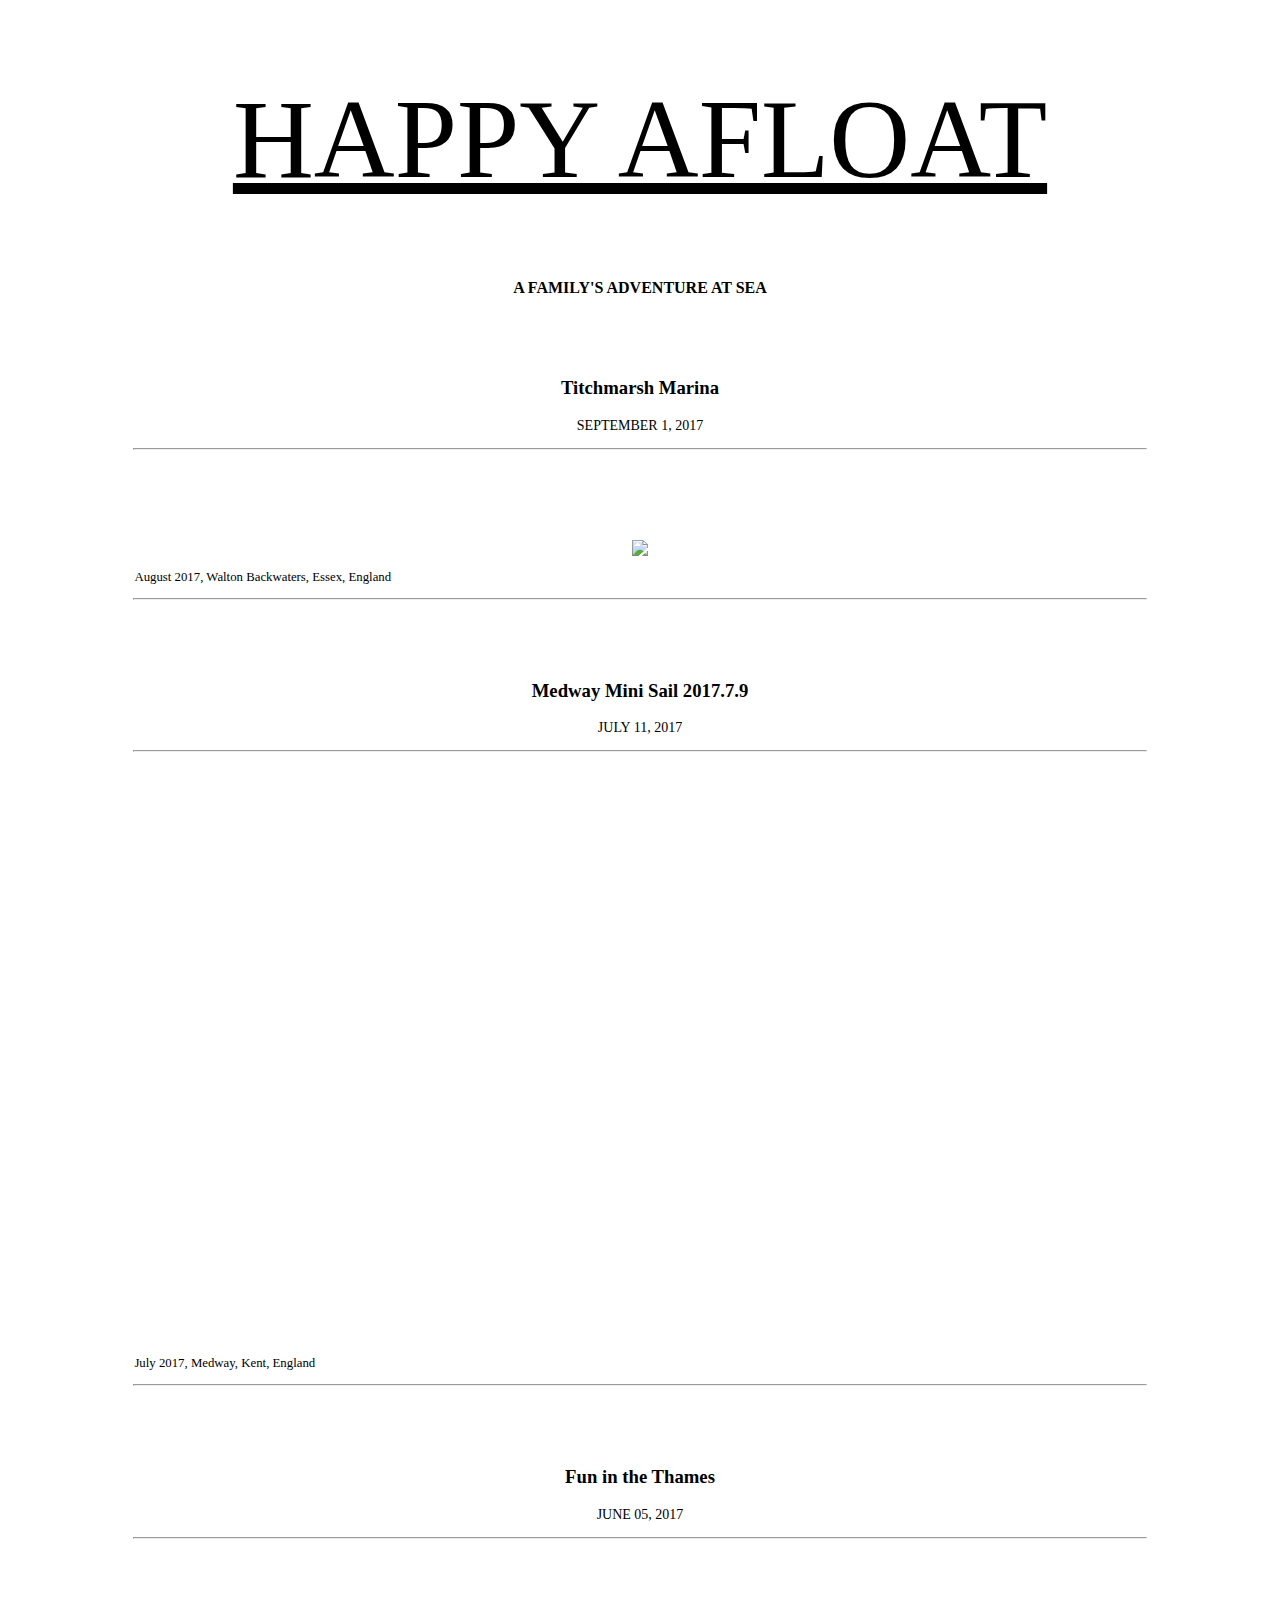
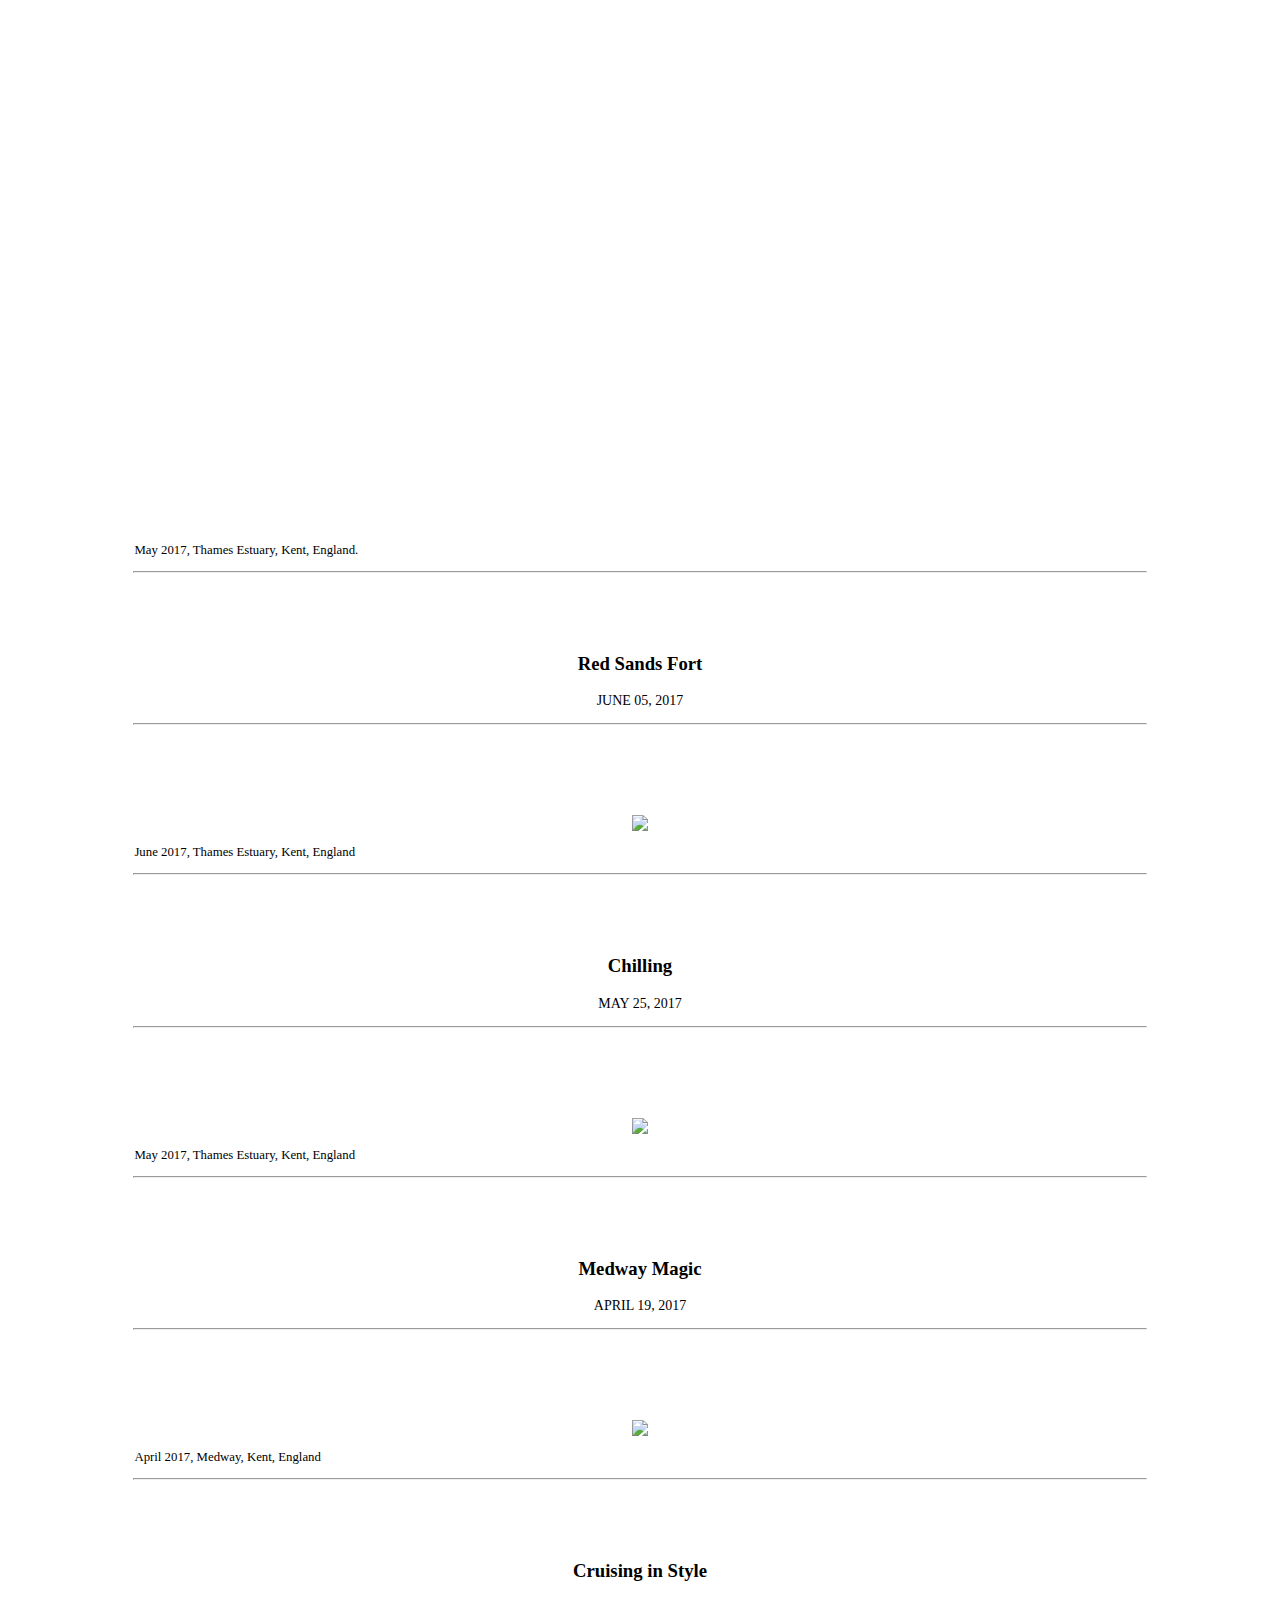
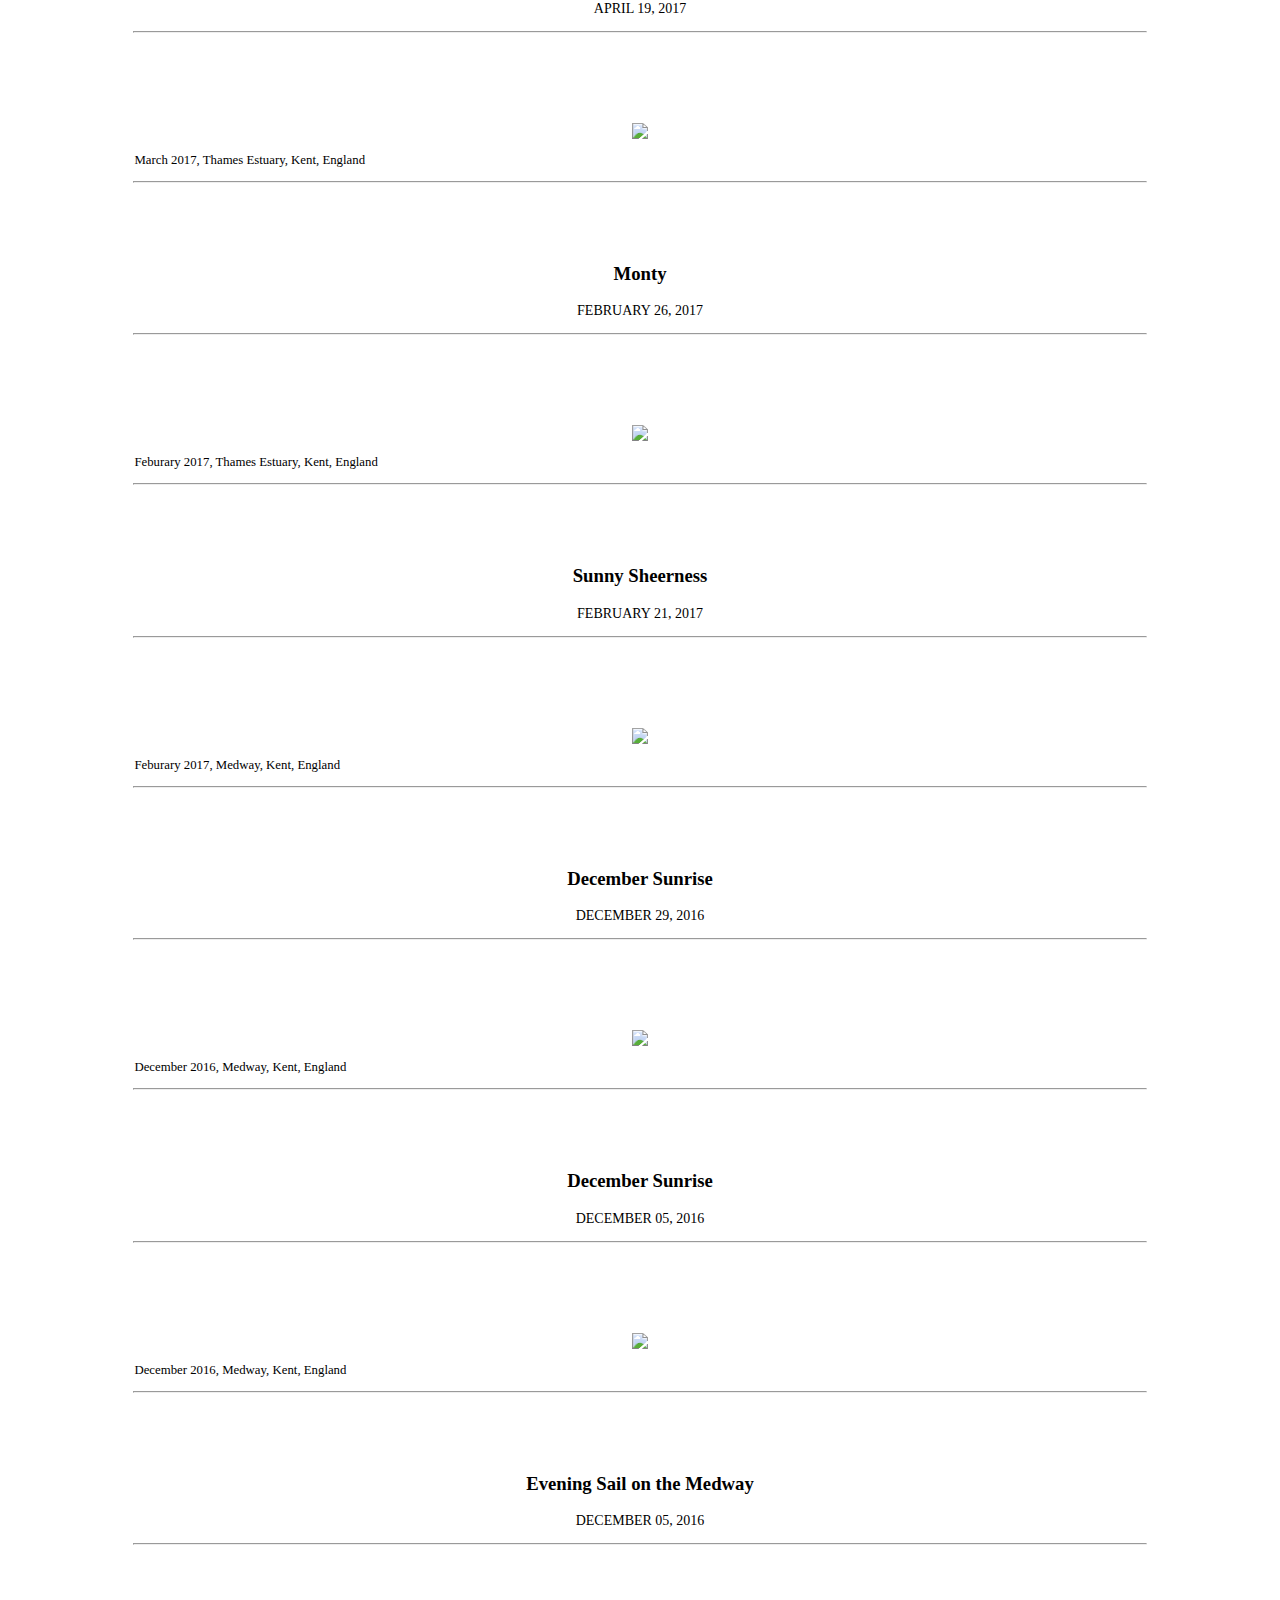
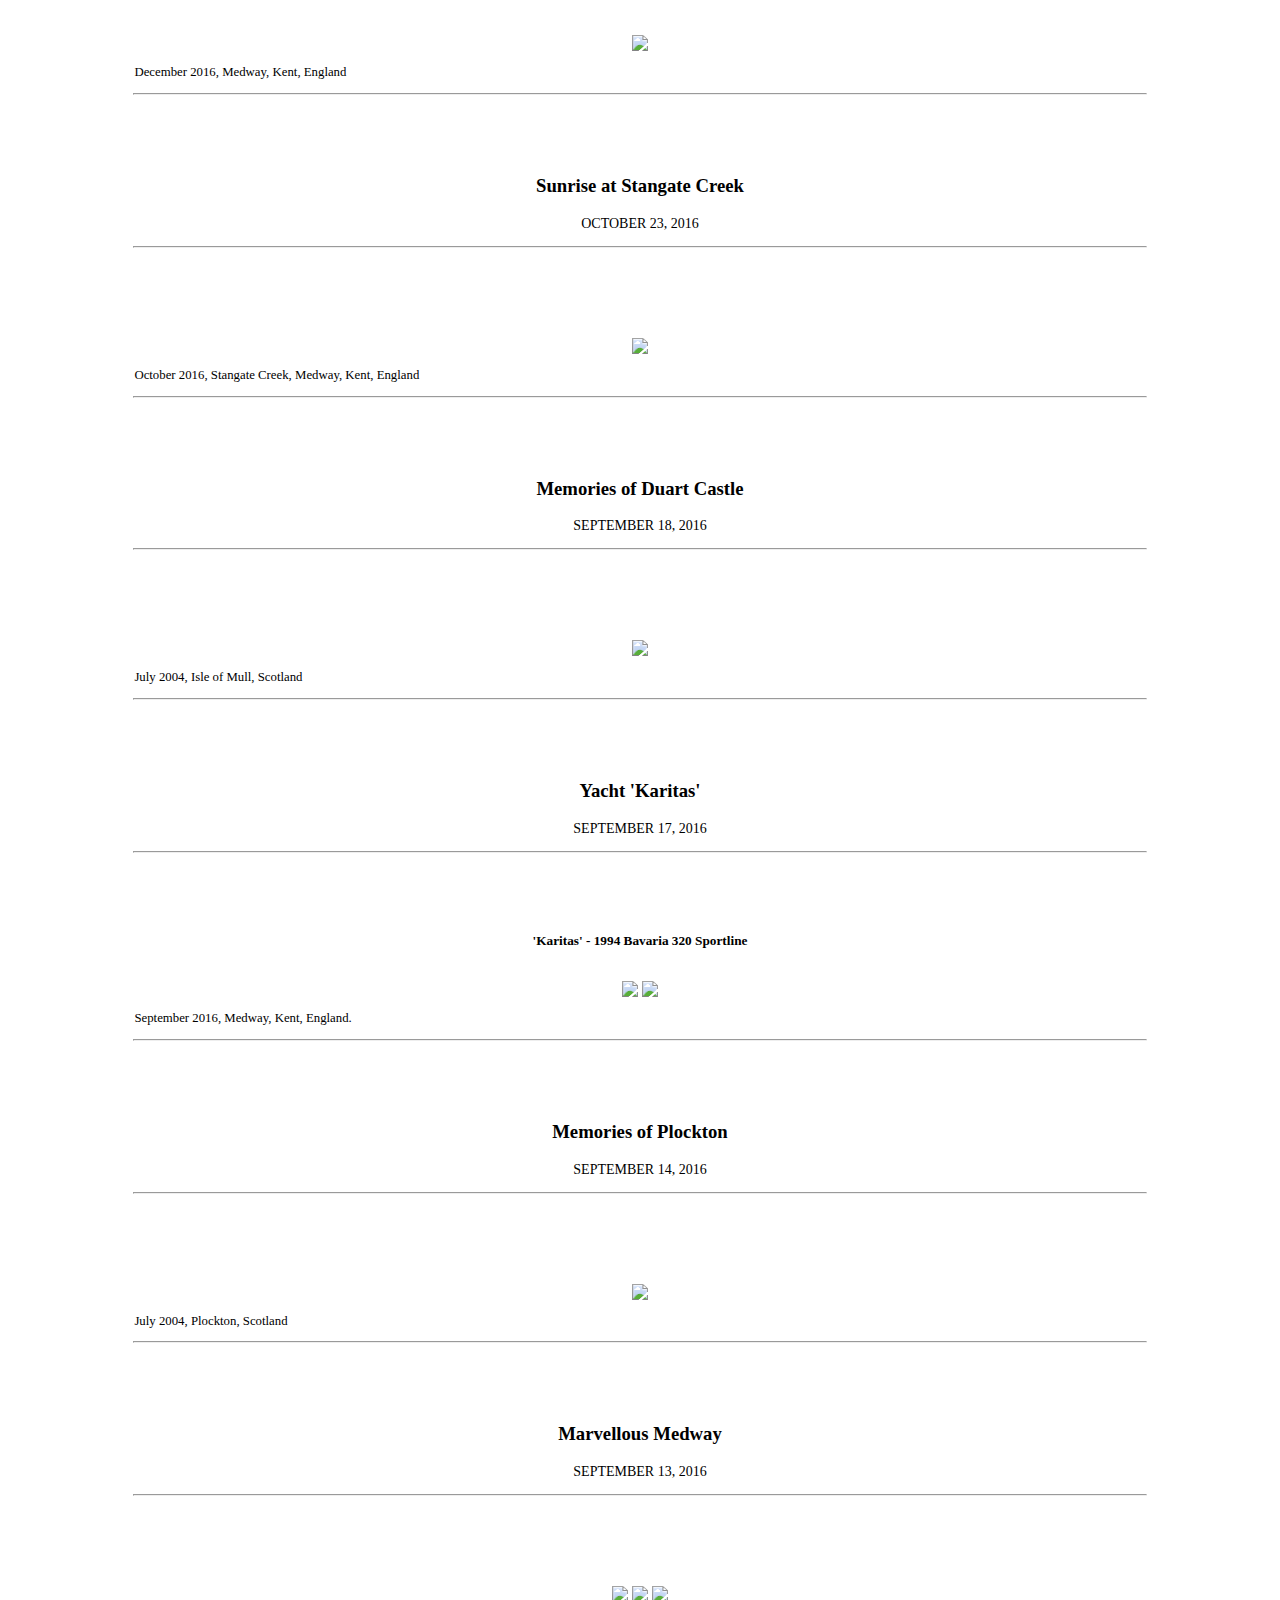
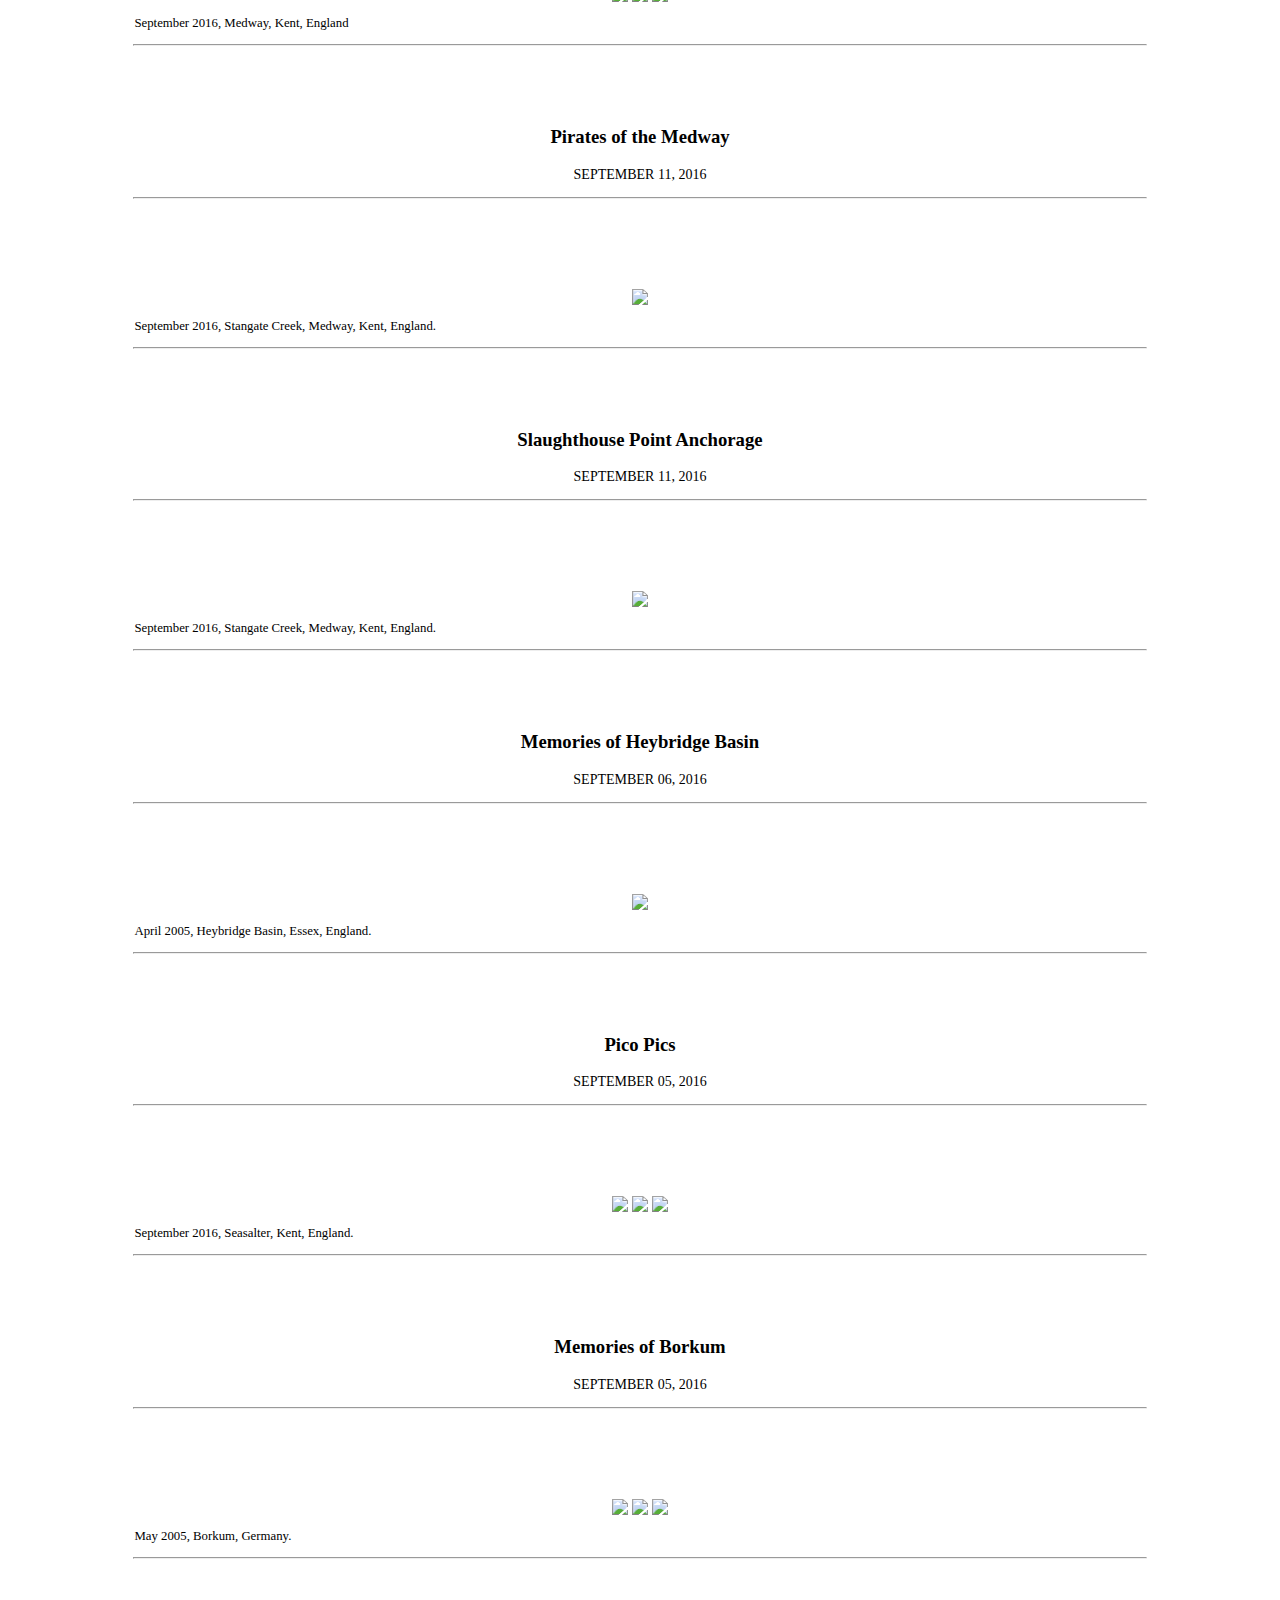
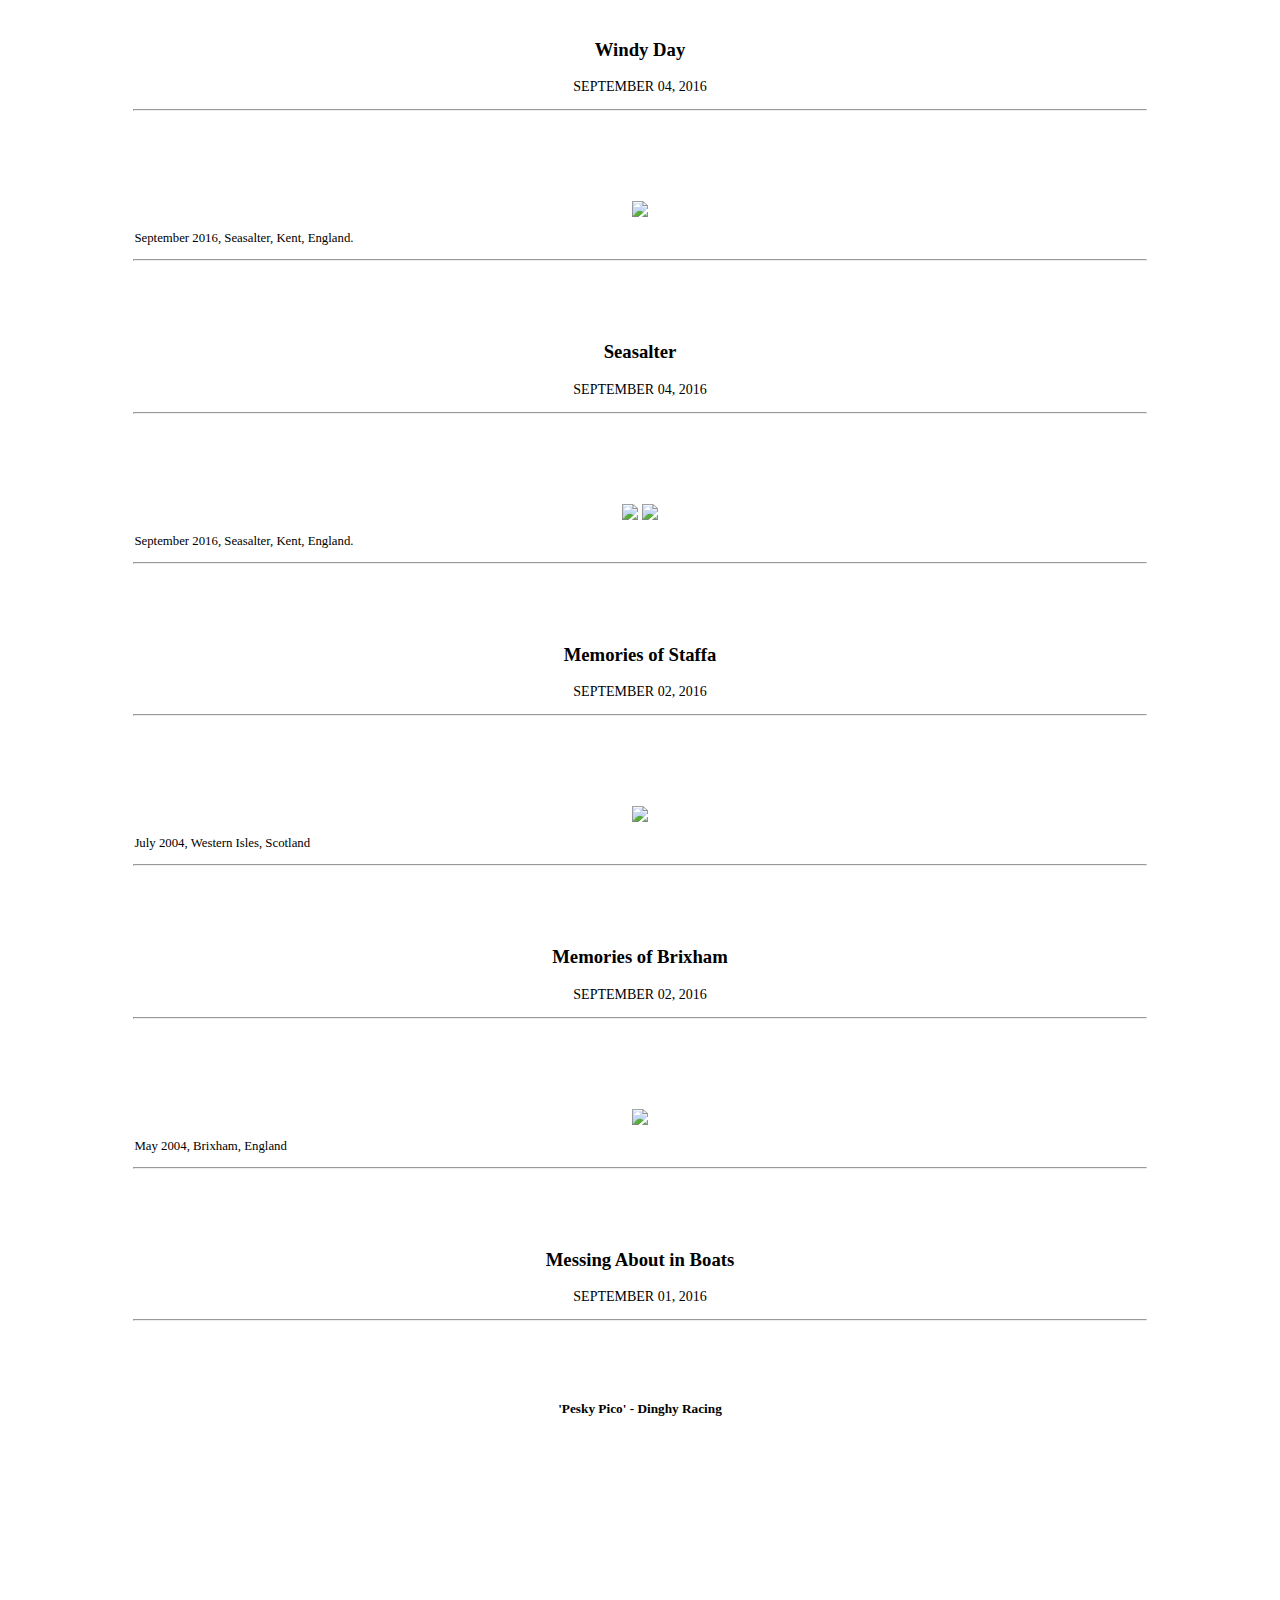
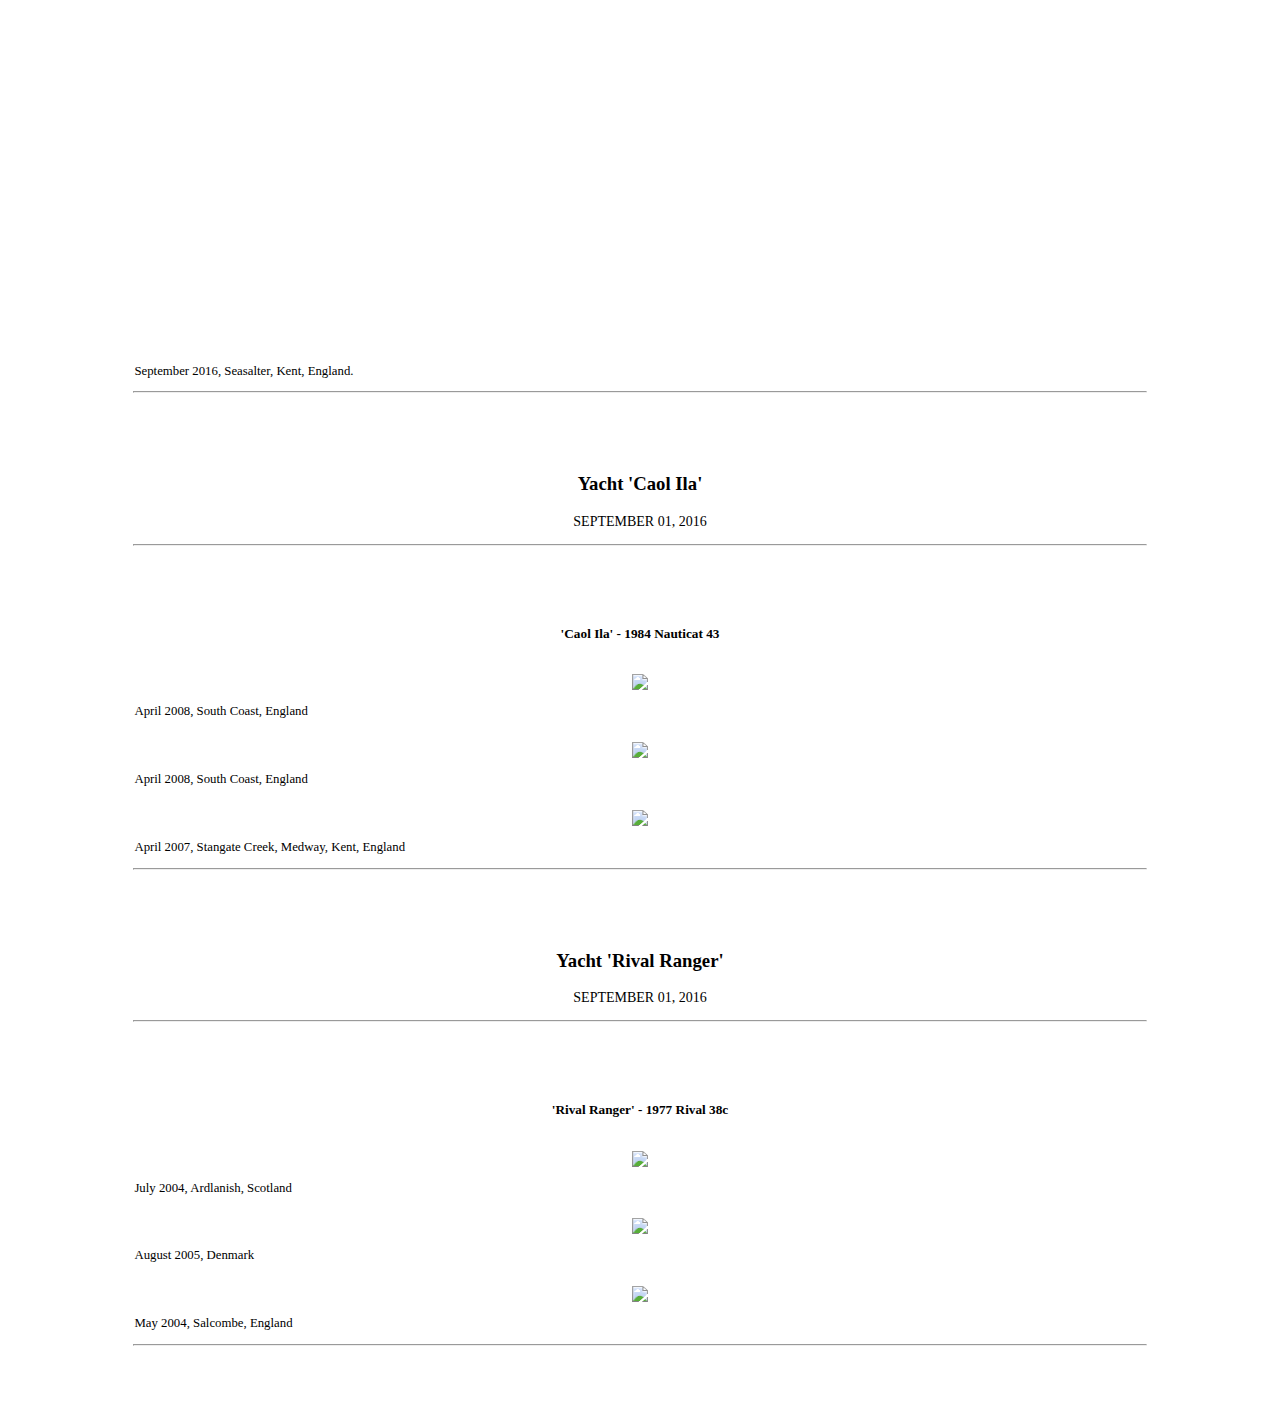
==== blog.html @ 03f6bce0 "Backup" ====
<!DOCTYPE html>
<html lang="en">
    <head>
        <!-- Required meta tags -->
        <meta charset="utf-8">
        <meta name="viewport" content="width=device-width, initial-scale=1, shrink-to-fit=no">

        <!-- Bootstrap CSS -->
        <link rel="stylesheet" href="https://maxcdn.bootstrapcdn.com/bootstrap/4.0.0-alpha.6/css/bootstrap.min.css" integrity="sha384-rwoIResjU2yc3z8GV/NPeZWAv56rSmLldC3R/AZzGRnGxQQKnKkoFVhFQhNUwEyJ" crossorigin="anonymous">

        <link rel="stylesheet" href="css/blog.css">
        <title>HappyAfloat</title>
    </head>
    <body>
        <div class="container">
            <div id="header">
                <a href="index.html"><h1 class="display-1">HAPPY AFLOAT</h1></a>
                <h4 class="text-muted">A FAMILY'S ADVENTURE AT SEA</h4>
            </div>

            <div class="post">
                <h3>Titchmarsh Marina</h3>
                <p class="text-muted">SEPTEMBER 1, 2017</p>
                <hr>
                <img src="images/titchmarsh-marina.jpg">
                <p class="caption">August 2017, Walton Backwaters, Essex, England</p> 
                <hr>
            </div>  

            <div class="post">
                <h3>Medway Mini Sail 2017.7.9</h3>
                <p class="text-muted">JULY 11, 2017</p>
                <hr>
                <iframe class="video" src="https://www.youtube.com/embed/CyW3PjP1wUs?rel=0&amp;showinfo=0" frameborder="0" allowfullscreen></iframe>
                <p class="caption">July 2017, Medway, Kent, England</p> 
                <hr>
            </div>

            <div class="post">
                <h3>Fun in the Thames</h3>
                <p class="text-muted">JUNE 05, 2017</p>
                <hr>
                <iframe class="video" src="https://www.youtube.com/embed/GiT_dy6fE-c?rel=0&amp;showinfo=0" frameborder="0" allowfullscreen></iframe>
                <p class="caption">May 2017, Thames Estuary, Kent, England.</p> 
                <hr>
            </div>

            <div class="post">
                <h3>Red Sands Fort</h3>
                <p class="text-muted">JUNE 05, 2017</p>
                <hr>
                <img src="images/red-sands-fort-1.jpg">
                <p class="caption">June 2017, Thames Estuary, Kent, England</p> 
                <hr>
            </div>              

            <div class="post">
                <h3>Chilling</h3>
                <p class="text-muted">MAY 25, 2017</p>
                <hr>
                <img src="images/chilling-1.jpeg">
                <p class="caption">May 2017, Thames Estuary, Kent, England</p> 
                <hr>
            </div>            

            <div class="post">
                <h3>Medway Magic</h3>
                <p class="text-muted">APRIL 19, 2017</p>
                <hr>
                <img src="images/medway-5.jpg">
                <p class="caption">April 2017, Medway, Kent, England</p> 
                <hr>
            </div> 

            <div class="post">
                <h3>Cruising in Style</h3>
                <p class="text-muted">APRIL 19, 2017</p>
                <hr>
                <img src="images/style-1.jpg">
                <p class="caption">March 2017, Thames Estuary, Kent, England</p> 
                <hr>
            </div>            

            <div class="post">
                <h3>Monty</h3>
                <p class="text-muted">FEBRUARY 26, 2017</p>
                <hr>
                <img src="images/monty-1.jpg">
                <p class="caption">Feburary 2017, Thames Estuary, Kent, England</p> 
                <hr>
            </div>             

            <div class="post">
                <h3>Sunny Sheerness</h3>
                <p class="text-muted">FEBRUARY 21, 2017</p>
                <hr>
                <img src="images/sheerness-1.jpg">
                <p class="caption">Feburary 2017, Medway, Kent, England</p> 
                <hr>
            </div>             

            <div class="post">
                <h3>December Sunrise</h3>
                <p class="text-muted">DECEMBER 29, 2016</p>
                <hr>
                <img src="images/stangate-3.jpg">
                <p class="caption">December 2016, Medway, Kent, England</p> 
                <hr>
            </div>                

            <div class="post">
                <h3>December Sunrise</h3>
                <p class="text-muted">DECEMBER 05, 2016</p>
                <hr>
                <img src="images/stangate-2.jpg">
                <p class="caption">December 2016, Medway, Kent, England</p> 
                <hr>
            </div>           


            <div class="post">
                <h3>Evening Sail on the Medway</h3>
                <p class="text-muted">DECEMBER 05, 2016</p>
                <hr>
                <img src="images/medway-4.jpg">
                <p class="caption">December 2016, Medway, Kent, England</p> 
                <hr>
            </div>              

            <div class="post">
                <h3>Sunrise at Stangate Creek</h3>
                <p class="text-muted">OCTOBER 23, 2016</p>
                <hr>
                <img src="images/stangate-1.jpg">
                <p class="caption">October 2016,  Stangate Creek, Medway, Kent, England</p> 
                <hr>
            </div>           

            <div class="post">
                <h3>Memories of Duart Castle</h3>
                <p class="text-muted">SEPTEMBER 18, 2016</p>
                <hr>
                <img src="images/duart-castle.jpeg">
                <p class="caption">July 2004, Isle of Mull, Scotland</p> 
                <hr>
            </div>             

            <div class="post">
                <h3>Yacht 'Karitas'</h3>
                <p class="text-muted">SEPTEMBER 17, 2016</p>
                <hr>
                <h5>'Karitas' - 1994 Bavaria 320 Sportline</h5>
                <img src="images/karitas-1.jpeg">
                <img src="images/karitas-2.jpeg">
                <p class="caption">September 2016, Medway, Kent, England.</p> 
                <hr>
            </div>            

            <div class="post">
                <h3>Memories of Plockton</h3>
                <p class="text-muted">SEPTEMBER 14, 2016</p>
                <hr>
                <img src="images/plockton.jpeg">
                <p class="caption">July 2004, Plockton, Scotland</p> 
                <hr>
            </div>              

            <div class="post">
                <h3>Marvellous Medway</h3>
                <p class="text-muted">SEPTEMBER 13, 2016</p>
                <hr>
                <img src="images/medway-1.jpeg">
                <img src="images/medway-2.jpg">
                <img src="images/medway-3.jpg">
                <p class="caption">September 2016, Medway, Kent, England</p> 
                <hr>
            </div>  


            <div class="post">
                <h3>Pirates of the Medway</h3>
                <p class="text-muted">SEPTEMBER 11, 2016</p>
                <hr>
                <img src="images/pirates.jpeg">
                <p class="caption">September 2016, Stangate Creek, Medway, Kent, England.</p> 
                <hr>
            </div>  


            <div class="post">
                <h3>Slaughthouse Point Anchorage</h3>
                <p class="text-muted">SEPTEMBER 11, 2016</p>
                <hr>
                <img src="images/slaughter-house-point.jpg">
                <p class="caption">September 2016, Stangate Creek, Medway, Kent, England.</p> 
                <hr>
            </div>  

            <div class="post">
                <h3>Memories of Heybridge Basin</h3>
                <p class="text-muted">SEPTEMBER 06, 2016</p>
                <hr>
                <img src="images/heybridge-basin.jpeg">
                <p class="caption">April 2005, Heybridge Basin, Essex, England.</p> 
                <hr>
            </div>  

            <div class="post">
                <h3>Pico Pics</h3>
                <p class="text-muted">SEPTEMBER 05, 2016</p>
                <hr>
                <img src="images/pico-2.jpg">
                <img src="images/pico-3.jpeg">
                <img src="images/pico-4.jpg">
                <p class="caption">September 2016, Seasalter, Kent, England.</p> 
                <hr>
            </div>  

            <div class="post">
                <h3>Memories of Borkum</h3>
                <p class="text-muted">SEPTEMBER 05, 2016</p>
                <hr>
                <img src="images/borkum-1.jpeg">
                <img src="images/borkum-2.jpeg">
                <img src="images/borkum-3.jpeg">
                <p class="caption">May 2005,  Borkum, Germany.</p> 
                <hr>
            </div>          

            <div class="post">
                <h3>Windy Day</h3>
                <p class="text-muted">SEPTEMBER 04, 2016</p>
                <hr>
                <img src="images/windy.jpg">
                <p class="caption">September 2016, Seasalter, Kent, England.</p> 
                <hr>
            </div>

            <div class="post">
                <h3>Seasalter</h3>
                <p class="text-muted">SEPTEMBER 04, 2016</p>
                <hr>
                <img src="images/SSSC.jpeg">
                <img src="images/pico-1.jpg">
                <p class="caption">September 2016, Seasalter, Kent, England.</p> 
                <hr>
            </div>

            <div class="post">
                <h3>Memories of Staffa</h3>
                <p class="text-muted">SEPTEMBER 02, 2016</p>
                <hr>
                <img src="images/staffa.jpg">
                <p class="caption">July 2004, Western Isles, Scotland</p> 
                <hr>
            </div>

            <div class="post">
                <h3>Memories of Brixham</h3>
                <p class="text-muted">SEPTEMBER 02, 2016</p>
                <hr>
                <img src="images/Brixham.jpg">
                <p class="caption">May 2004, Brixham, England</p> 
                <hr>
            </div>


            <div class="post">
                <h3>Messing About in Boats</h3>
                <p class="text-muted">SEPTEMBER 01, 2016</p>
                <hr>
                <h5>'Pesky Pico' - Dinghy Racing</h5>
                <iframe class="video" src="https://www.youtube.com/embed/I1ZXexwKtN0?rel=0&amp;showinfo=0" frameborder="0" allowfullscreen></iframe>
                <p class="caption">September 2016, Seasalter, Kent, England. </p> 
                <hr>
            </div>


            <div class="post">
                <h3>Yacht 'Caol Ila'</h3>
                <p class="text-muted">SEPTEMBER 01, 2016</p>
                <hr>
                <h5>'Caol Ila' - 1984 Nauticat 43</h5>
                <img src="images/caol-Ila-1.jpg">
                <p class="caption">April 2008, South Coast, England</p> 
                <img src="images/caol-Ila-2.jpg">
                <p class="caption">April 2008, South Coast, England</p>    
                <img src="images/caol-Ila-3.jpg">
                <p class="caption">April 2007, Stangate Creek, Medway, Kent, England</p>
                <hr>
            </div>

            <div class="post">
                <h3>Yacht 'Rival Ranger'</h3>
                <p class="text-muted">SEPTEMBER 01, 2016</p>
                <hr>
                <h5>'Rival Ranger' - 1977 Rival 38c</h5>
                <img src="images/ranger-1.jpg">
                <p class="caption">July 2004, Ardlanish, Scotland</p> 
                <img src="images/ranger-2.jpg">
                <p class="caption">August 2005, Denmark</p>    
                <img src="images/ranger-3.jpg">
                <p class="caption">May 2004, Salcombe, England</p>
                <hr>
            </div>

        </div>

        <!-- jQuery first, then Tether, then Bootstrap JS. -->
        <script src="https://code.jquery.com/jquery-3.1.1.slim.min.js" integrity="sha384-A7FZj7v+d/sdmMqp/nOQwliLvUsJfDHW+k9Omg/a/EheAdgtzNs3hpfag6Ed950n" crossorigin="anonymous"></script>
        <script src="https://cdnjs.cloudflare.com/ajax/libs/tether/1.4.0/js/tether.min.js" integrity="sha384-DztdAPBWPRXSA/3eYEEUWrWCy7G5KFbe8fFjk5JAIxUYHKkDx6Qin1DkWx51bBrb" crossorigin="anonymous"></script>
        <script src="https://maxcdn.bootstrapcdn.com/bootstrap/4.0.0-alpha.6/js/bootstrap.min.js" integrity="sha384-vBWWzlZJ8ea9aCX4pEW3rVHjgjt7zpkNpZk+02D9phzyeVkE+jo0ieGizqPLForn" crossorigin="anonymous"></script>
    </body>
</html>
---- css/blog.css ----
body{
    text-align: center;
} 

#header{
    margin-bottom: 40px;
}
.display-1{
    font-family: font-family: 'Roboto', sans-serif;
    font-weight: 500;
    font-size: 2em;
}
p{
    font-size: 14px;
}

@media (min-width: 576px) {
    .display-1 {
        font-size: 4em;

    }

}
@media (min-width: 768px) {
    .display-1 {
        font-size: 5em;
    }

}
@media (min-width: 992px) {
    .display-1 {
        font-size: 7em;
    }

} 
img{
    width: 80%;

    margin-top: 10px;
}
.post{
    margin-bottom: 80px;
    margin-top: 80px;
}
hr{
    width: 80%;
    margin-bottom: 80px;

}
.caption{
    font-size: 0.8em;
    text-align: left;
    margin-left: 10%;
    margin-top: 10px;
}
a:link{
    color: black;
}
a:hover{
    text-decoration: none;
}
.video{
    width:80%;
    height: 500px;
    margin-top: 10px;
}
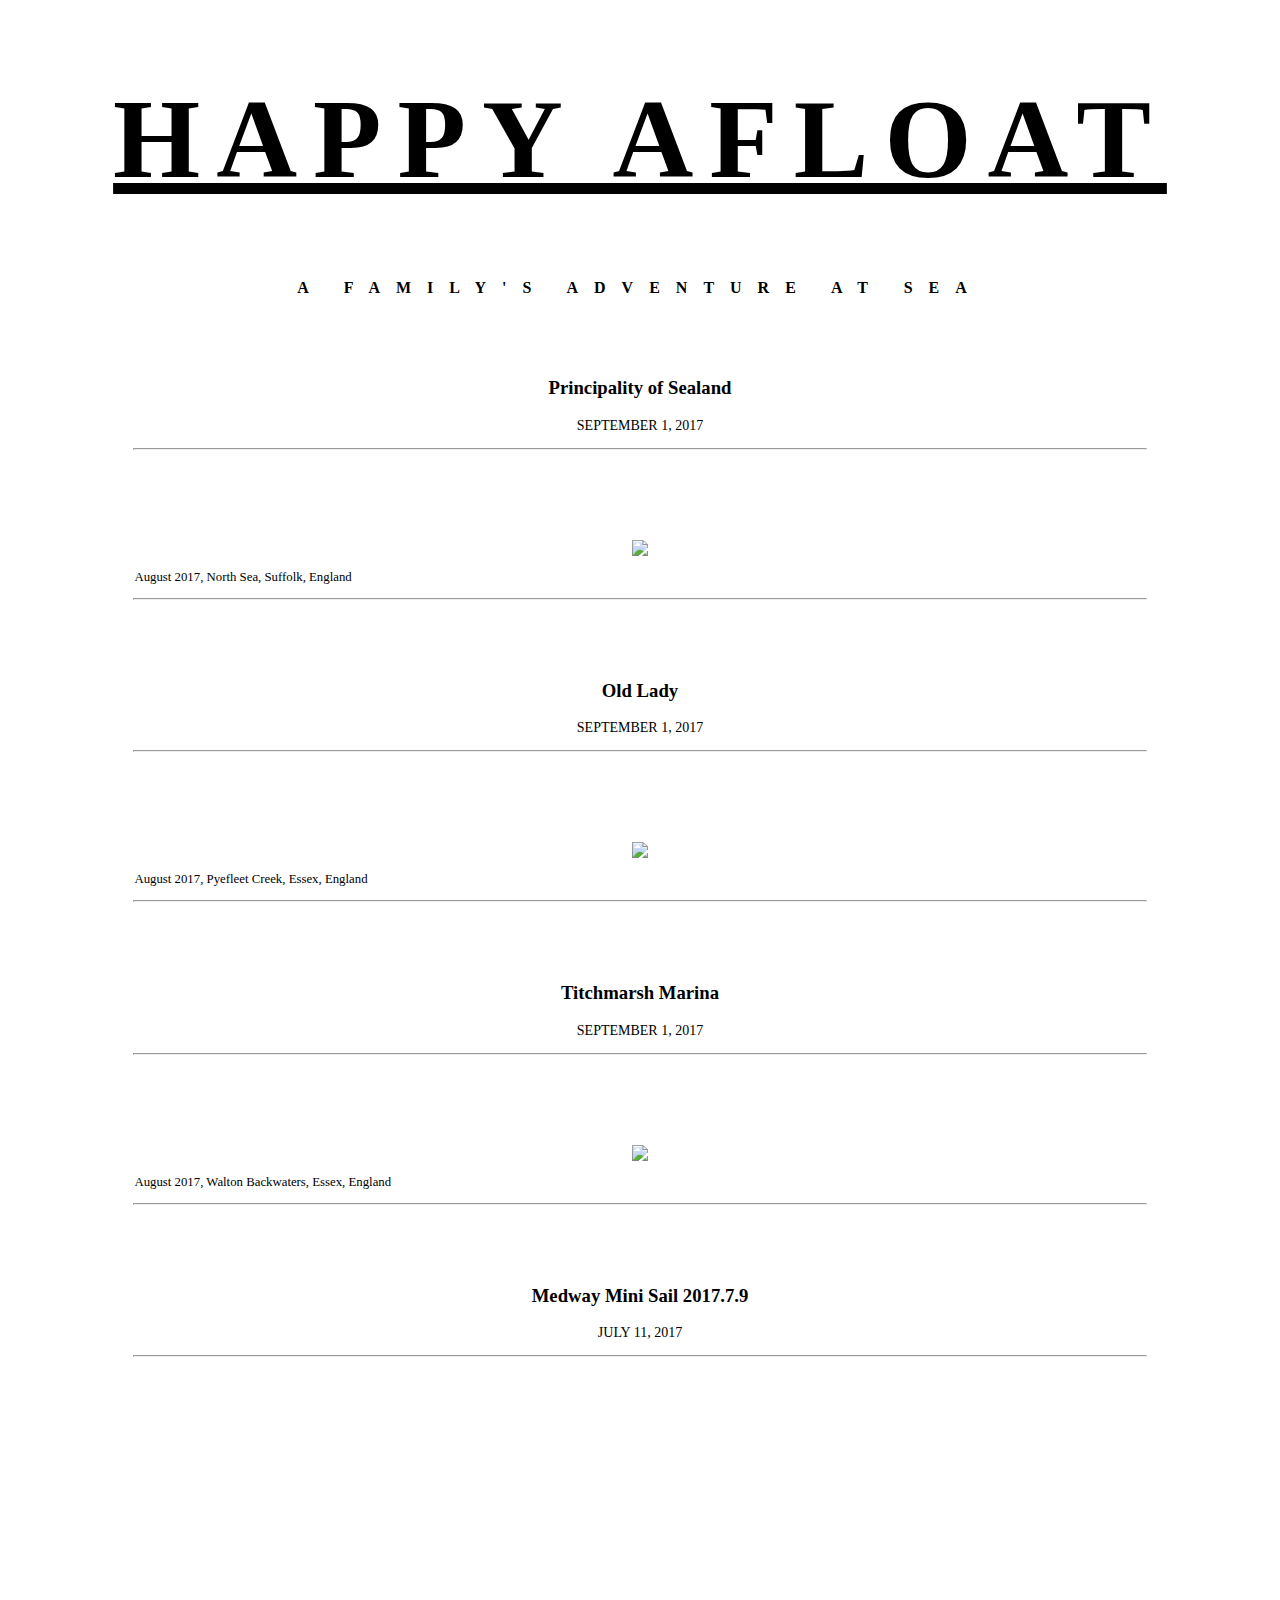
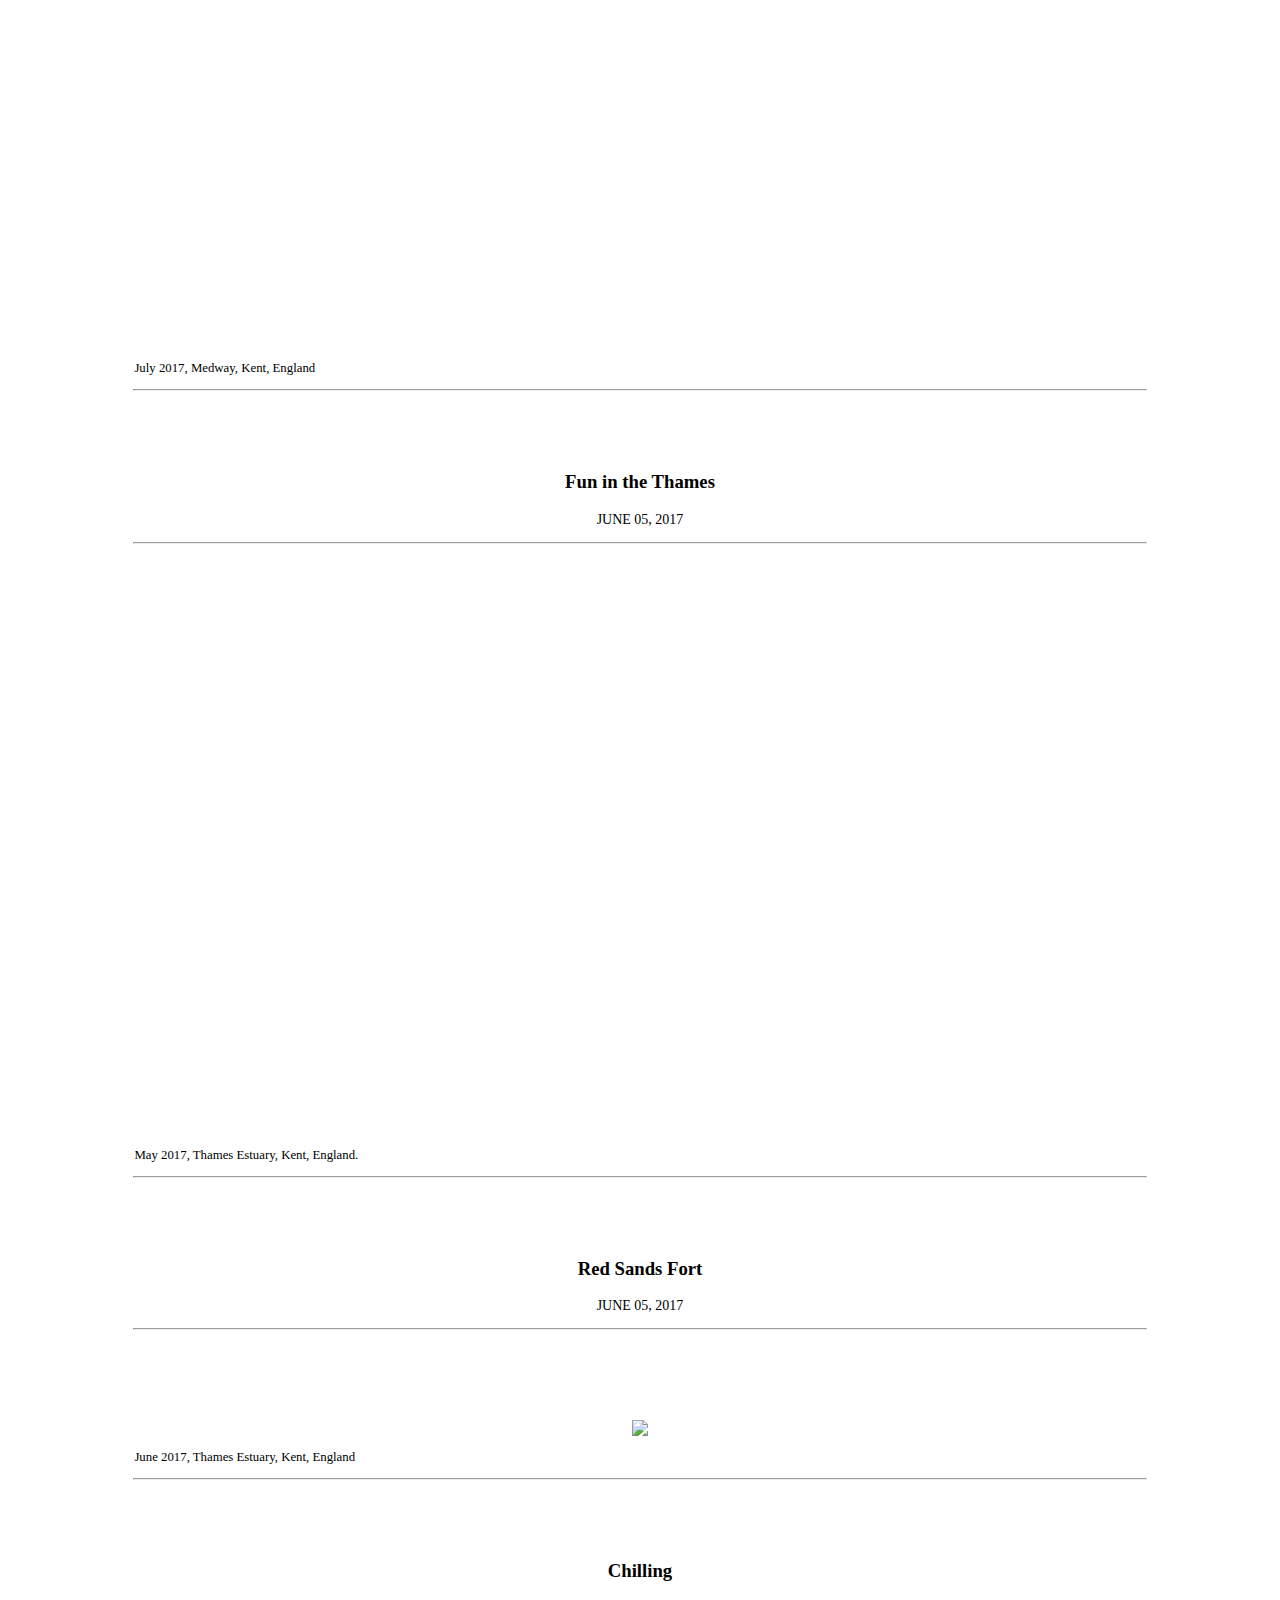
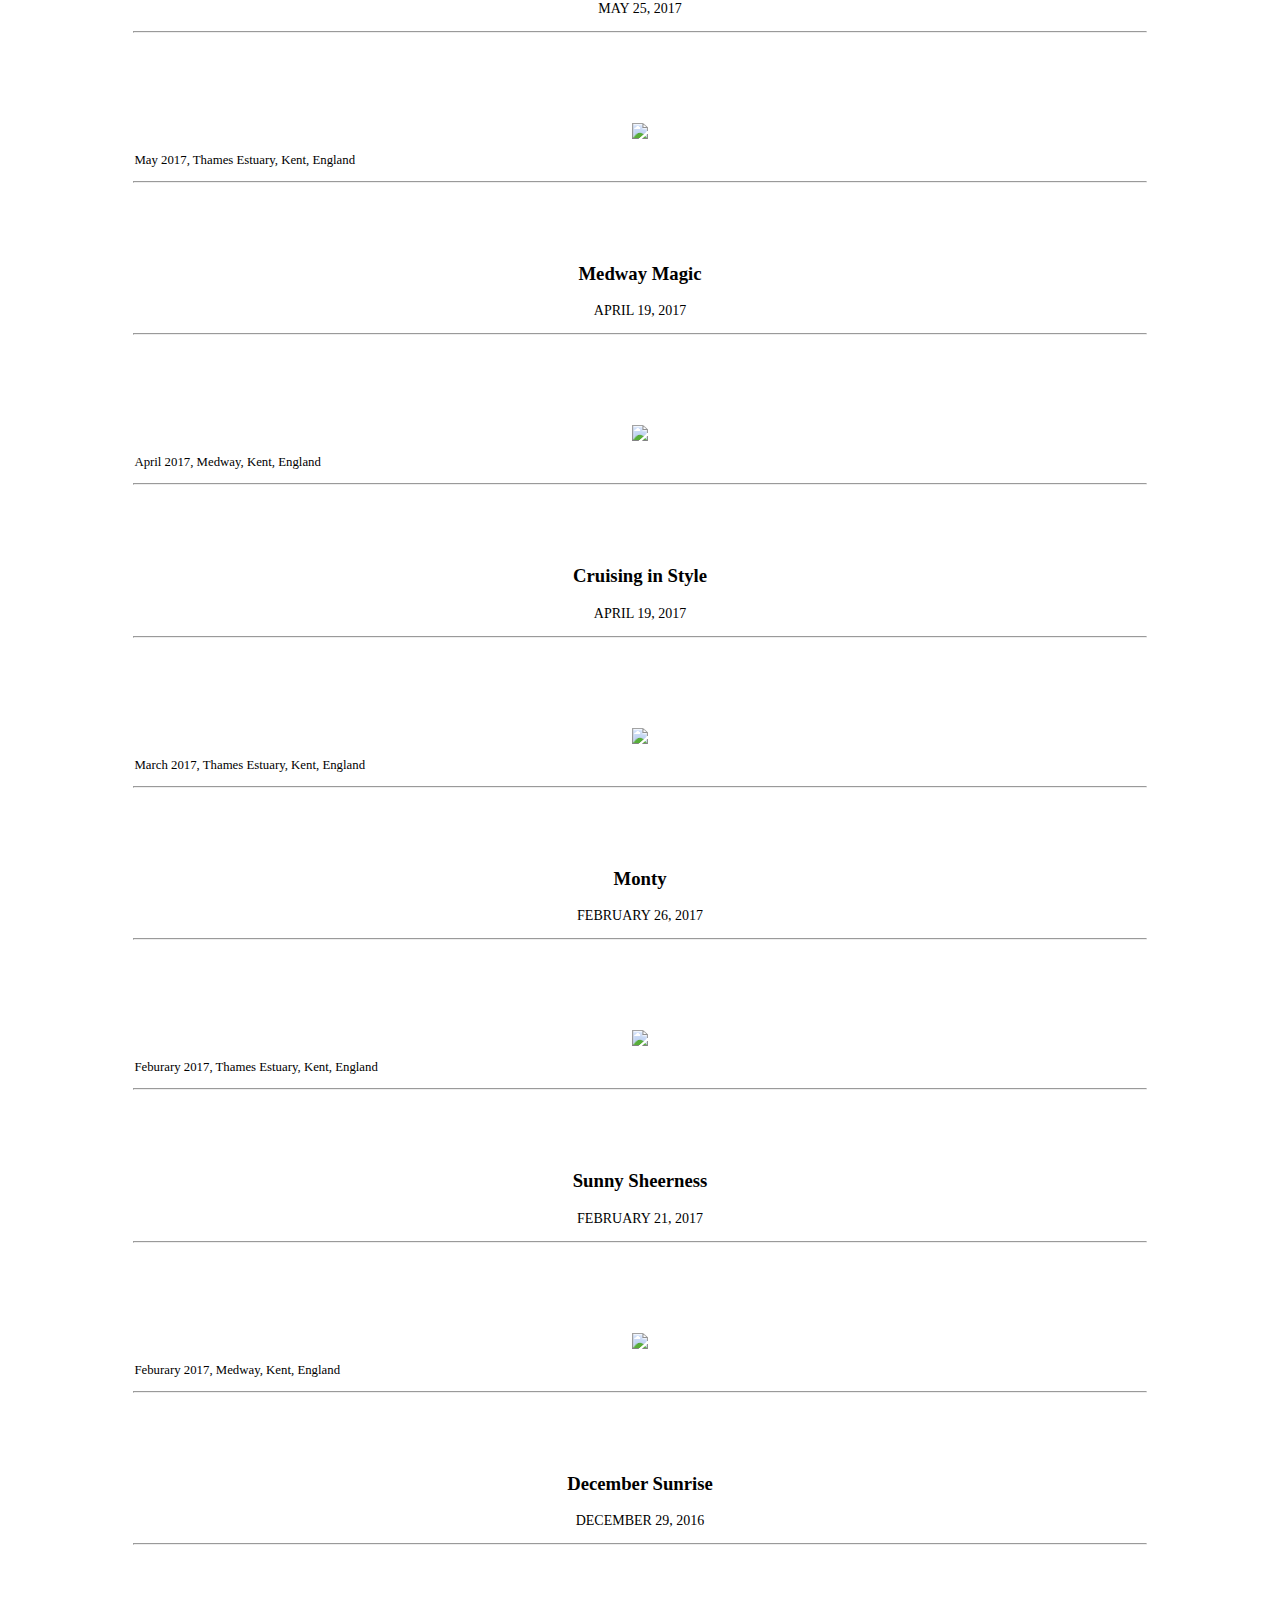
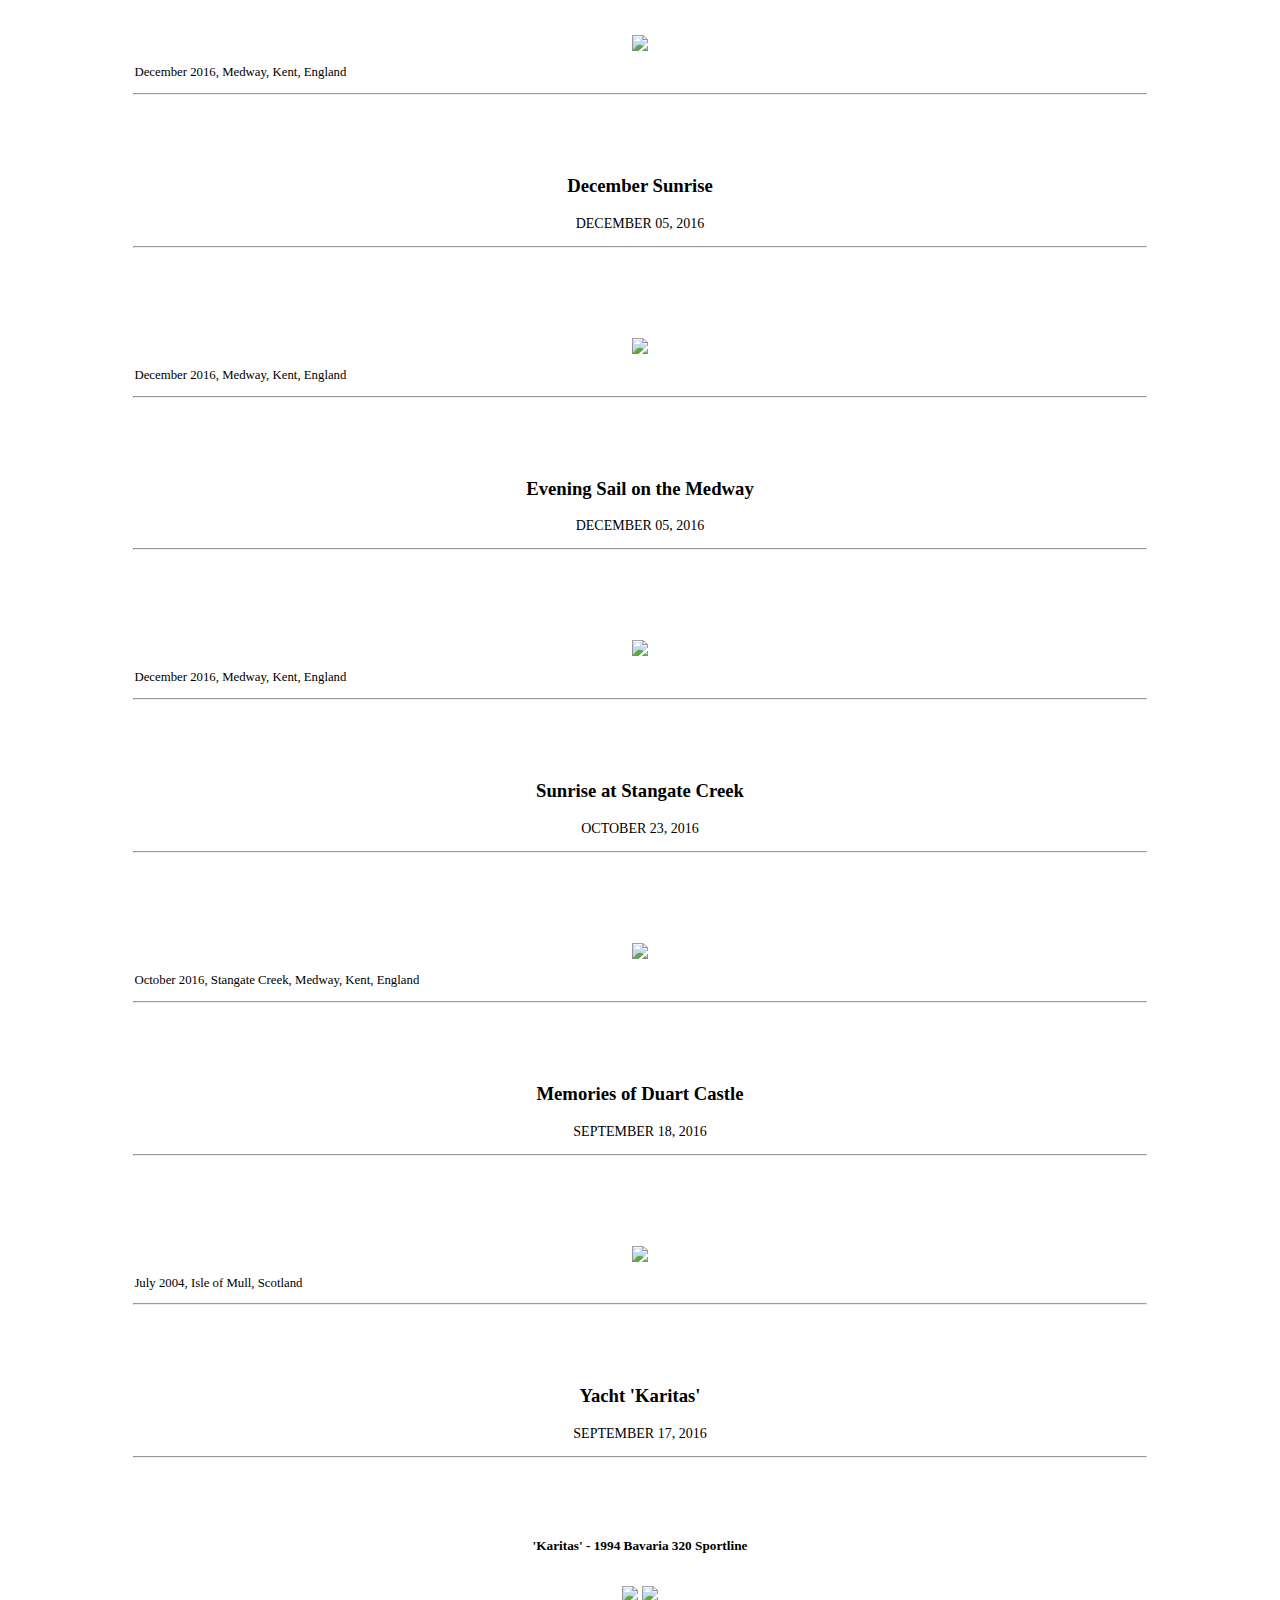
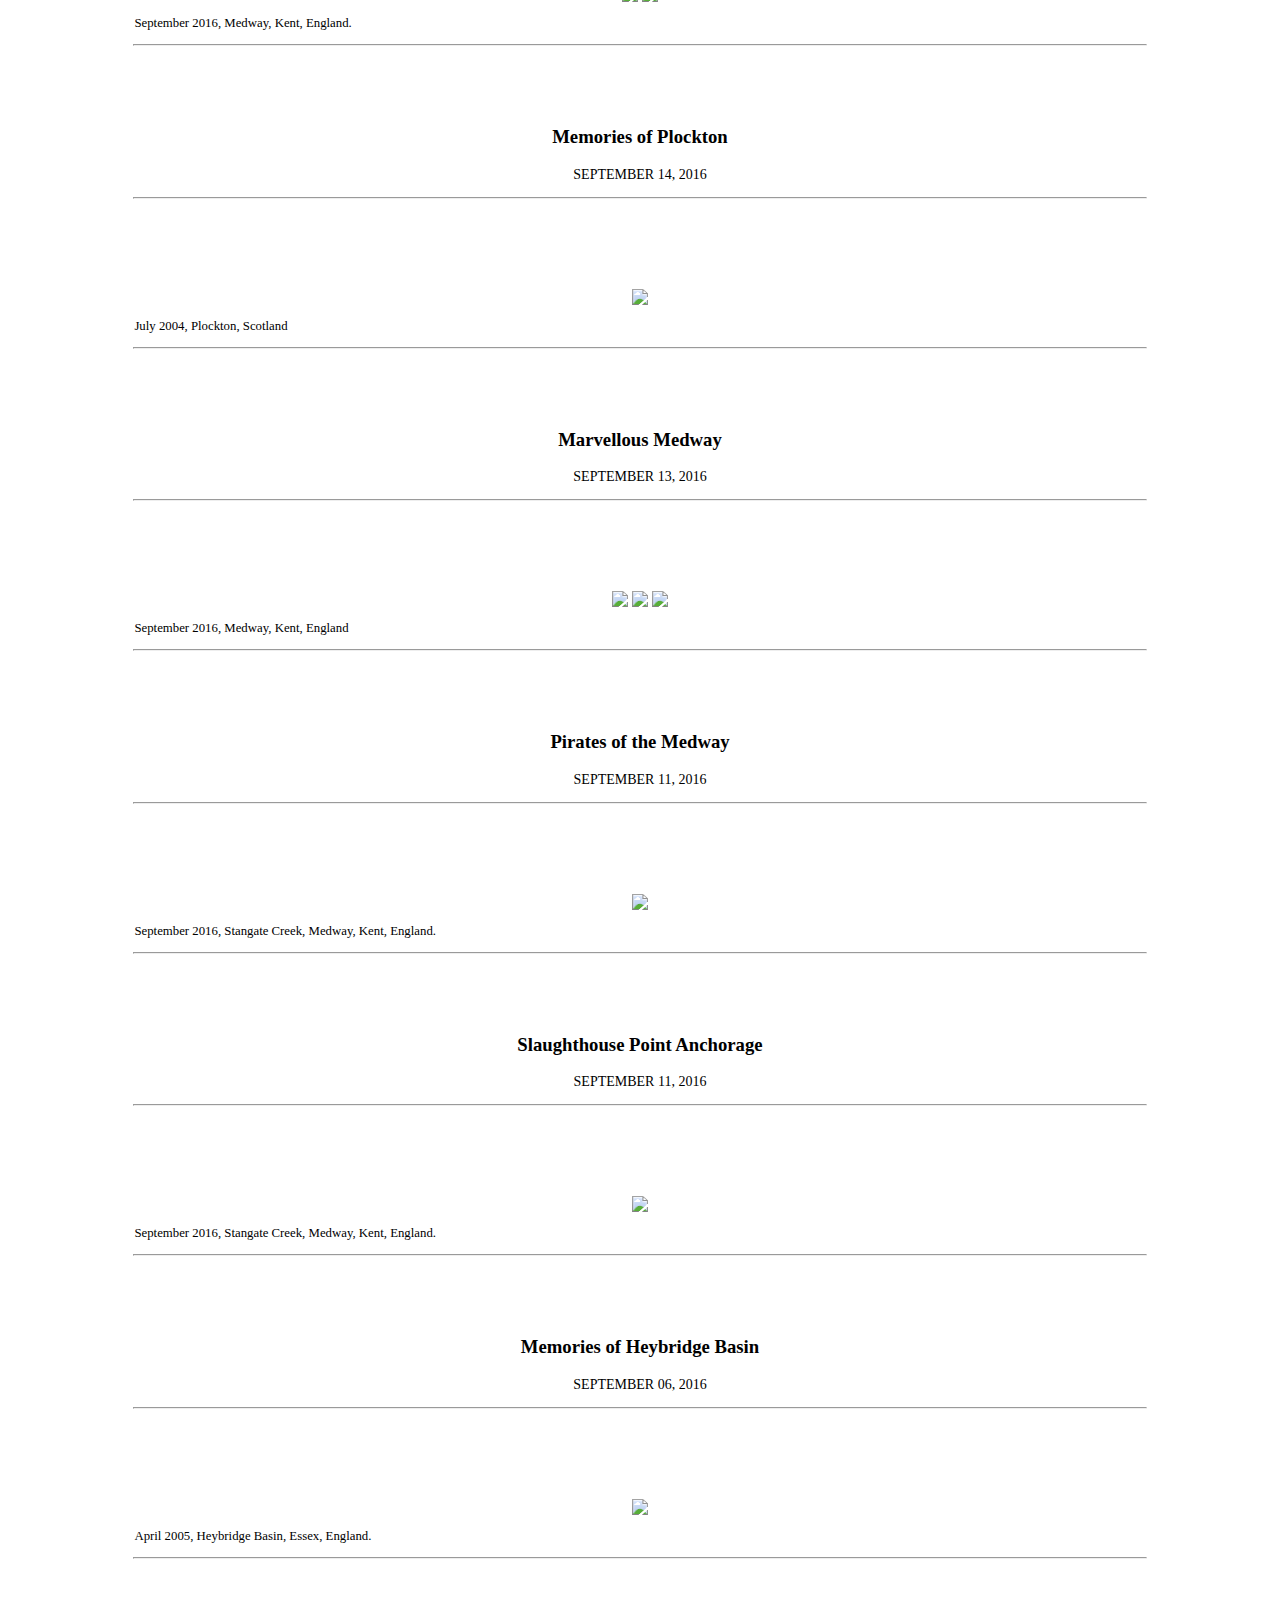
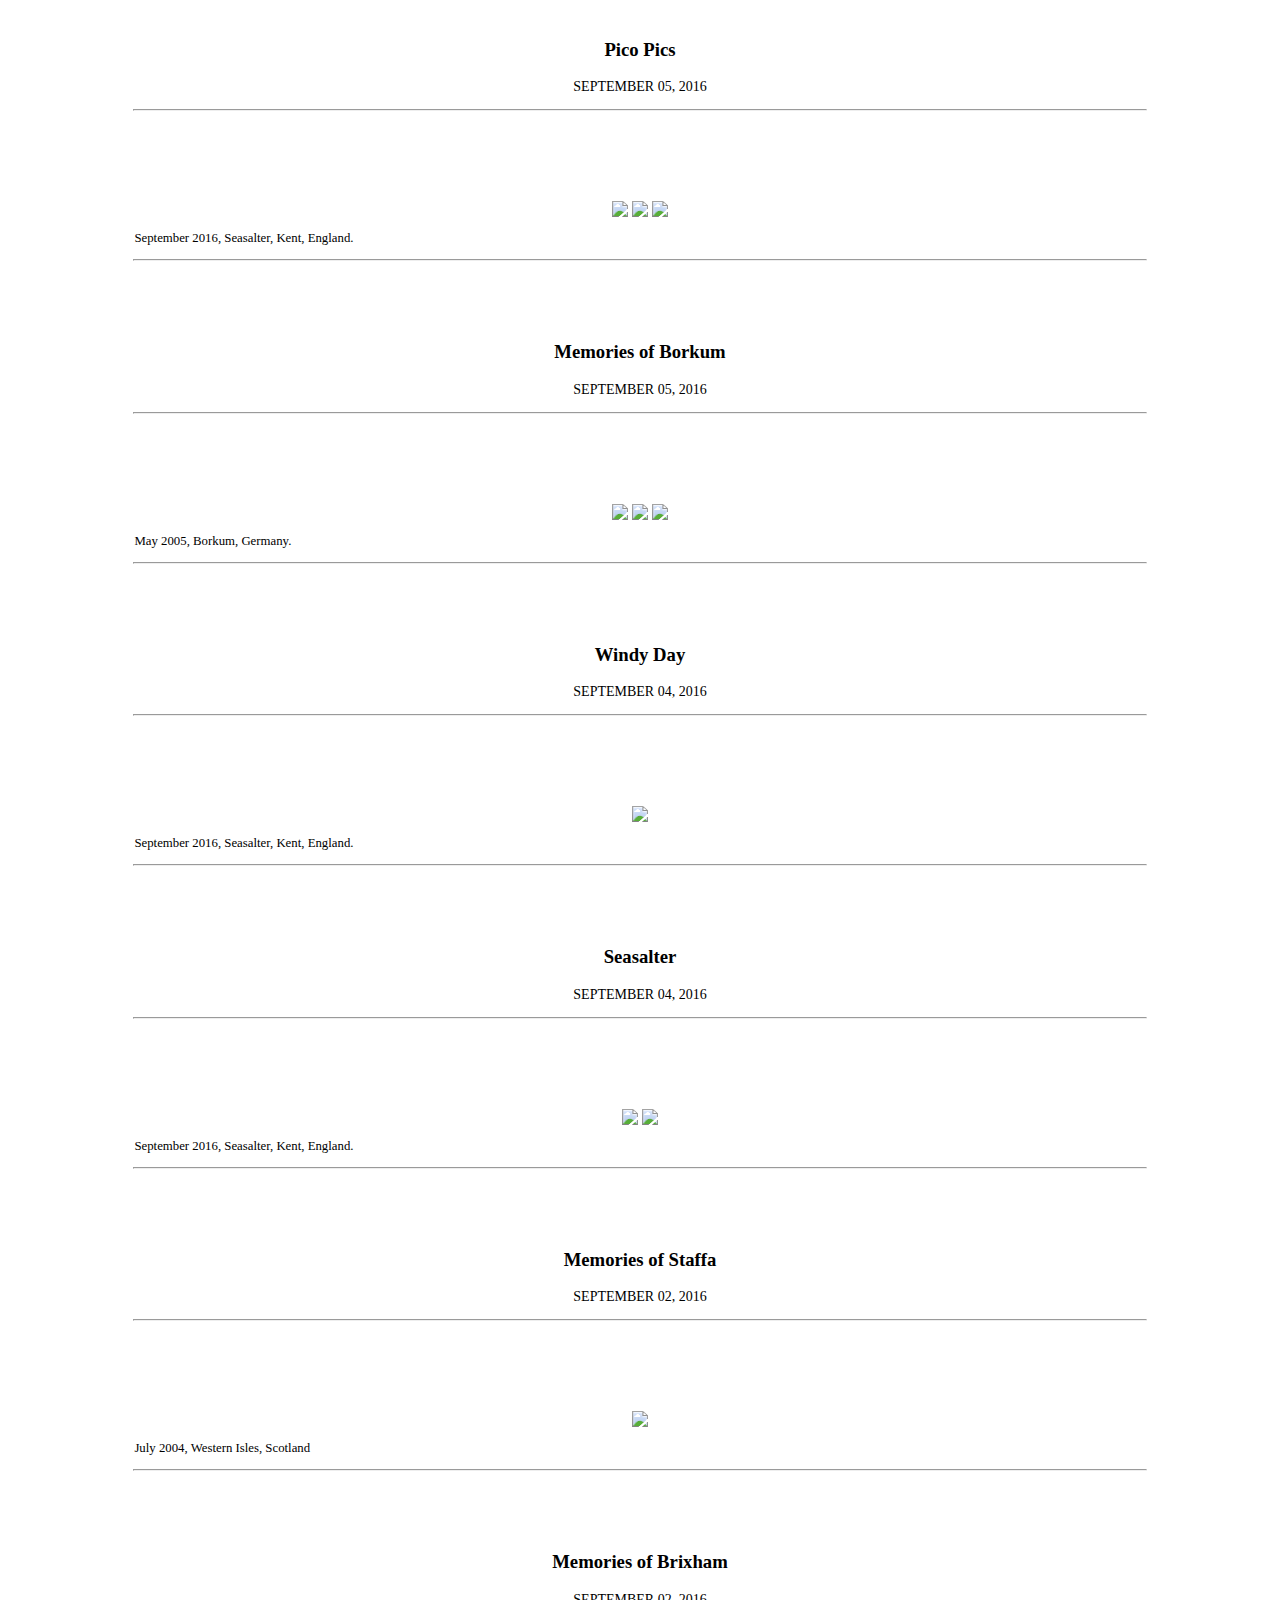
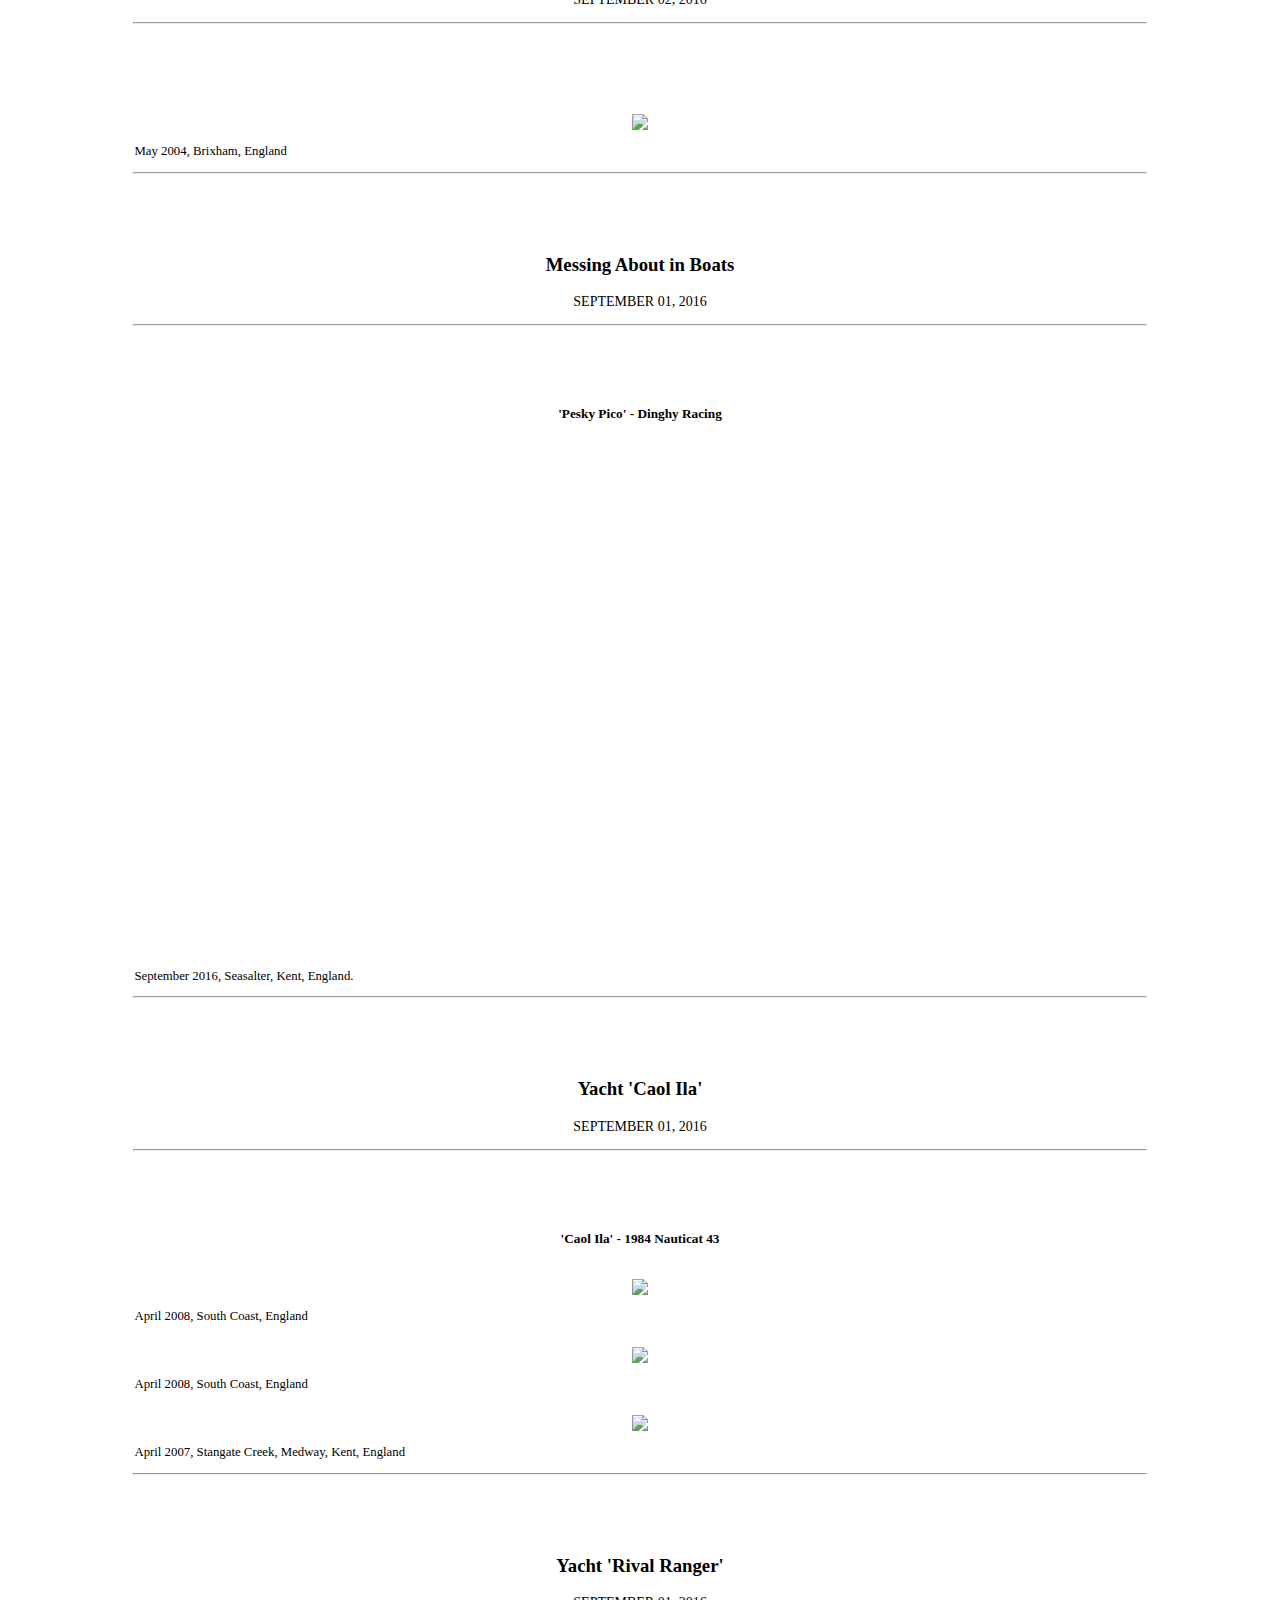
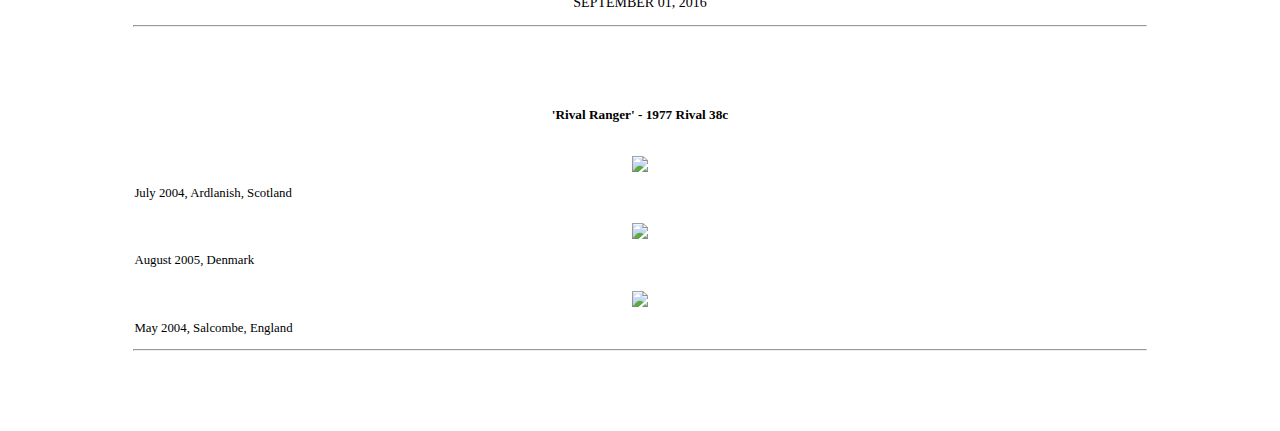
==== commit edebb089: "update" ====
--- a/blog.html
+++ b/blog.html
@@ -17,6 +17,24 @@
                 <a href="index.html"><h1 class="display-1">HAPPY AFLOAT</h1></a>
                 <h4 class="text-muted">A FAMILY'S ADVENTURE AT SEA</h4>
             </div>
+            
+            <div class="post">
+                <h3>Principality of Sealand</h3>
+                <p class="text-muted">SEPTEMBER 1, 2017</p>
+                <hr>
+                <a href="http://www.sealand.happyafloat.com" target="_blank"><img src="images/sealand.jpg"></a>
+                <p class="caption">August 2017, North Sea, Suffolk, England</p> 
+                <hr>
+            </div>              
+            
+            <div class="post">
+                <h3>Old Lady</h3>
+                <p class="text-muted">SEPTEMBER 1, 2017</p>
+                <hr>
+                <img src="images/old-lady.jpg">
+                <p class="caption">August 2017, Pyefleet Creek, Essex, England</p> 
+                <hr>
+            </div>            
 
             <div class="post">
                 <h3>Titchmarsh Marina</h3>
@@ -49,7 +67,7 @@
                 <h3>Red Sands Fort</h3>
                 <p class="text-muted">JUNE 05, 2017</p>
                 <hr>
-                <img src="images/red-sands-fort-1.jpg">
+                <a href="http://www.redsandsfort.happyafloat.com" target="_blank"><img src="images/red-sands-fort-1.jpg"></a>
                 <p class="caption">June 2017, Thames Estuary, Kent, England</p> 
                 <hr>
             </div>              
--- a/css/blog.css
+++ b/css/blog.css
@@ -4,10 +4,12 @@
 
 #header{
     margin-bottom: 40px;
+    letter-spacing: 1em;
+}
 }
 .display-1{
     font-family: font-family: 'Roboto', sans-serif;
-    font-weight: 500;
+    font-weight: 300;
     font-size: 2em;
 }
 p{
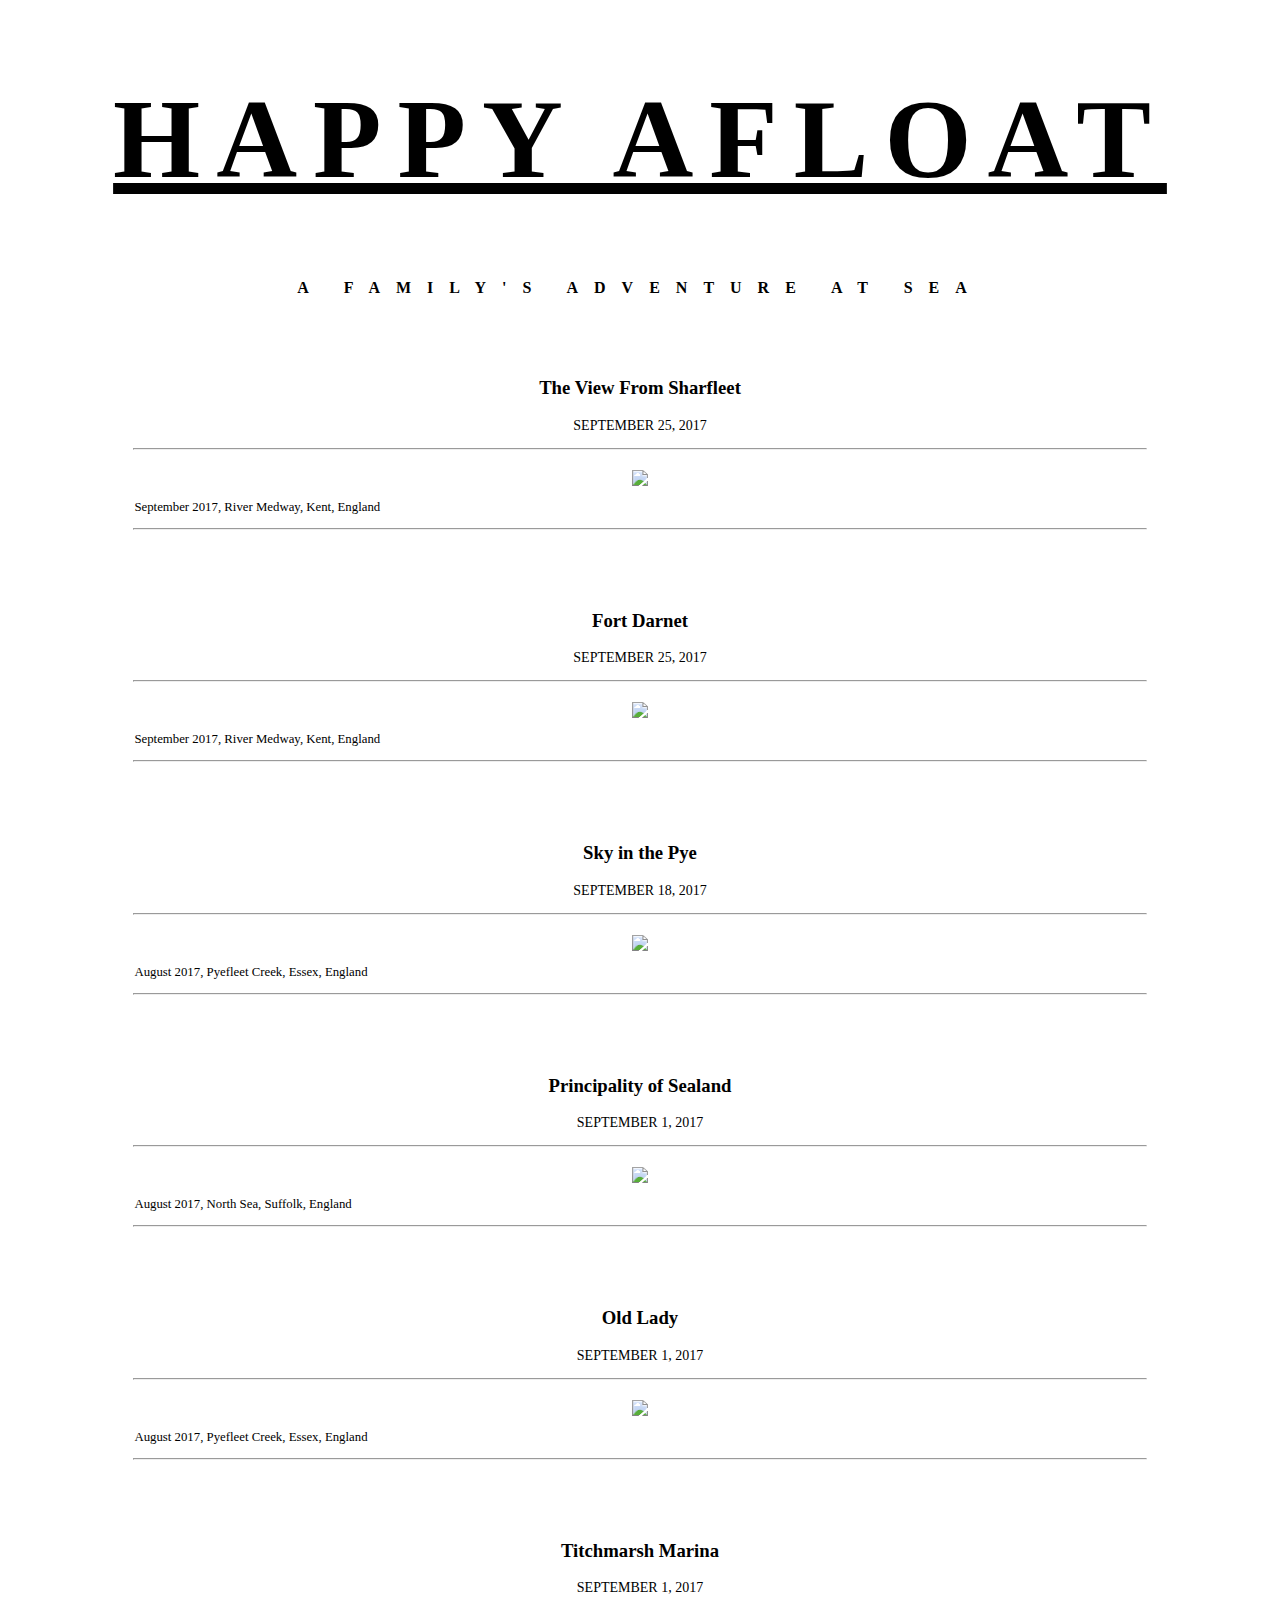
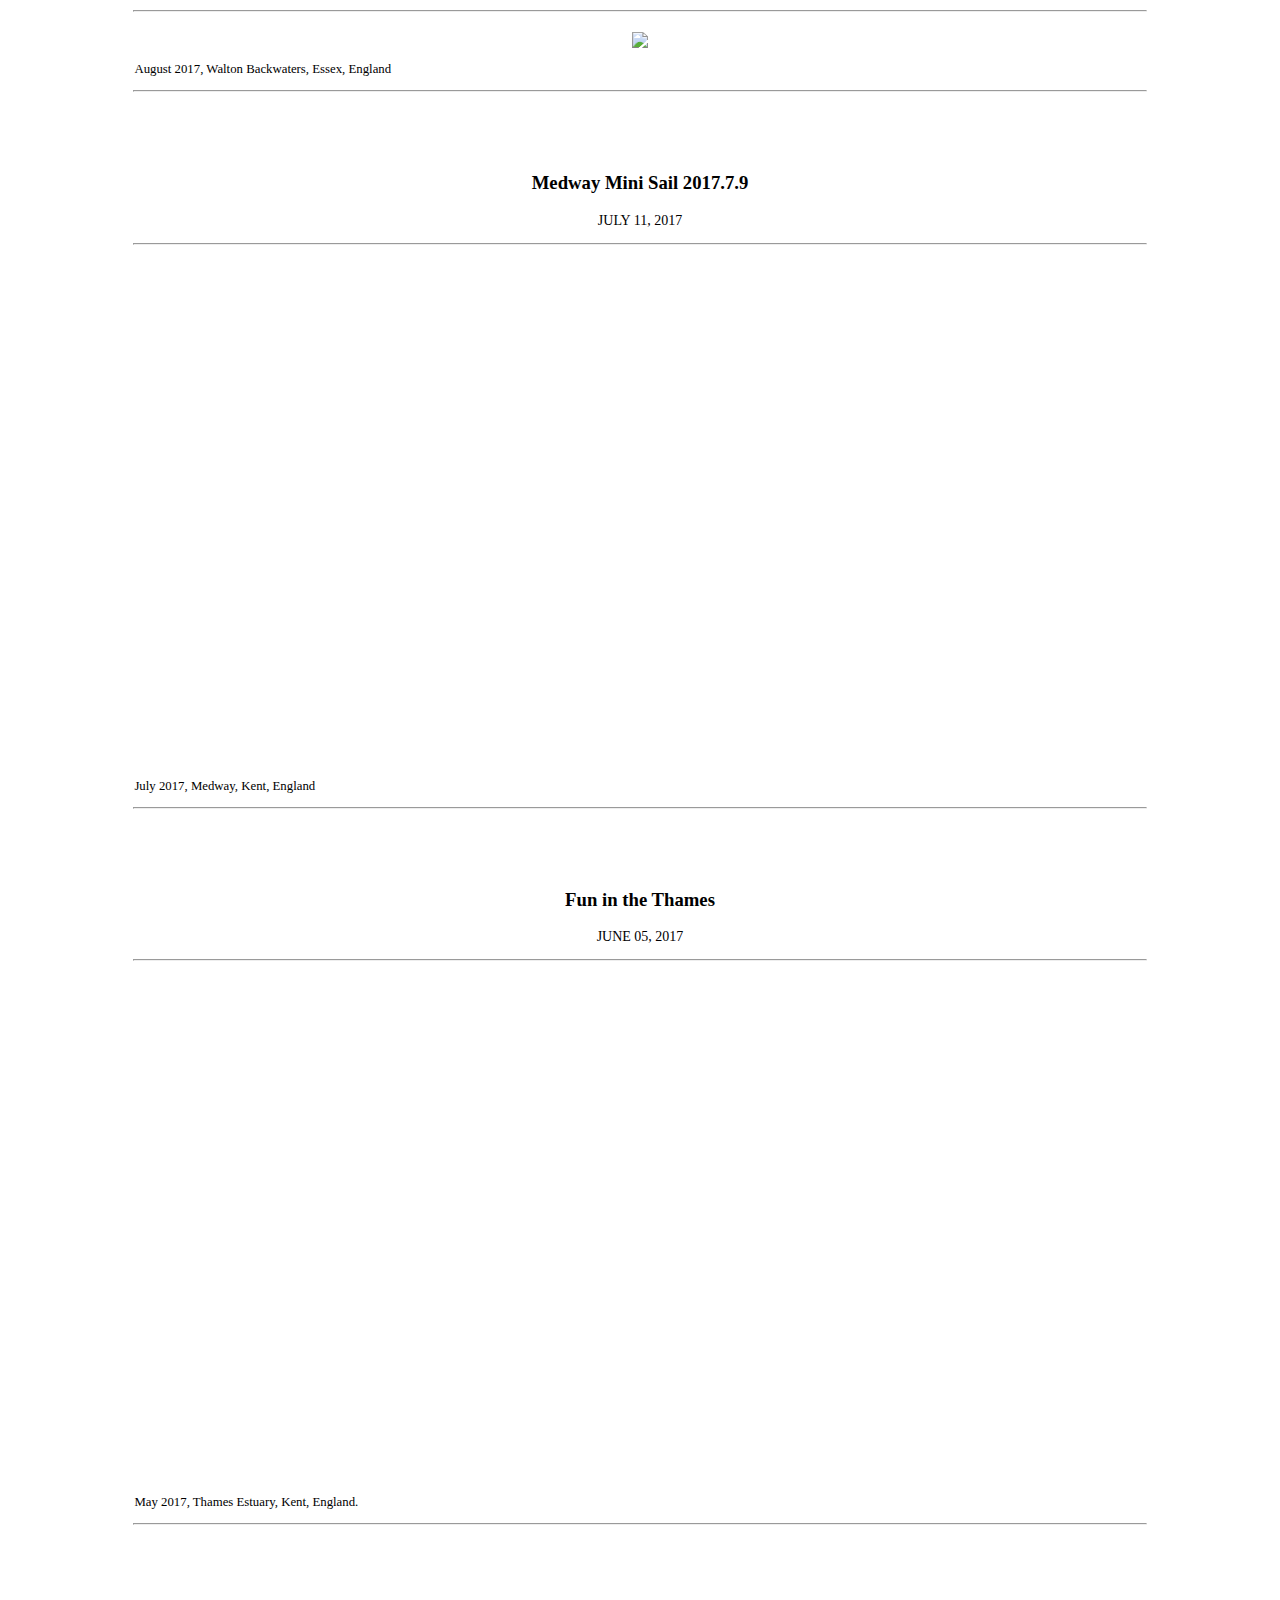
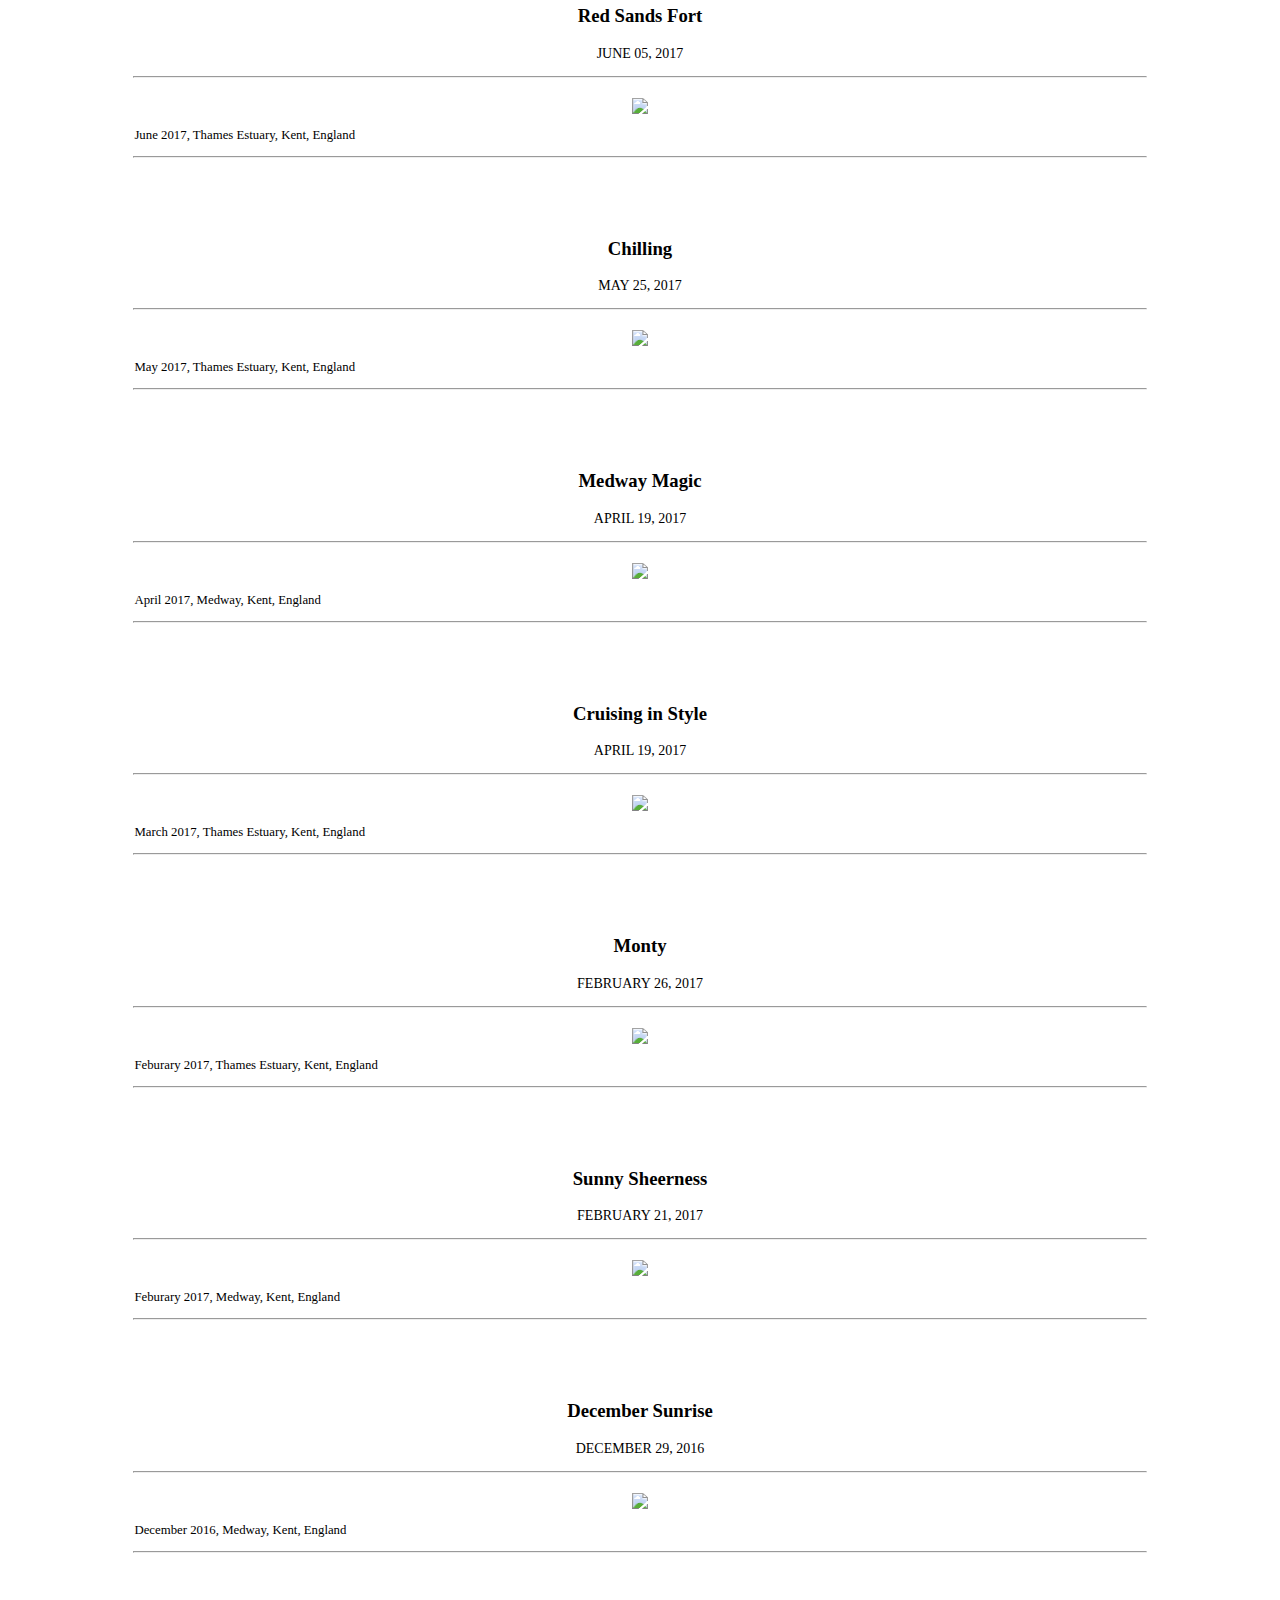
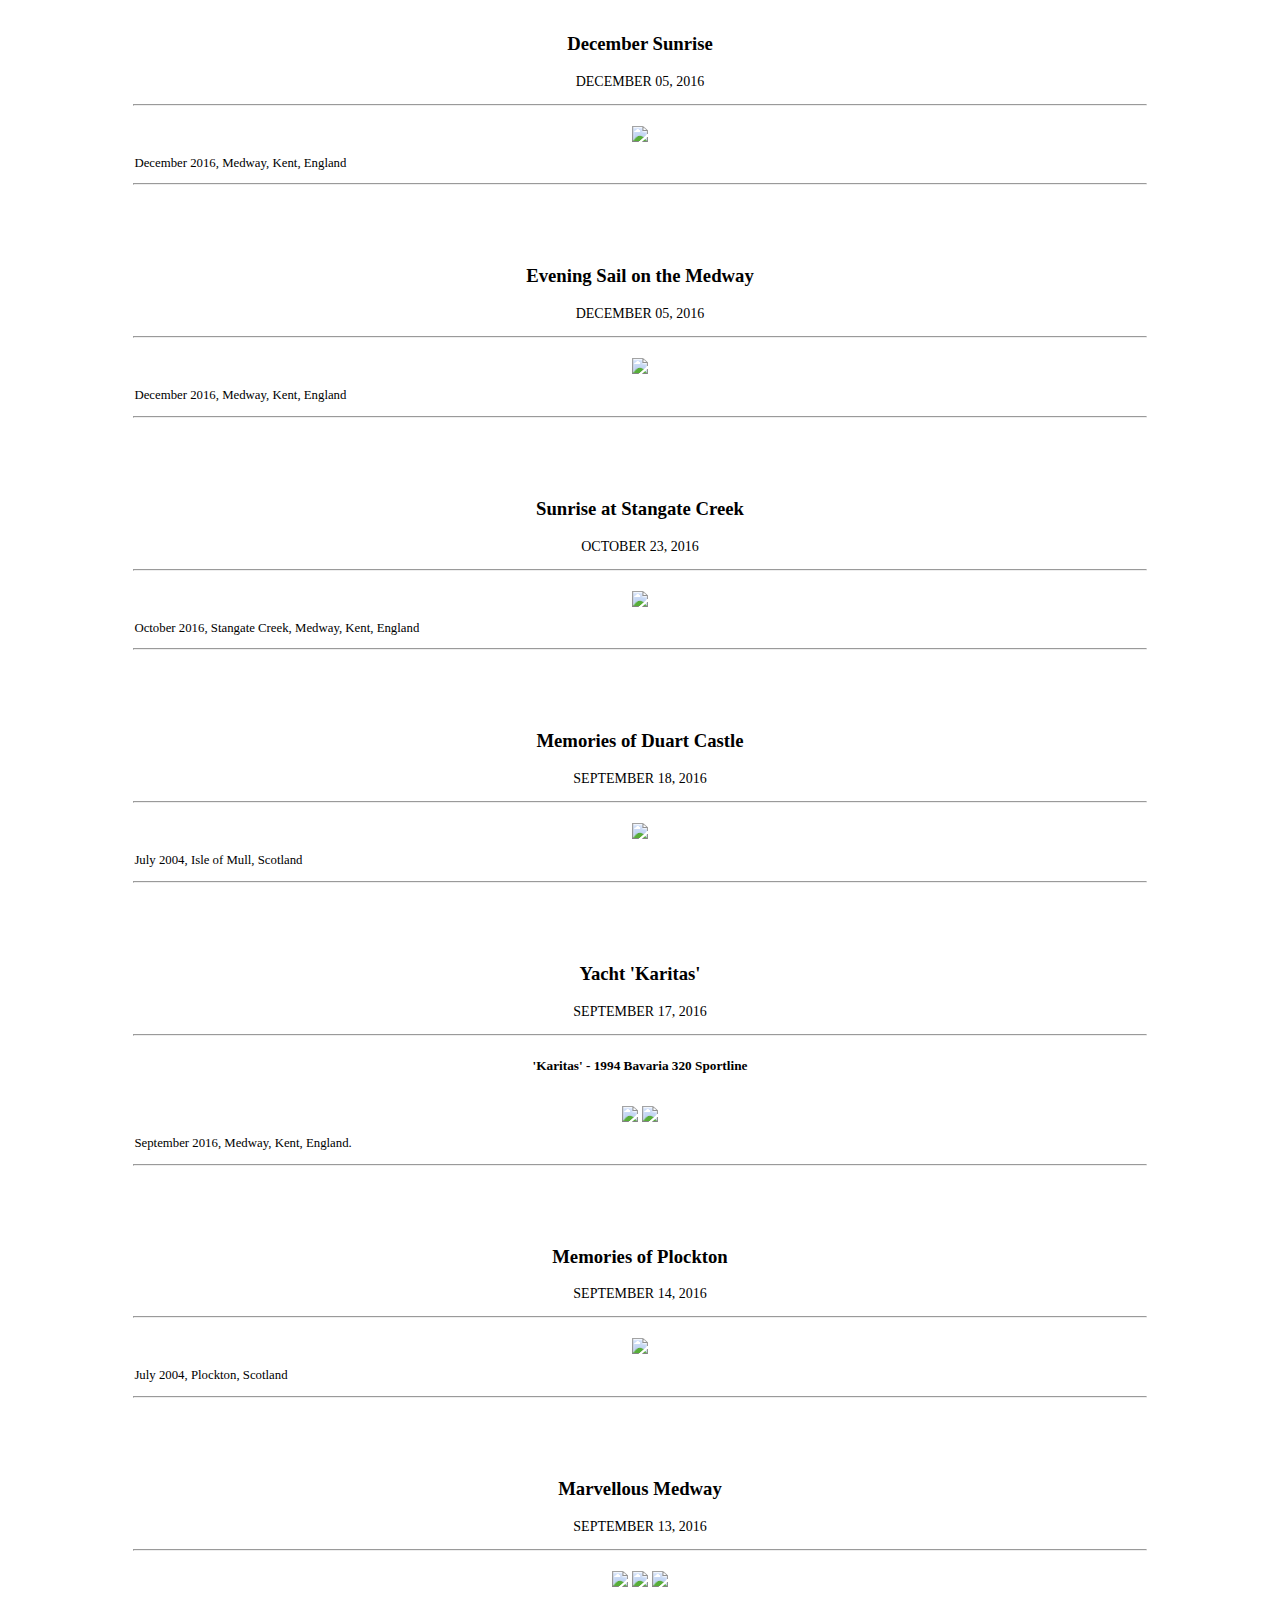
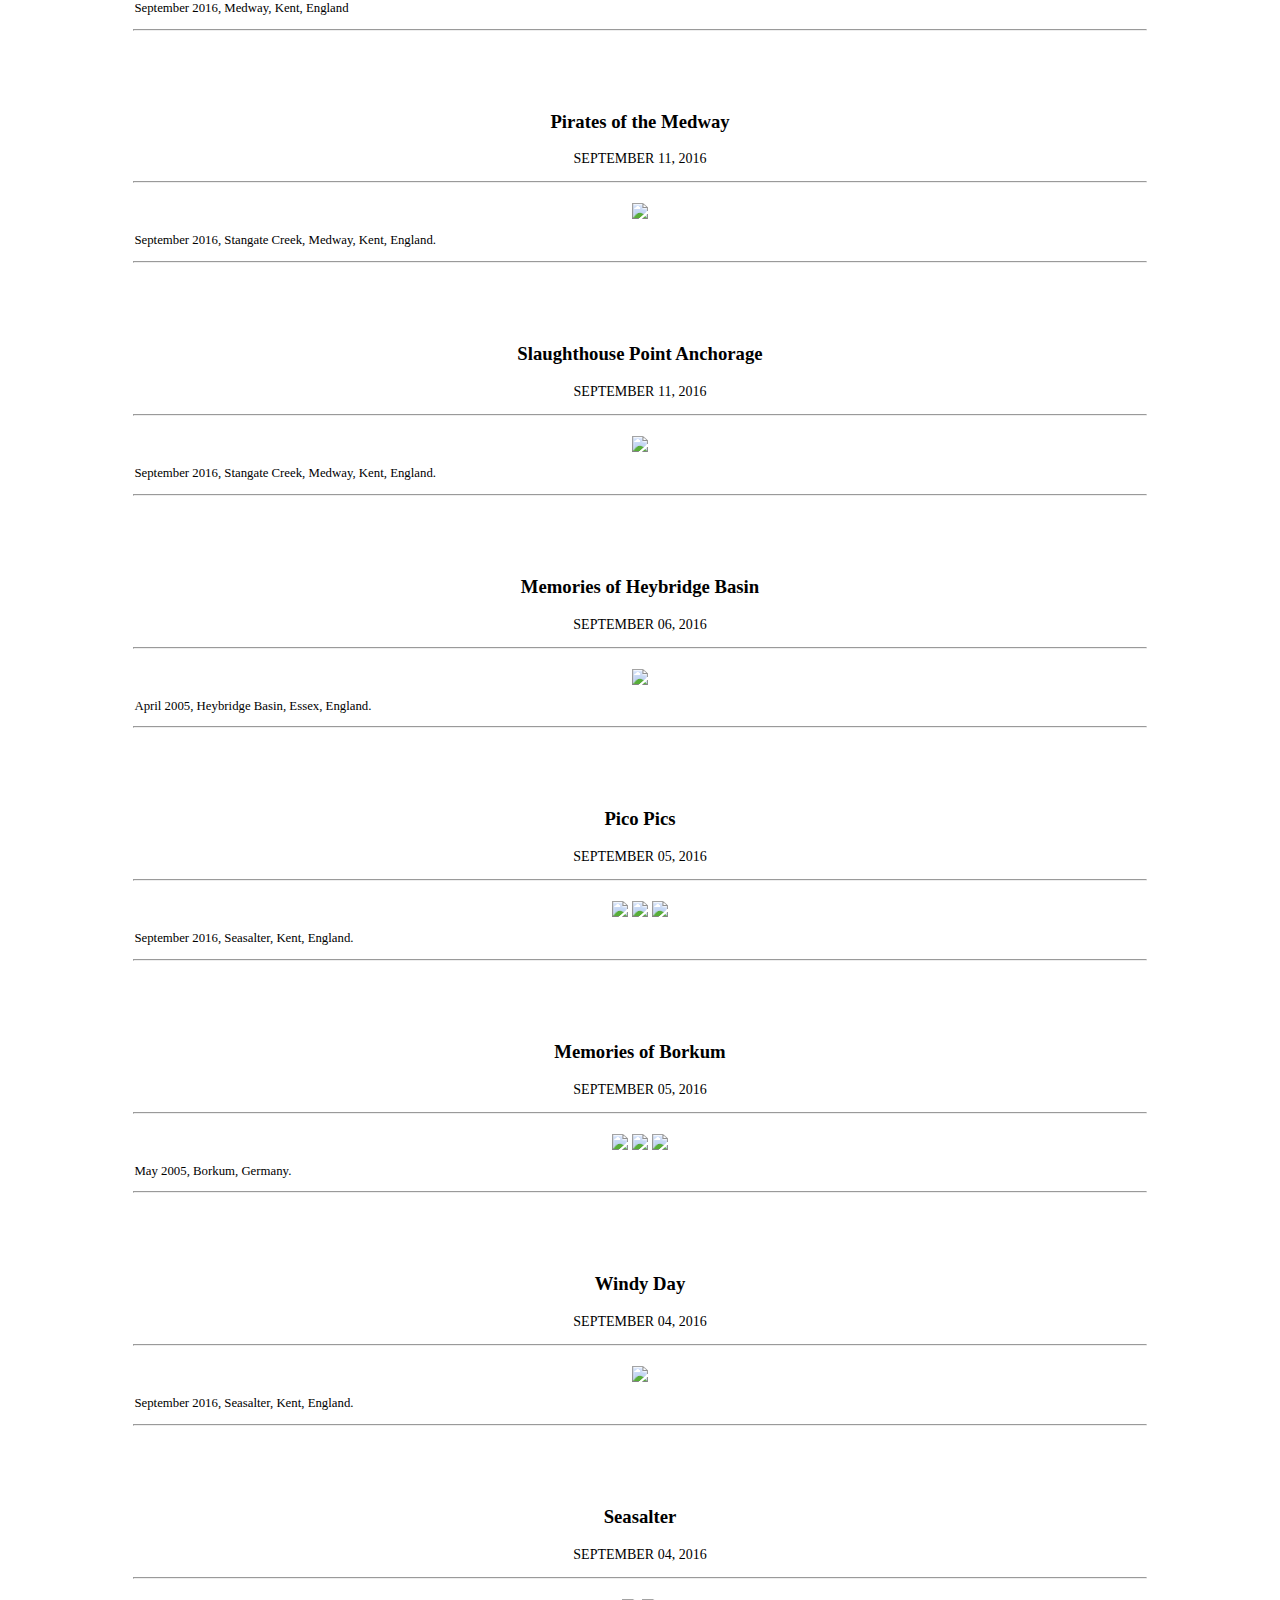
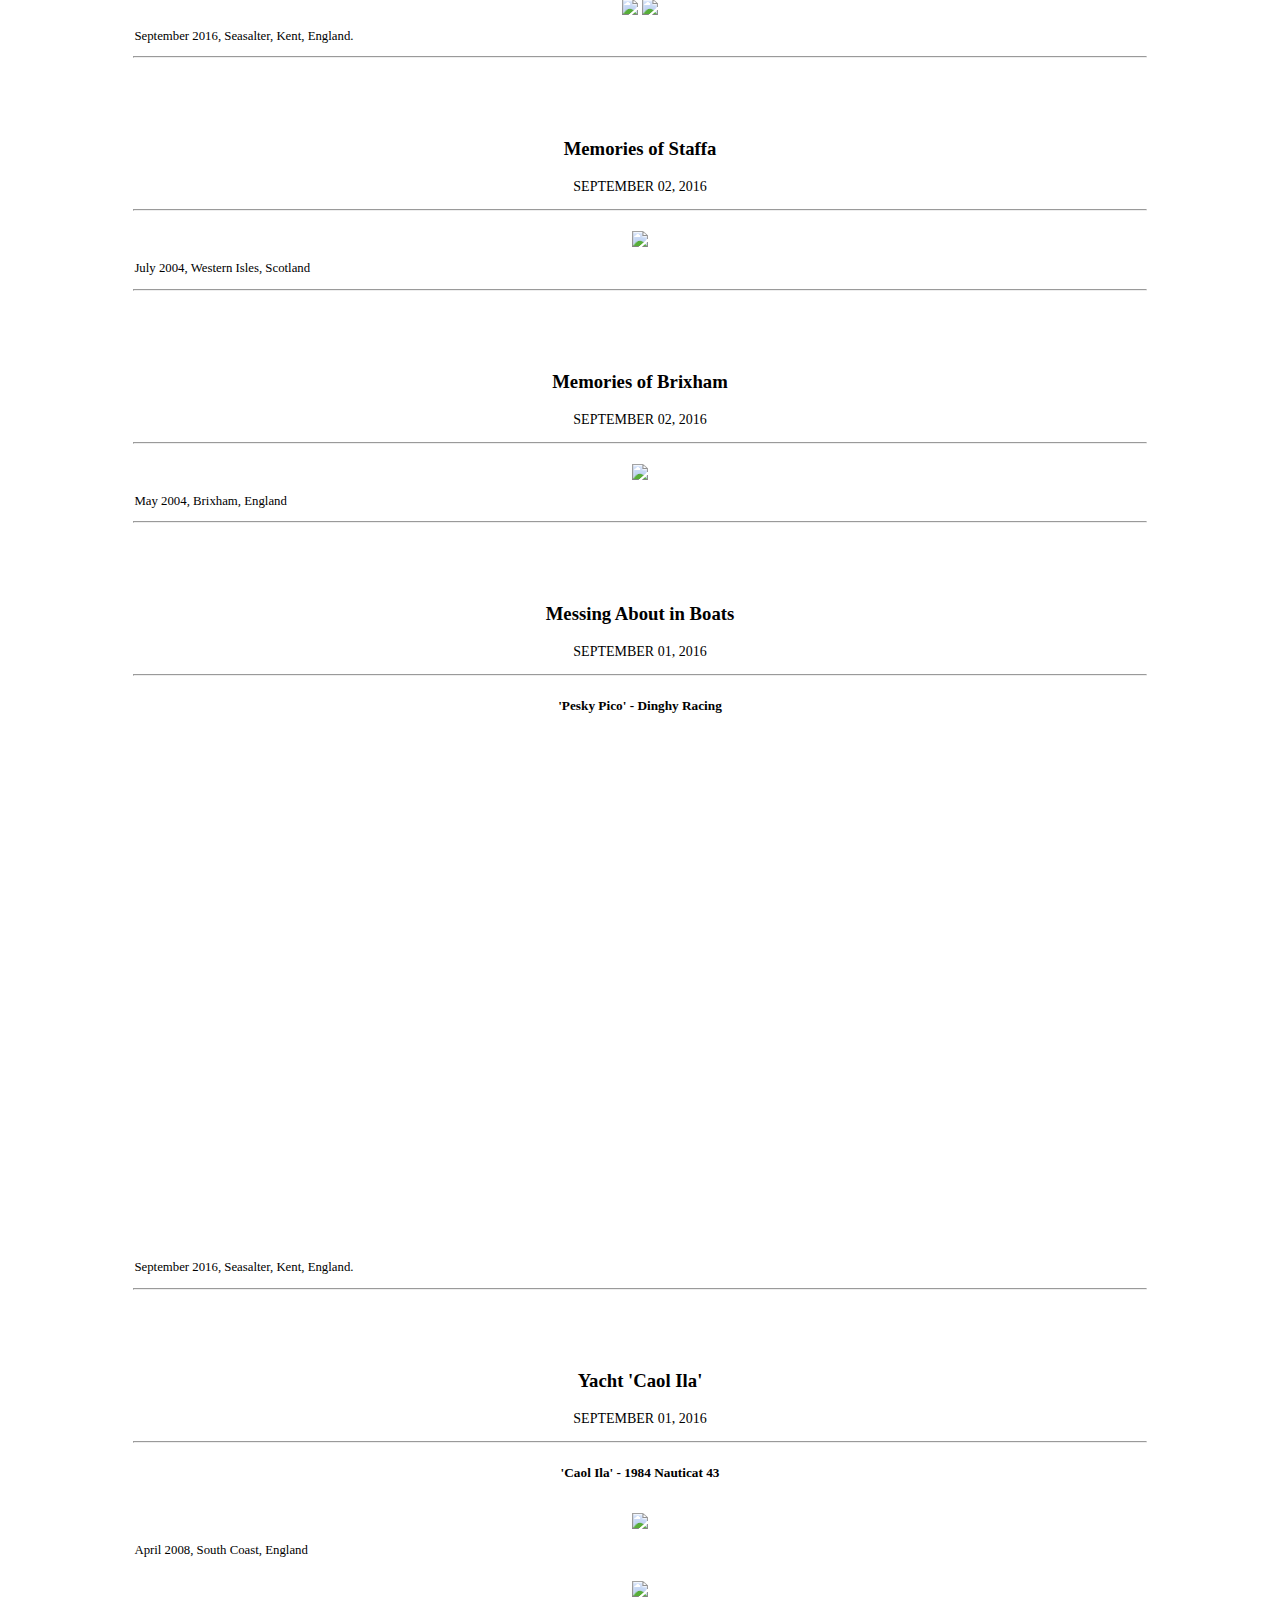
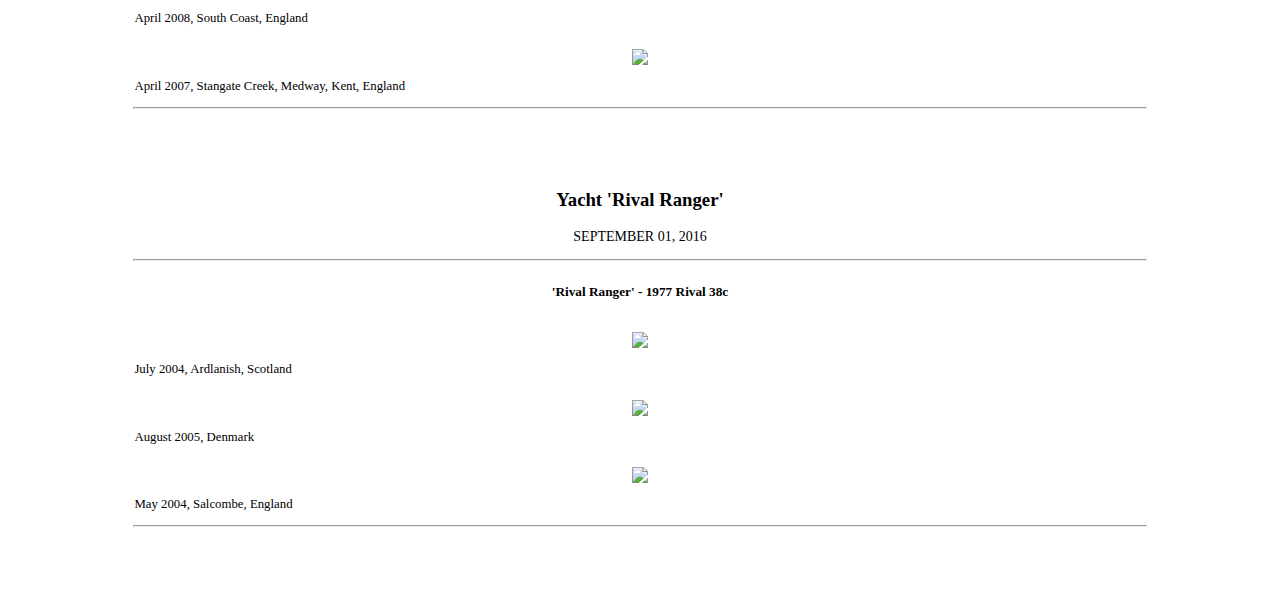
==== commit 9e2e001a: "Master updated" ====
--- a/blog.html
+++ b/blog.html
@@ -2,6 +2,8 @@
 <html lang="en">
     <head>
         <!-- Required meta tags -->
+        <title>HappyAfloat Blog</title>
+        <link rel="shortcut icon" href="/icons/res/mipmap-mdpi/ic_launcher_happyafloat.png" type="image/x-icon">
         <meta charset="utf-8">
         <meta name="viewport" content="width=device-width, initial-scale=1, shrink-to-fit=no">
 
@@ -19,6 +21,34 @@
             </div>
             
             <div class="post">
+               
+                <h3>The View From Sharfleet</h3>
+                <p class="text-muted">SEPTEMBER 25, 2017</p>
+                <hr>
+                <img src="images/Sharfleet%20Creek.jpeg">
+                <p class="caption">September 2017, River Medway, Kent, England</p> 
+                <hr>
+            </div>
+            
+            <div class="post">
+                <h3>Fort Darnet</h3>
+                <p class="text-muted">SEPTEMBER 25, 2017</p>
+                <hr>
+                <img src="images/Fort%20Darnet.jpeg">
+                <p class="caption">September 2017, River Medway, Kent, England</p> 
+                <hr>
+            </div>
+
+            <div class="post">
+                <h3>Sky in the Pye</h3>
+                <p class="text-muted">SEPTEMBER 18, 2017</p>
+                <hr>
+                <img src="images/pyefleet-creek-1.jpg">
+                <p class="caption">August 2017, Pyefleet Creek, Essex, England</p> 
+                <hr>
+            </div>
+
+            <div class="post">
                 <h3>Principality of Sealand</h3>
                 <p class="text-muted">SEPTEMBER 1, 2017</p>
                 <hr>
@@ -26,7 +56,7 @@
                 <p class="caption">August 2017, North Sea, Suffolk, England</p> 
                 <hr>
             </div>              
-            
+
             <div class="post">
                 <h3>Old Lady</h3>
                 <p class="text-muted">SEPTEMBER 1, 2017</p>
--- a/css/blog.css
+++ b/css/blog.css
@@ -46,7 +46,7 @@
 }
 hr{
     width: 80%;
-    margin-bottom: 80px;
+    margin-bottom: 10px;
 
 }
 .caption{
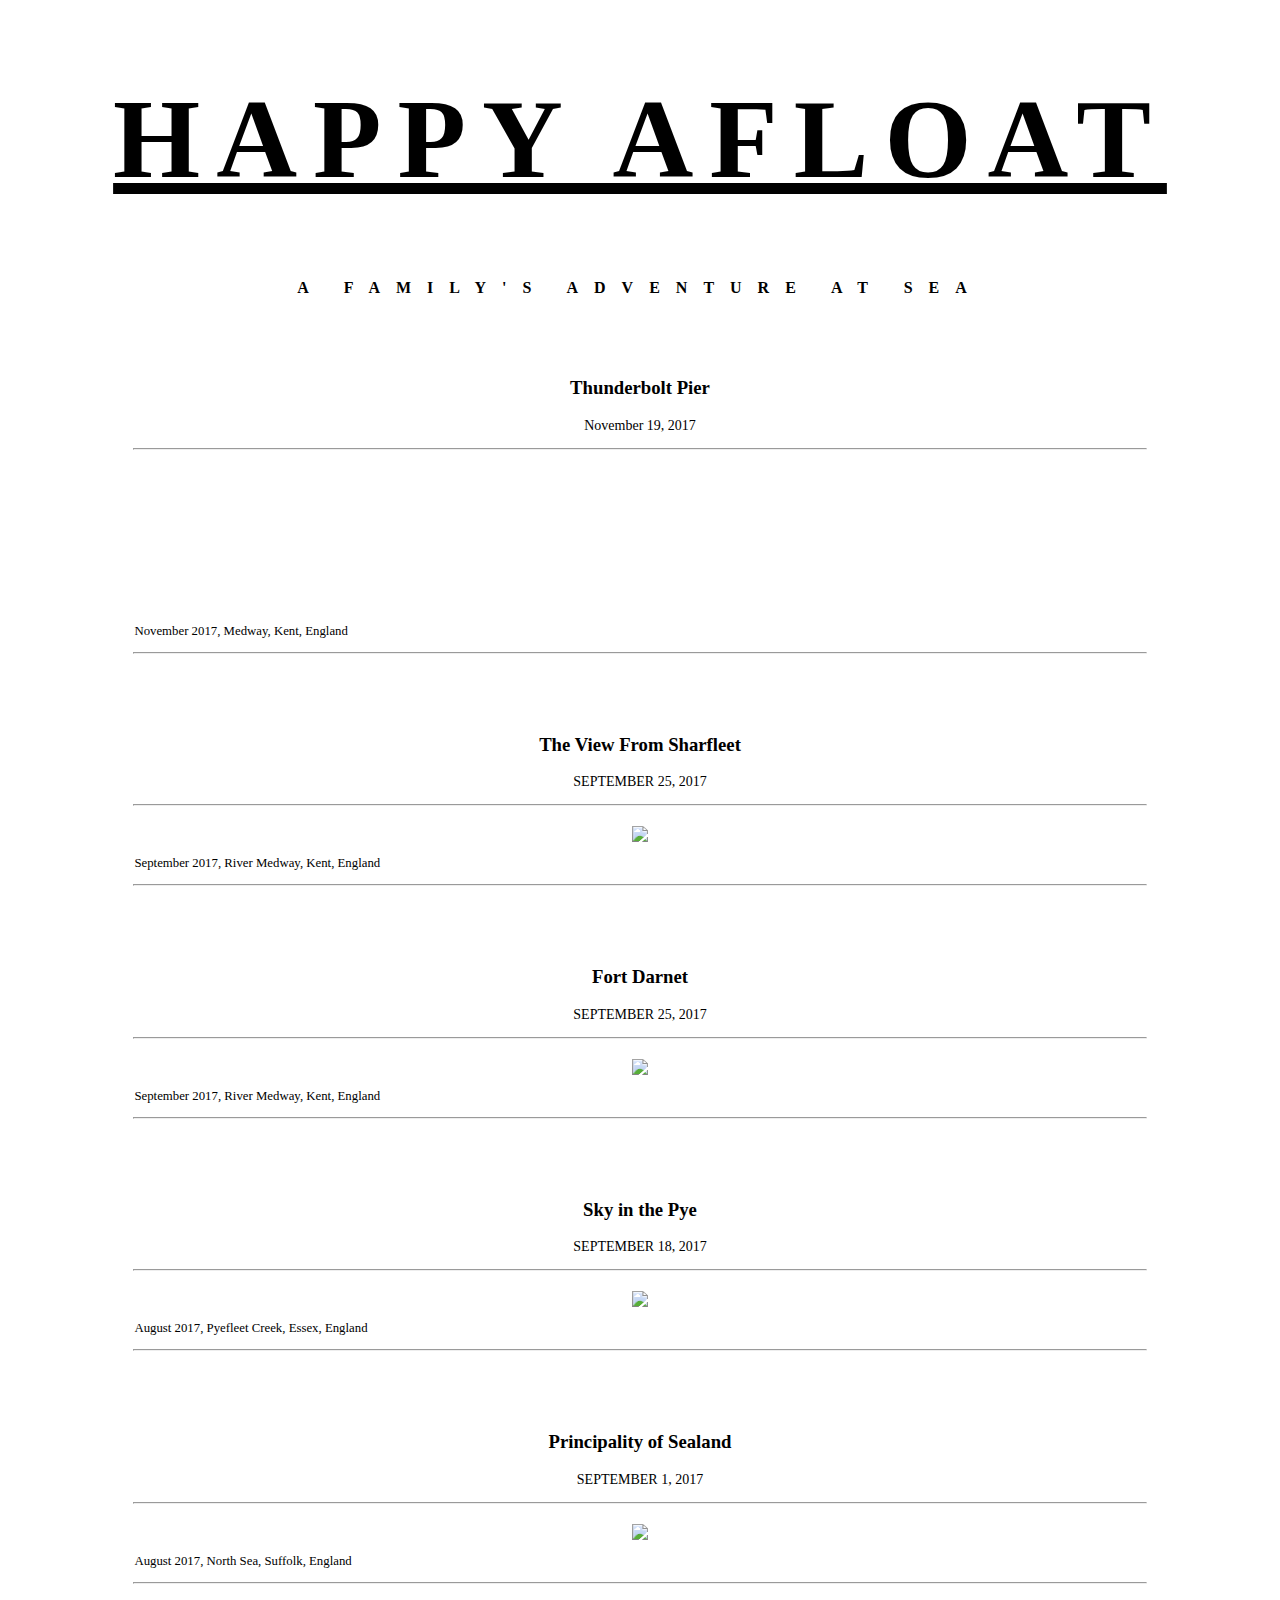
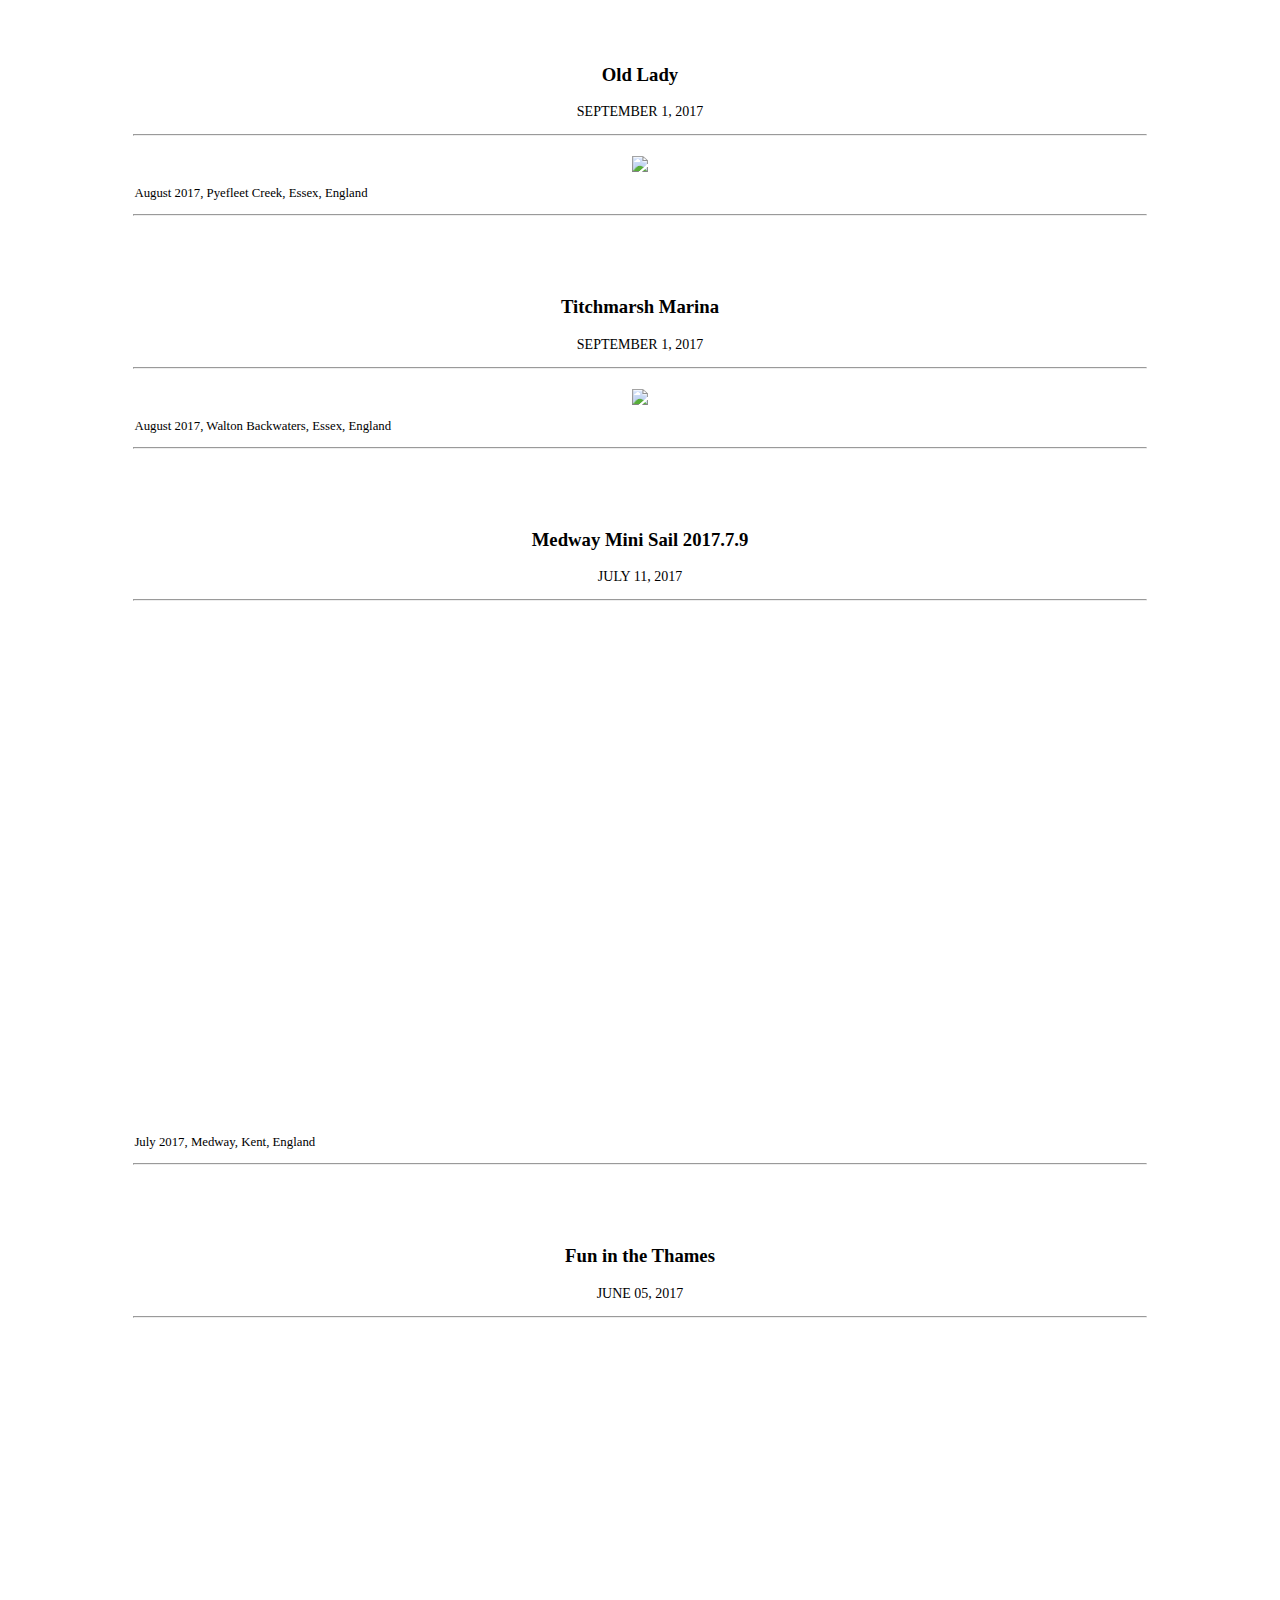
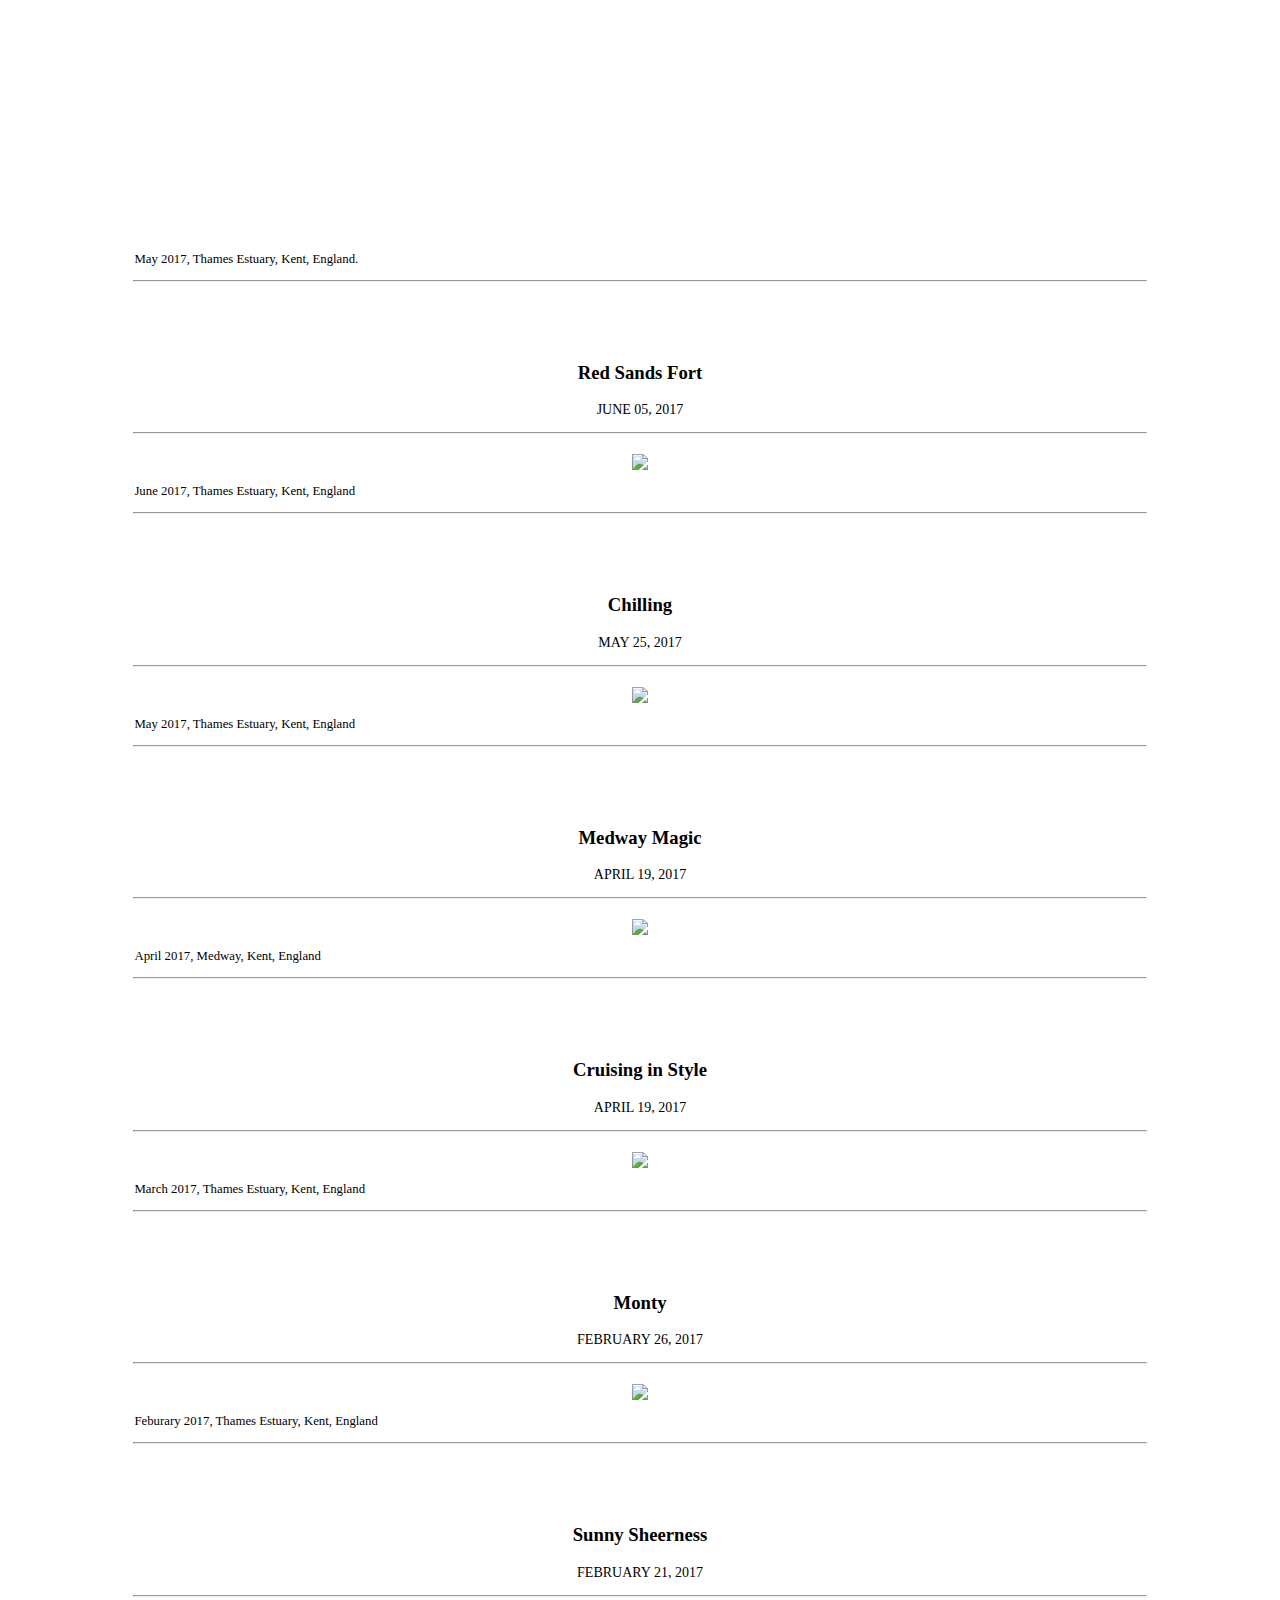
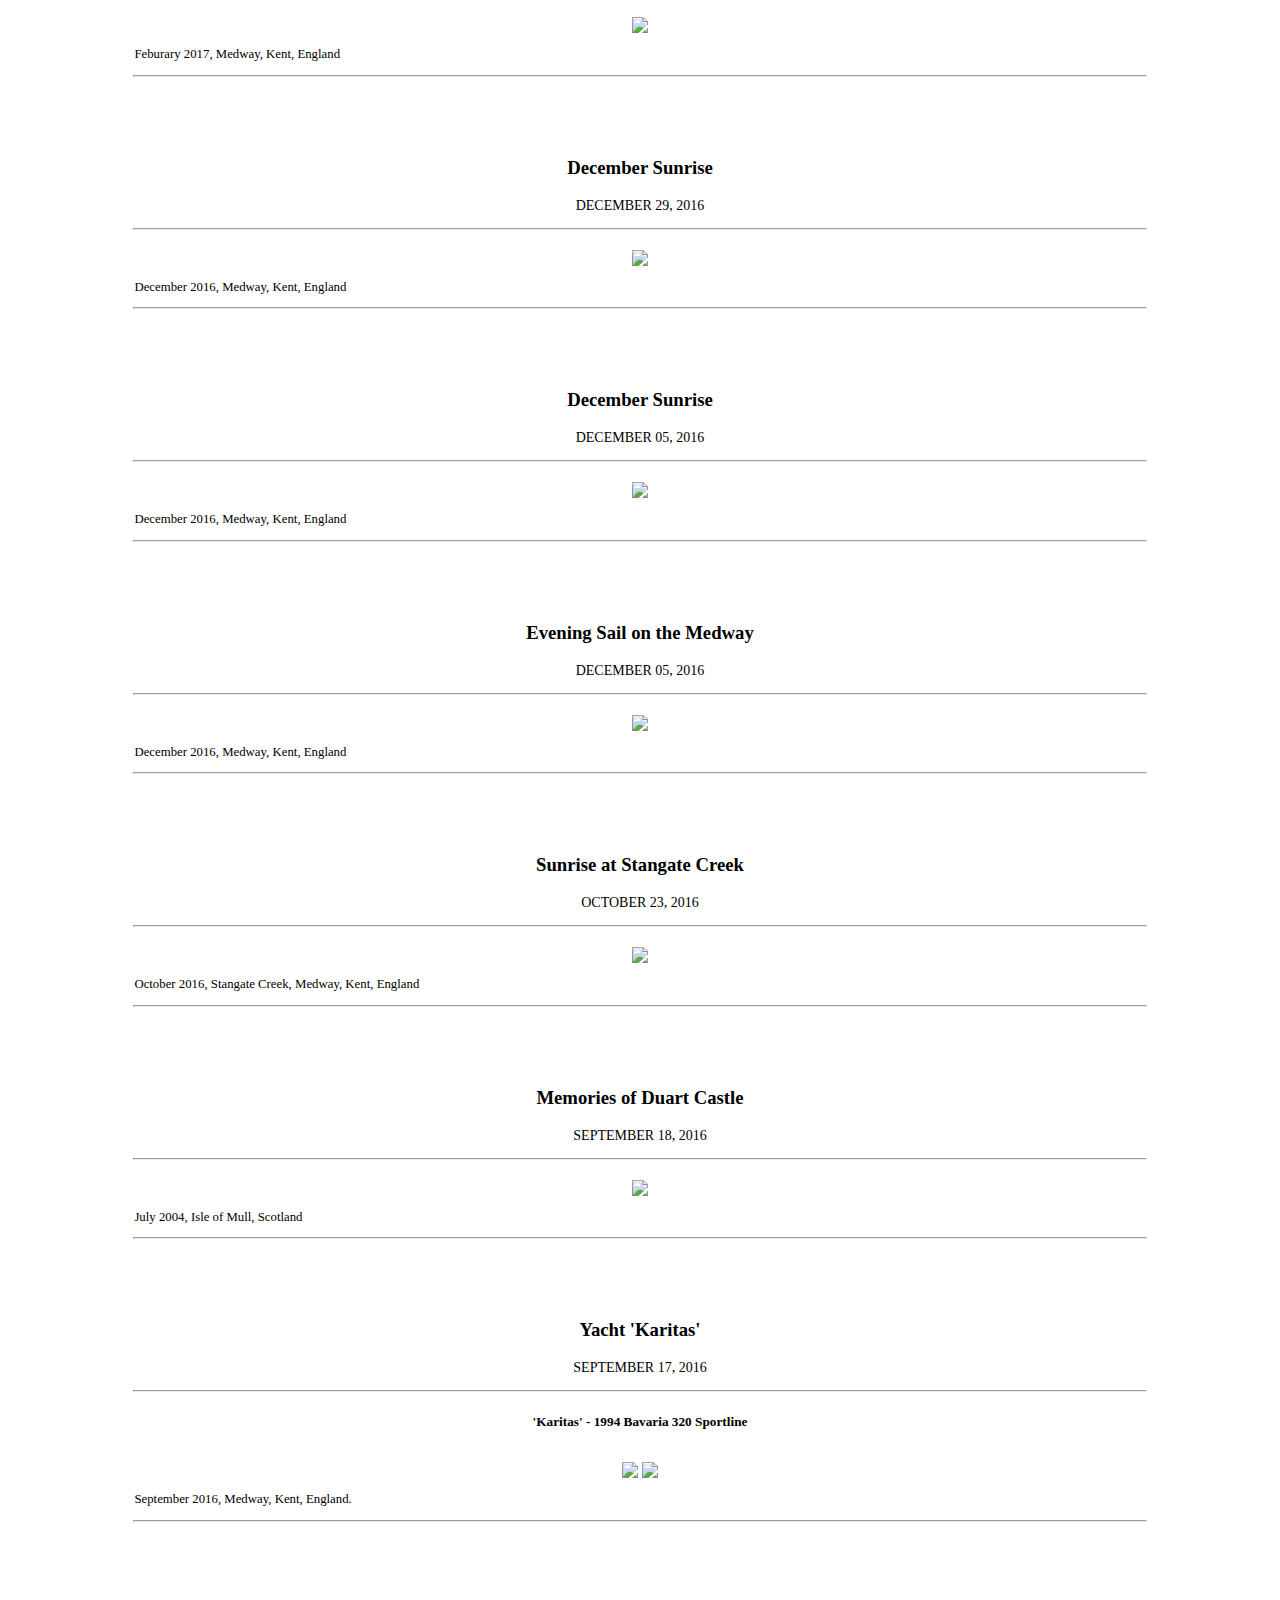
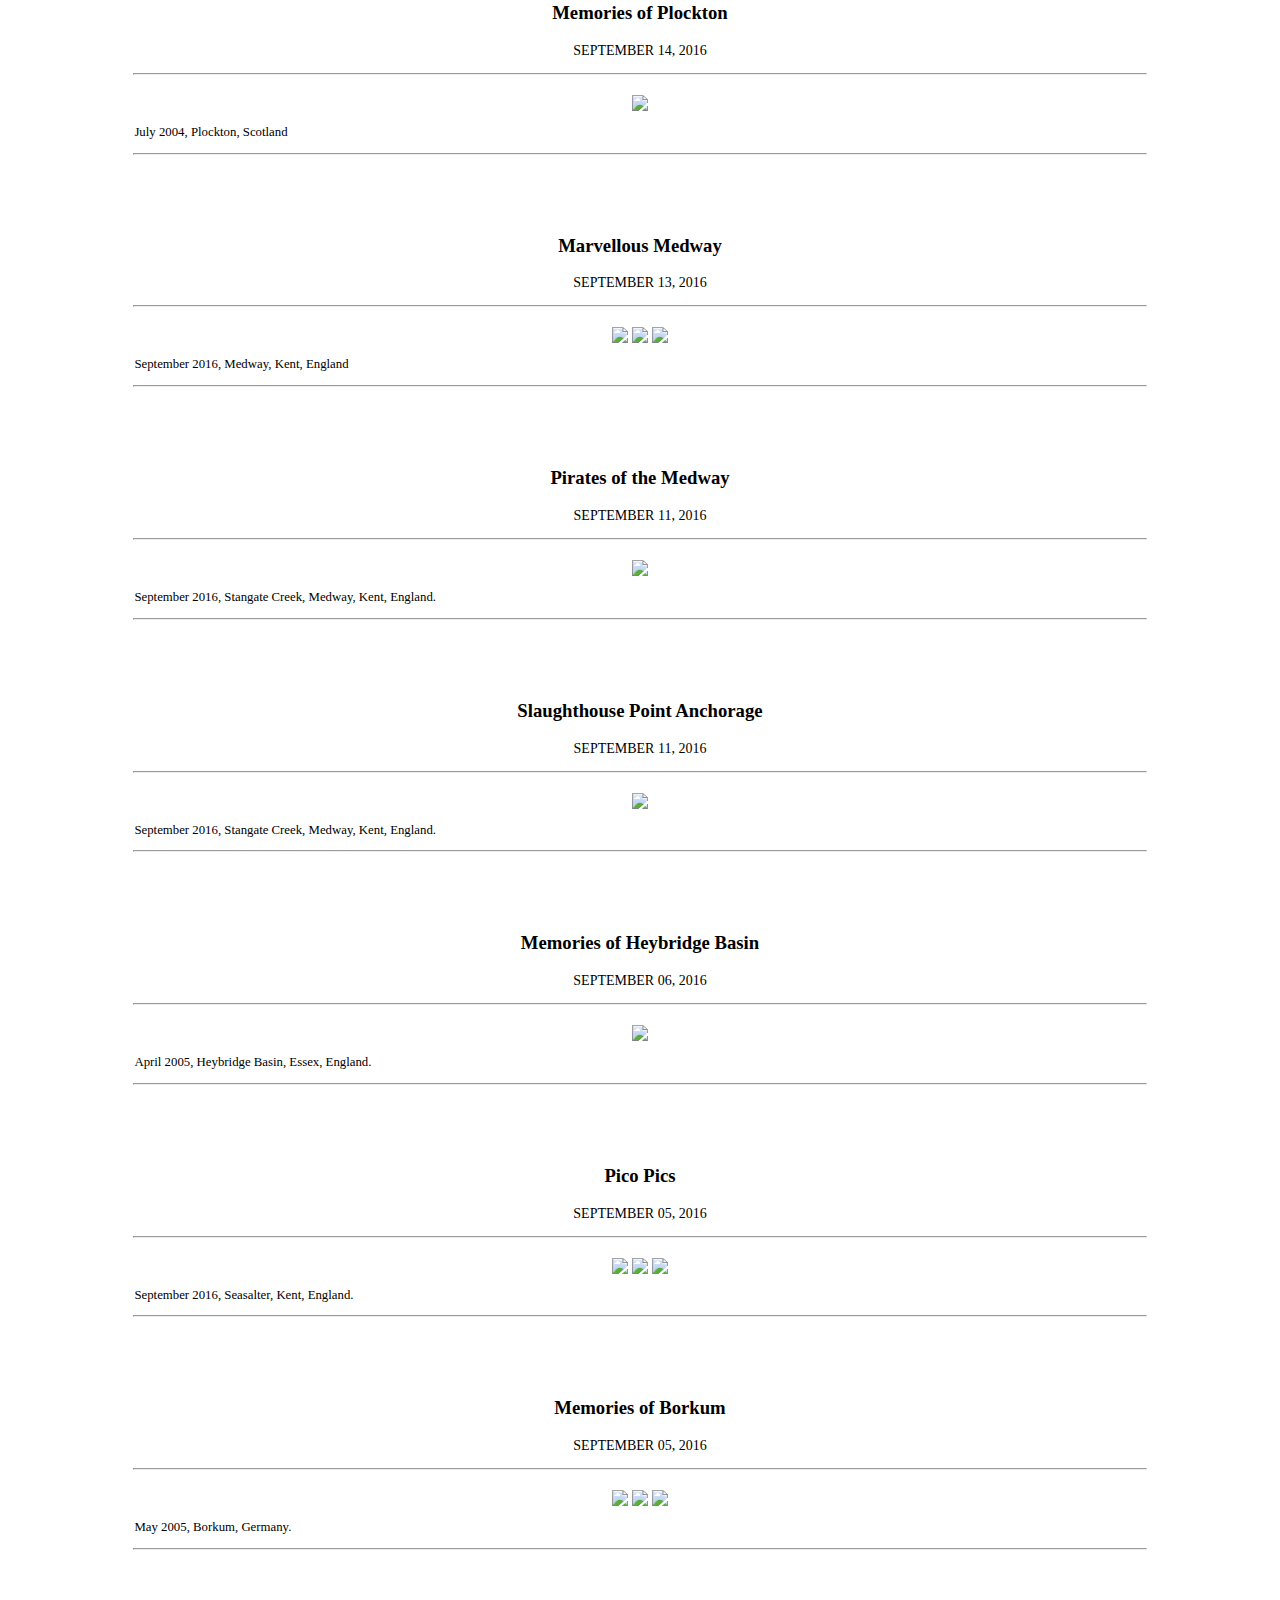
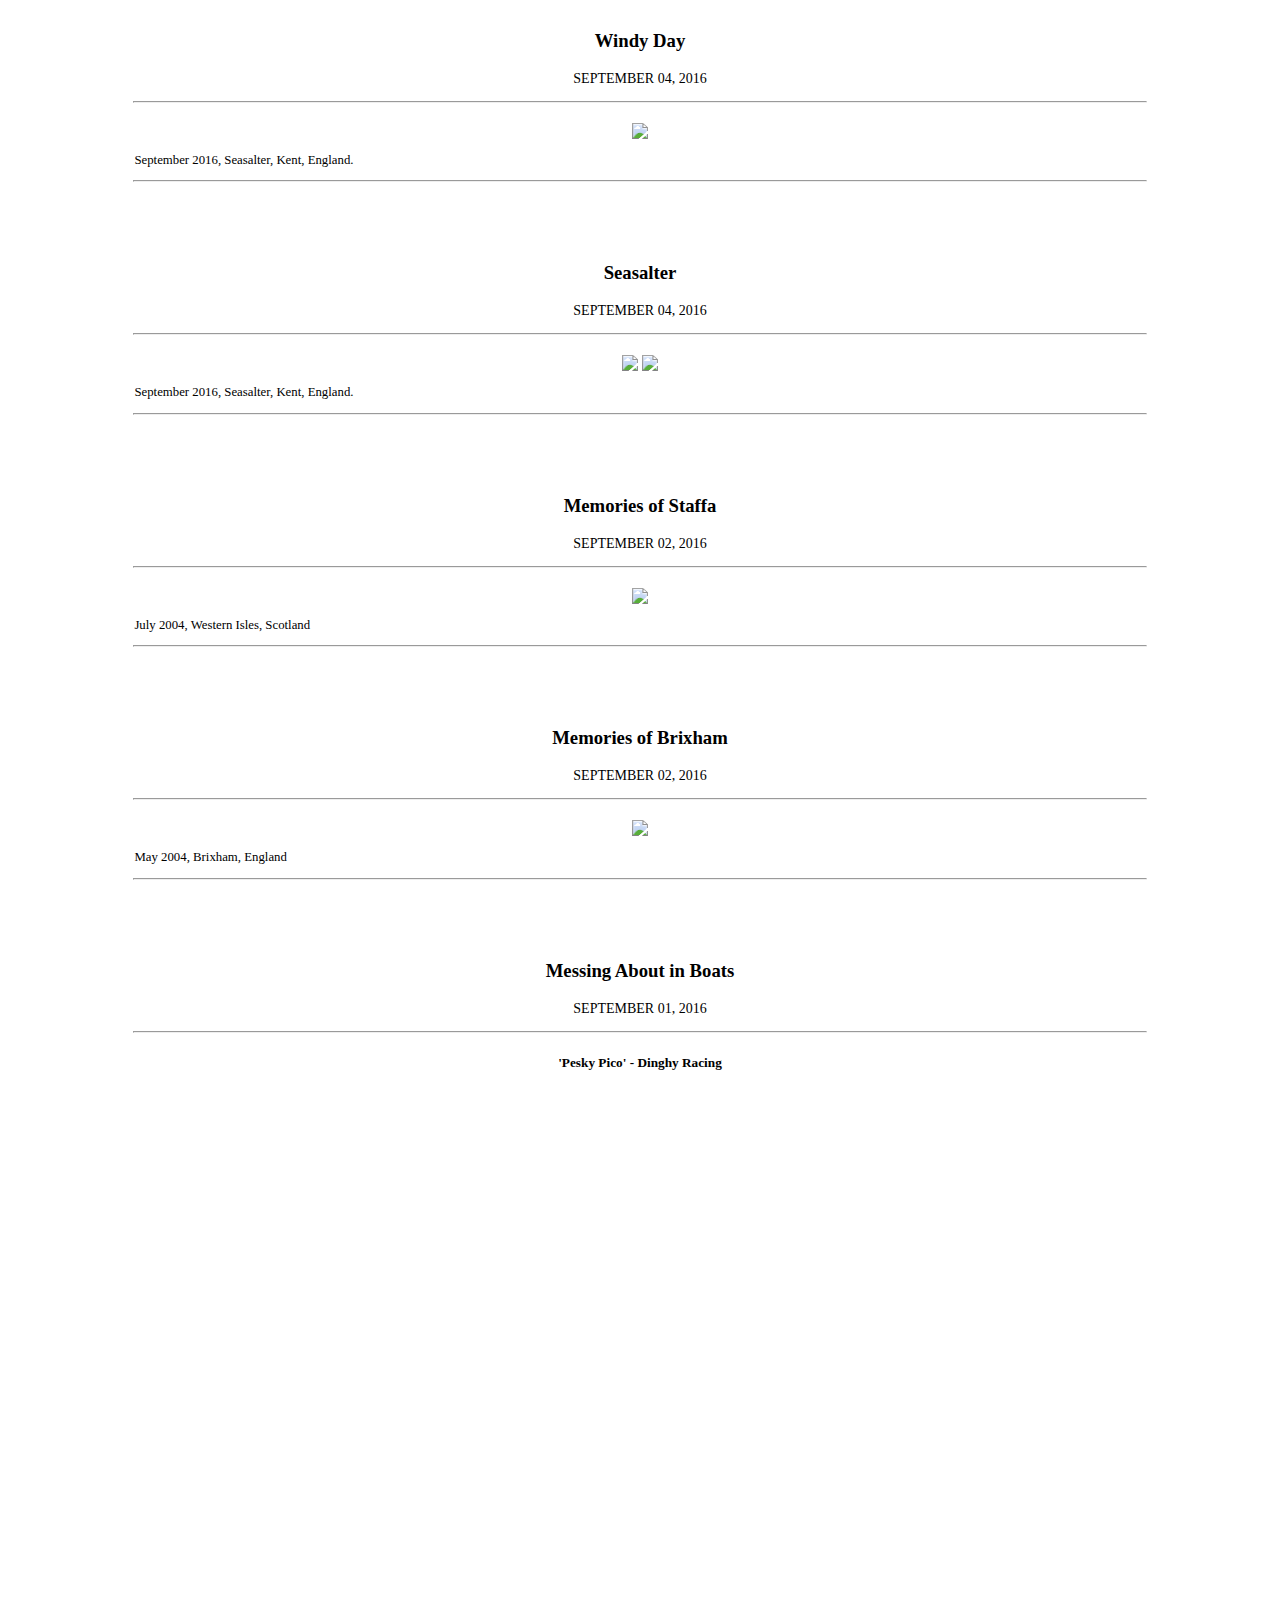
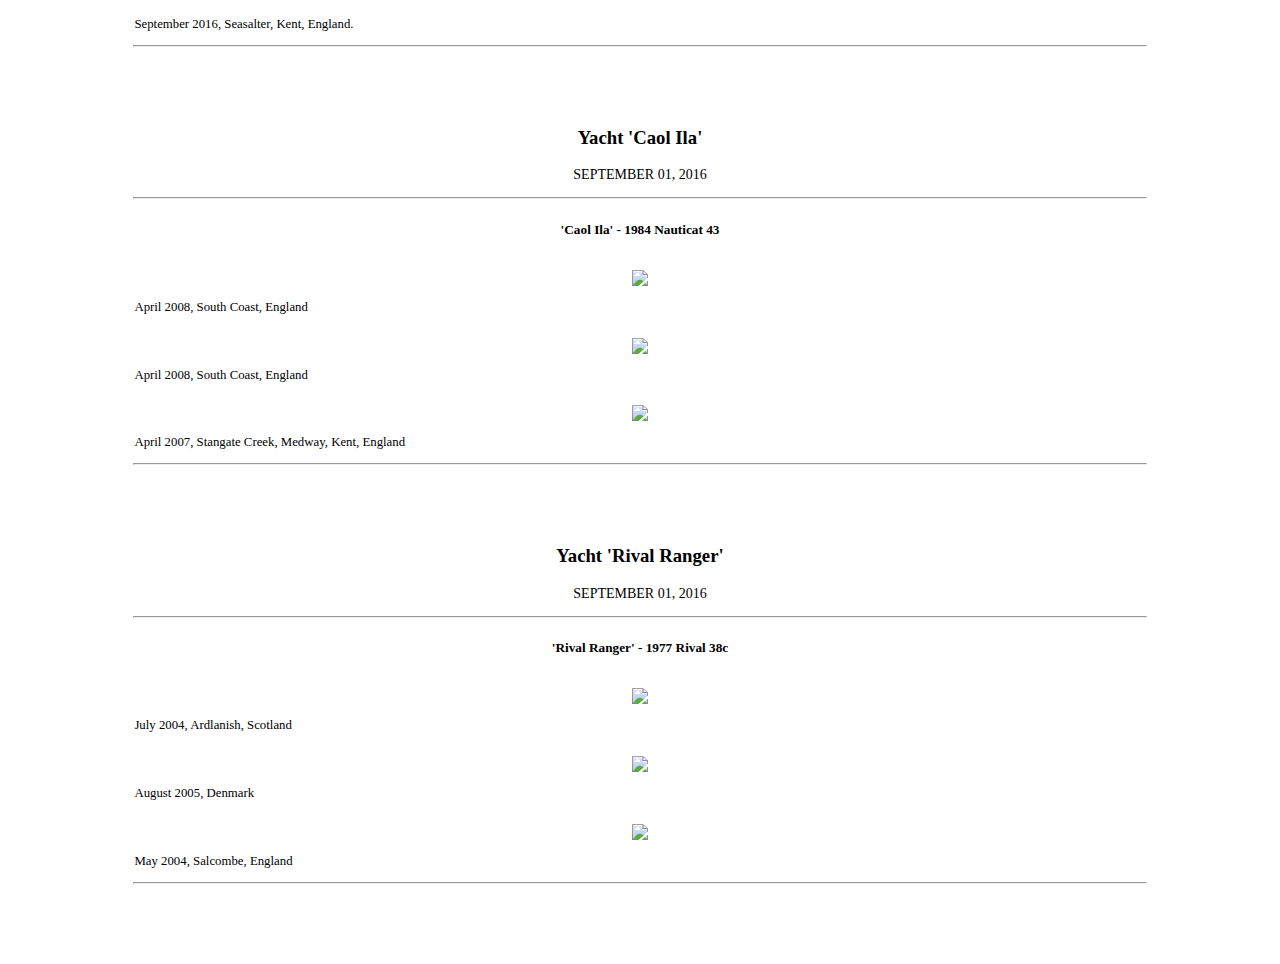
==== commit e7ecc25e: "Thunderbolt Pier VR360" ====
--- a/blog.html
+++ b/blog.html
@@ -7,6 +7,9 @@
         <meta charset="utf-8">
         <meta name="viewport" content="width=device-width, initial-scale=1, shrink-to-fit=no">
 
+        <link rel="stylesheet"
+  href="https://cdnjs.cloudflare.com/ajax/libs/animate.css/3.5.2/animate.min.css">
+       
         <!-- Bootstrap CSS -->
         <link rel="stylesheet" href="https://maxcdn.bootstrapcdn.com/bootstrap/4.0.0-alpha.6/css/bootstrap.min.css" integrity="sha384-rwoIResjU2yc3z8GV/NPeZWAv56rSmLldC3R/AZzGRnGxQQKnKkoFVhFQhNUwEyJ" crossorigin="anonymous">
 
@@ -14,10 +17,20 @@
         <title>HappyAfloat</title>
     </head>
     <body>
-        <div class="container">
+        <div class="container animated fadeIn">
             <div id="header">
                 <a href="index.html"><h1 class="display-1">HAPPY AFLOAT</h1></a>
                 <h4 class="text-muted">A FAMILY'S ADVENTURE AT SEA</h4>
+            </div>
+            
+             <div class="post">
+                <h3>Thunderbolt Pier</h3>
+                <p class="text-muted">November 19, 2017</p>
+                <hr>
+                <iframe width="80%" height="auto" allowfullscreen style="border-style:none;" src="https://cdn.pannellum.org/2.3/pannellum.htm#panorama=https%3A//www.happyafloat.com/images/thunderbolt-pier-PAN360-4096-min.jpg&autoLoad=true&minPitch=-30&maxPitch=30&maxHfov=97&vaov=65&yaw=200&autoRotate=5"></iframe>
+           
+                <p class="caption">November 2017, Medway, Kent, England</p> 
+                <hr>
             </div>
             
             <div class="post">
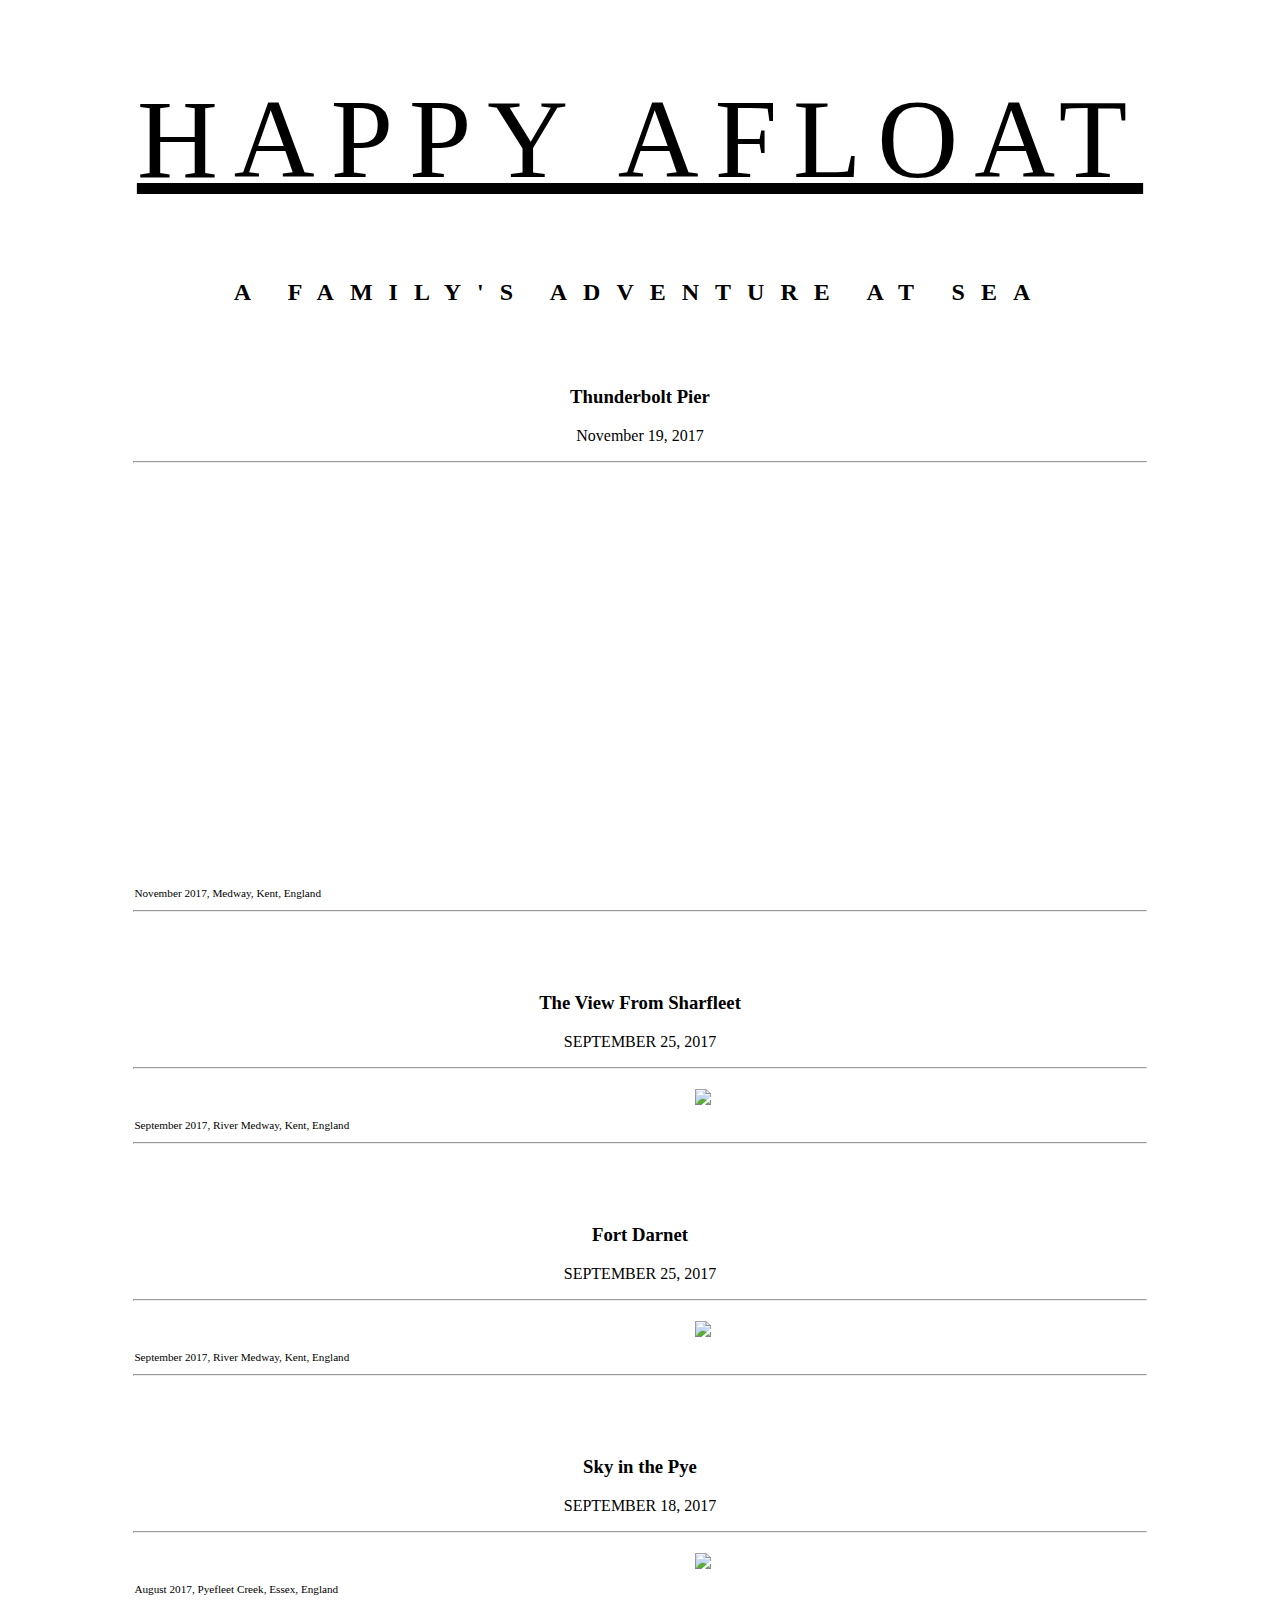
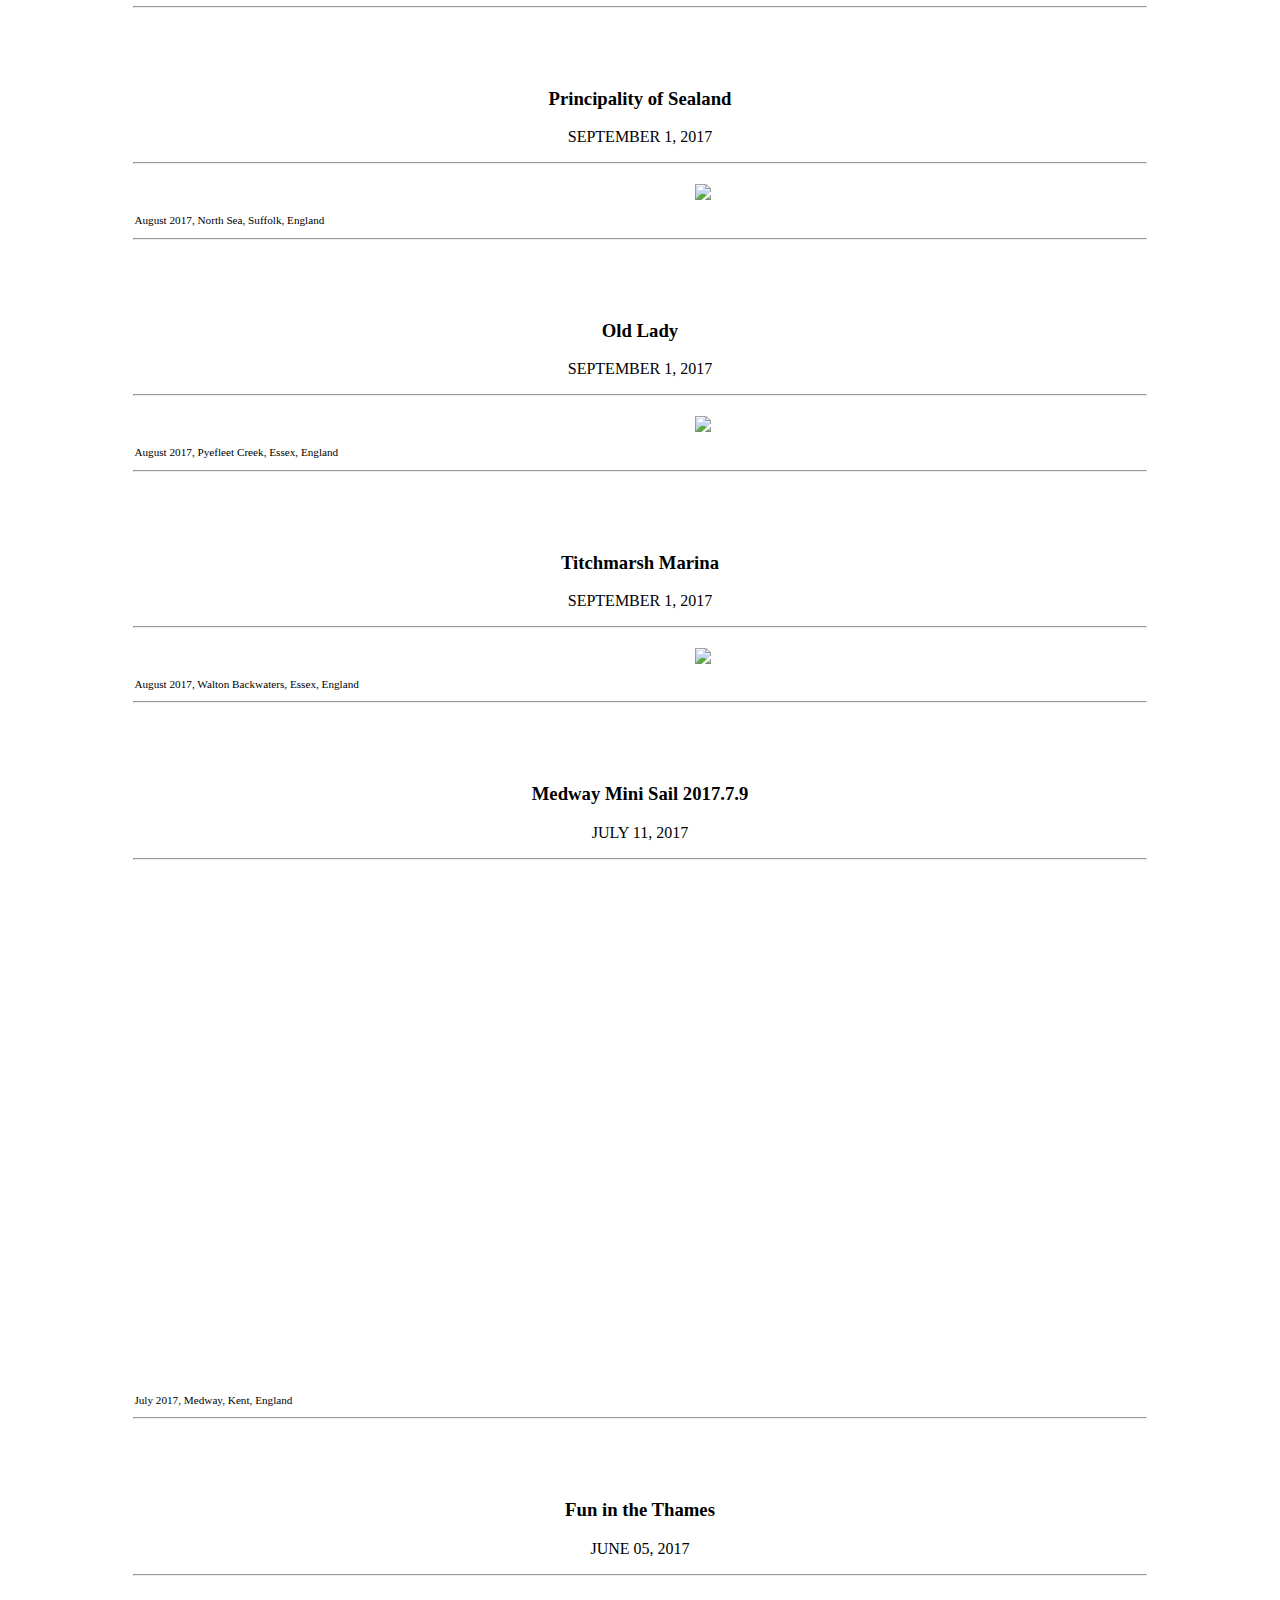
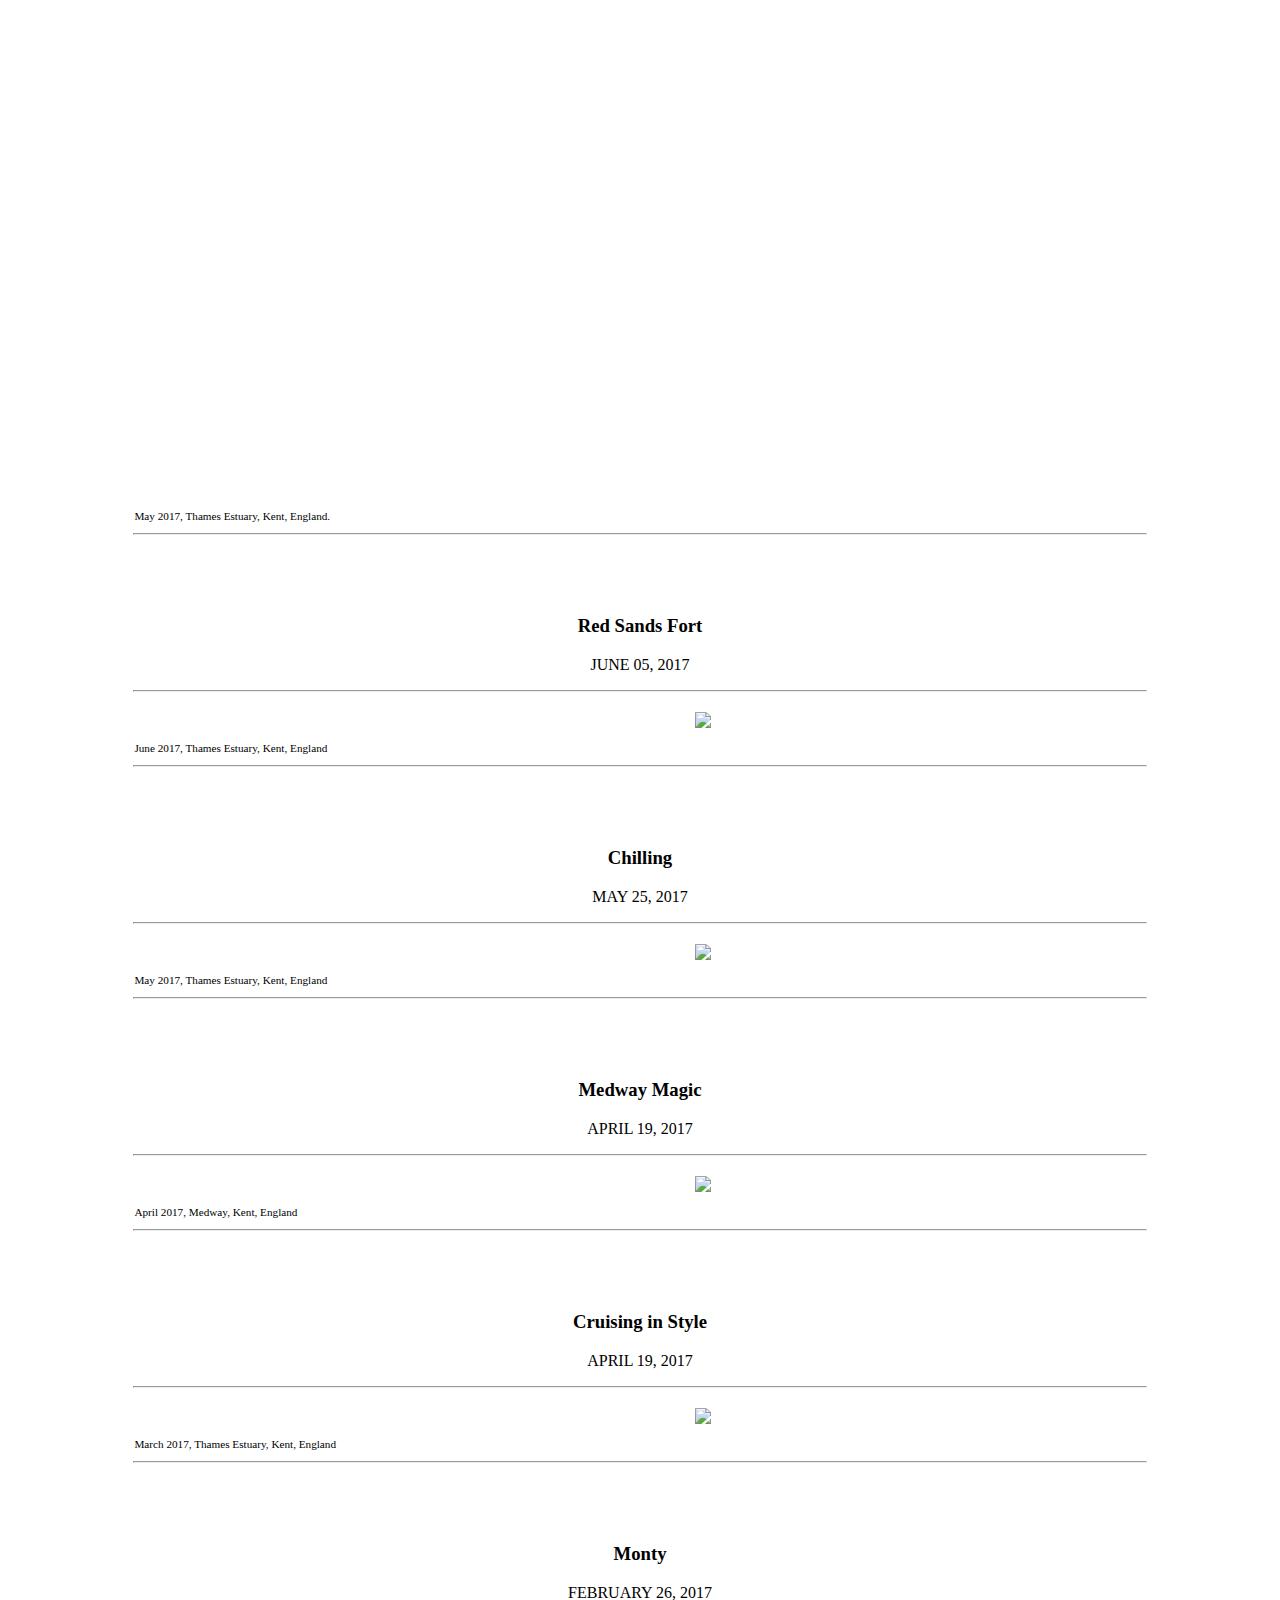
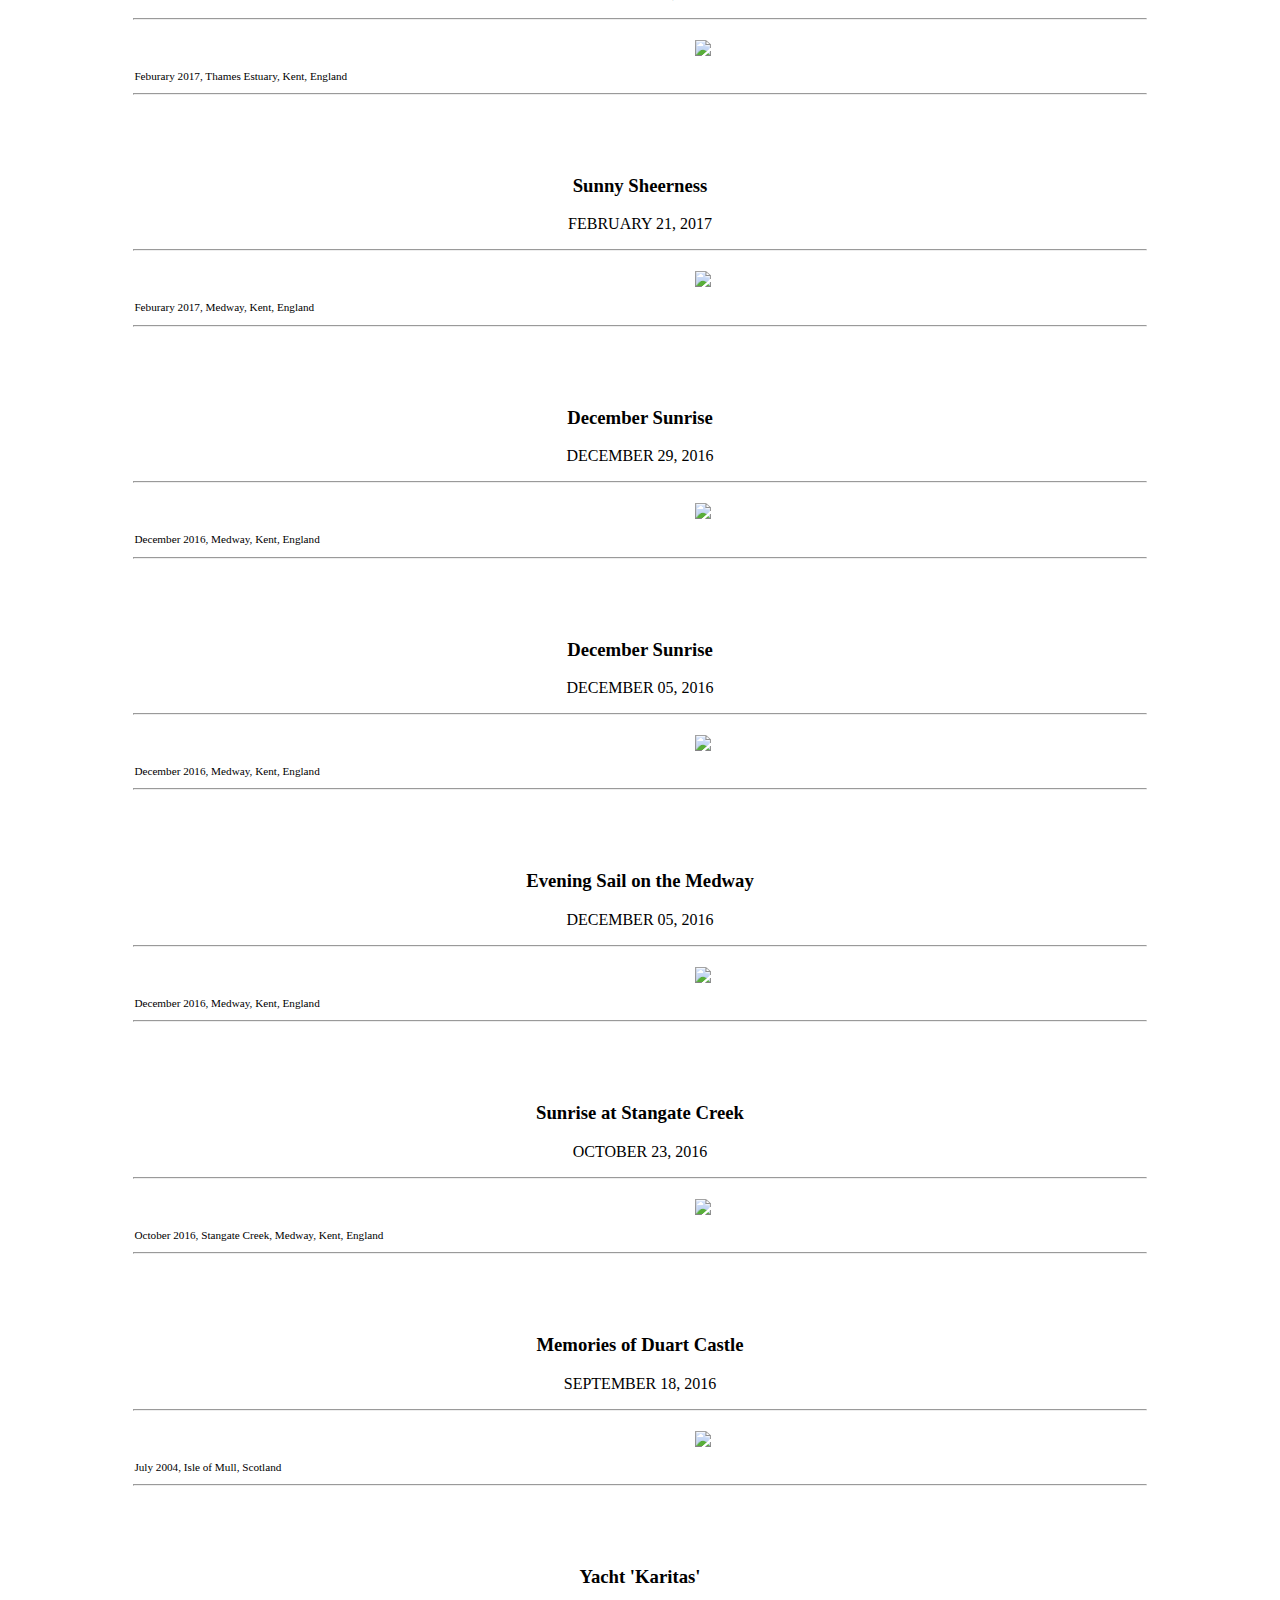
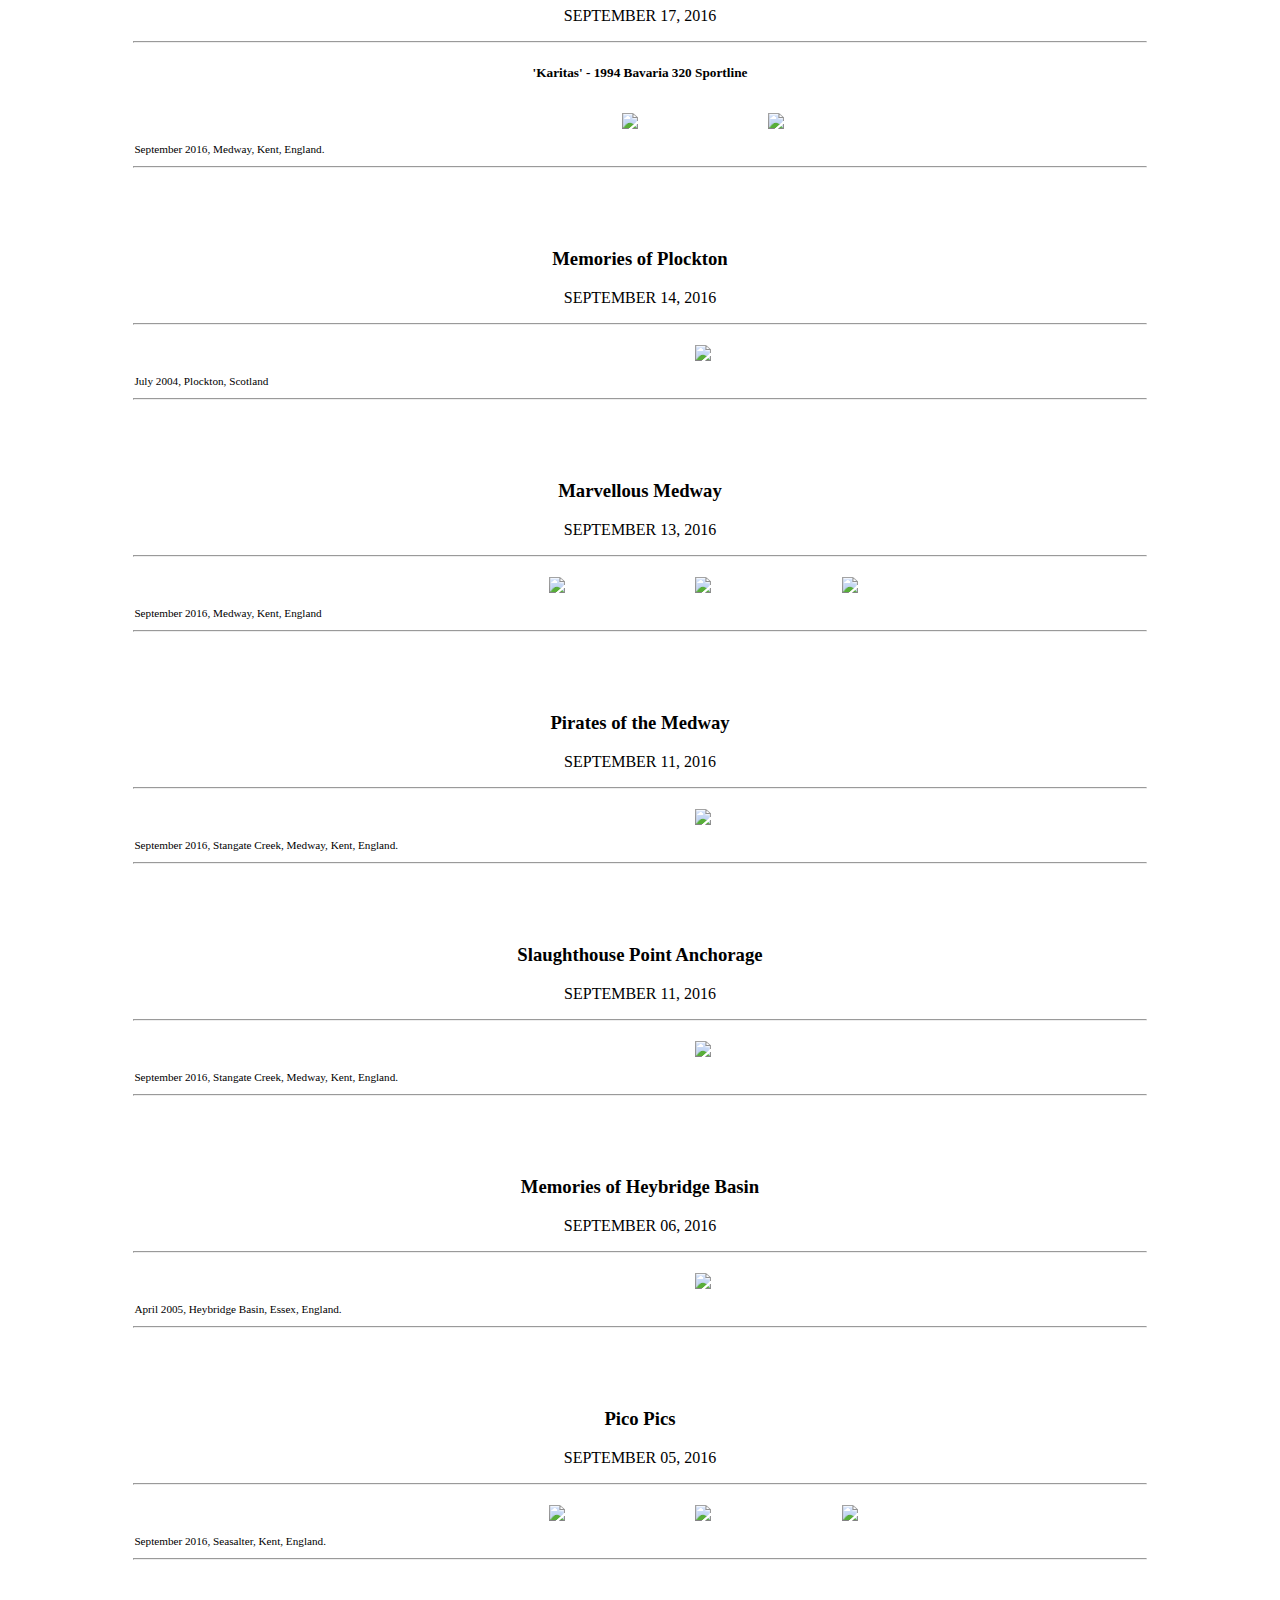
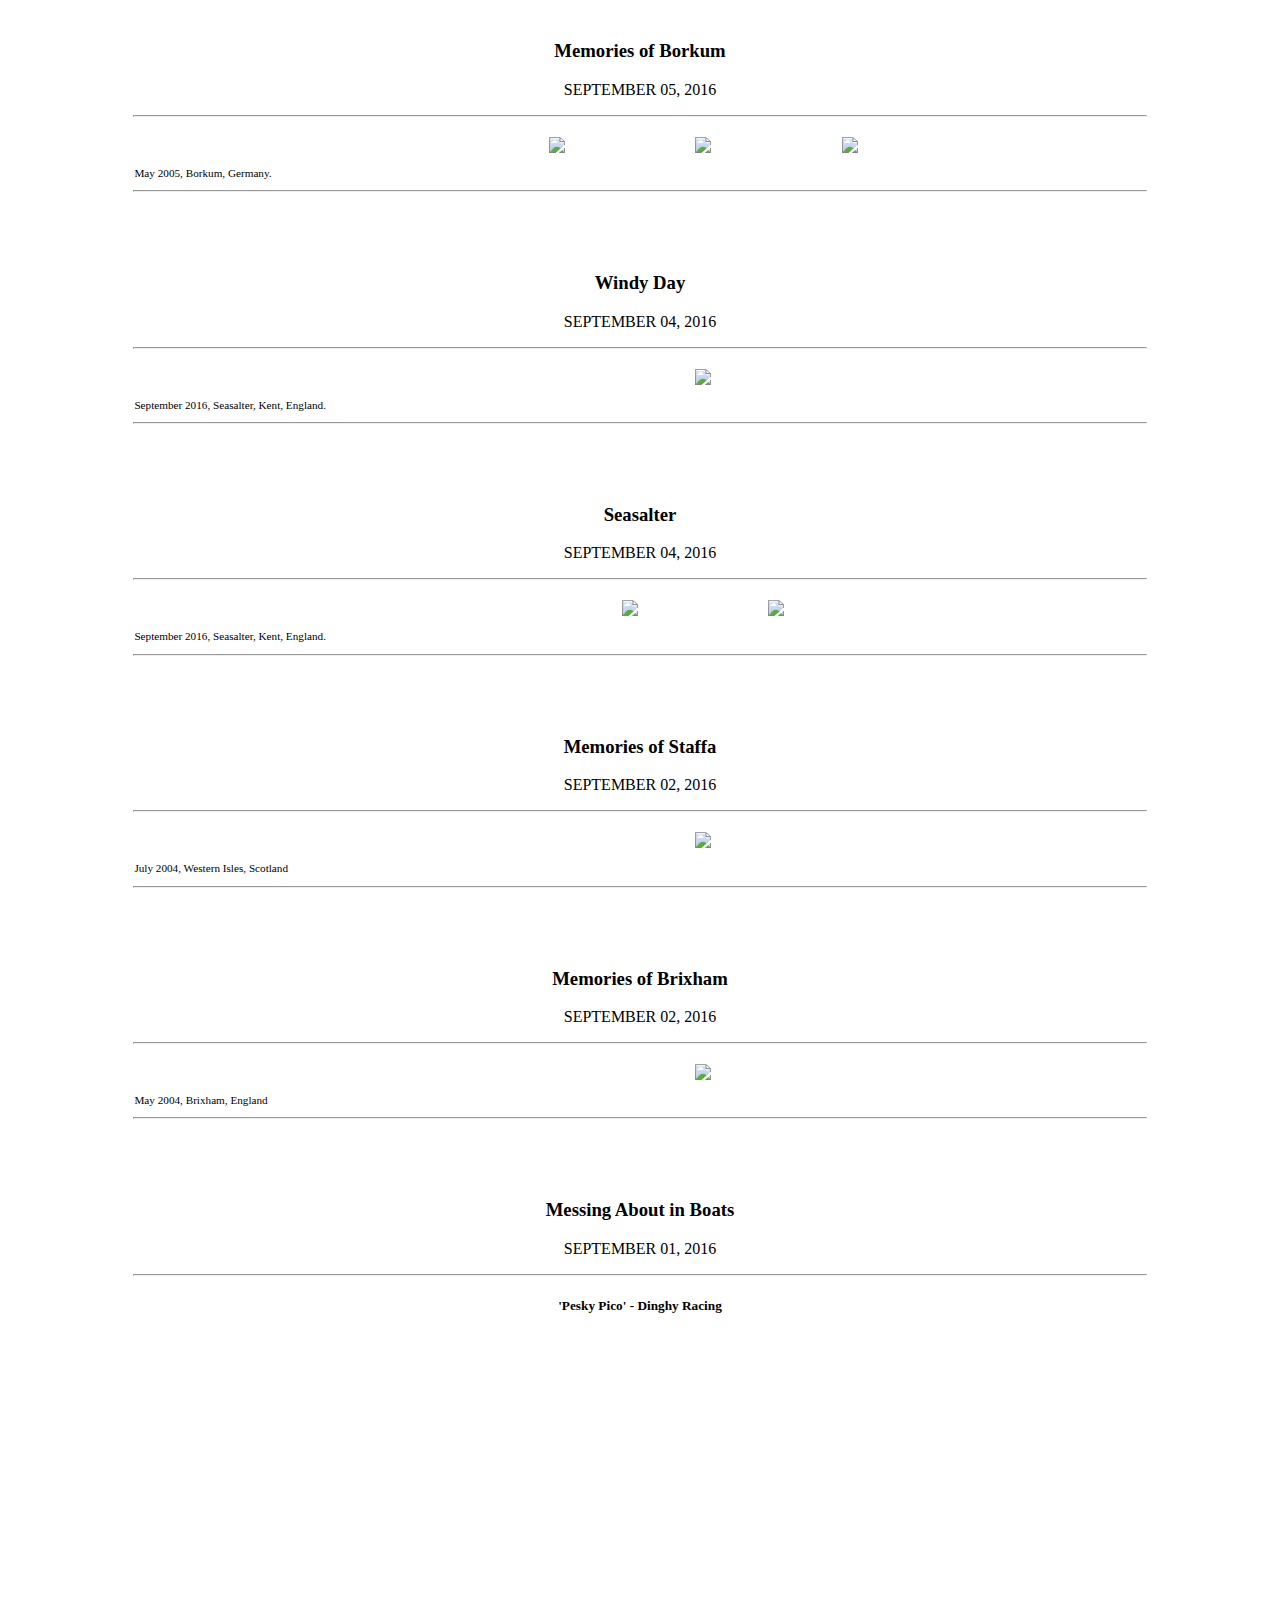
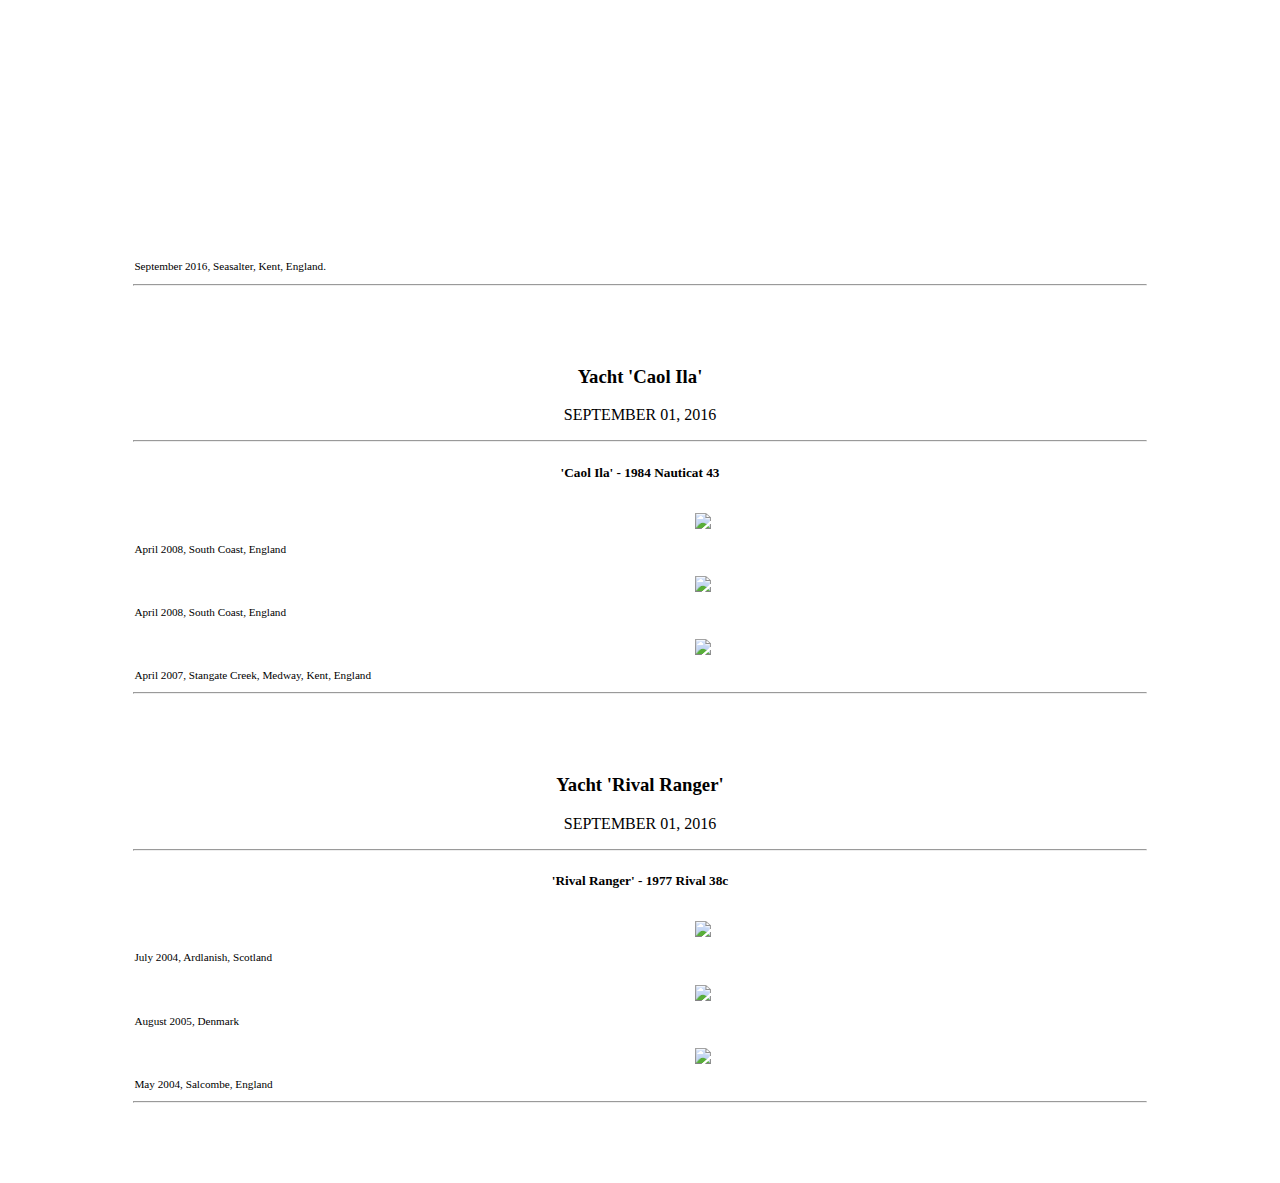
==== commit 824cc610: "Materialize" ====
--- a/blog.html
+++ b/blog.html
@@ -7,47 +7,53 @@
         <meta charset="utf-8">
         <meta name="viewport" content="width=device-width, initial-scale=1, shrink-to-fit=no">
 
-        <link rel="stylesheet"
-  href="https://cdnjs.cloudflare.com/ajax/libs/animate.css/3.5.2/animate.min.css">
+        <link rel="stylesheet" href="https://cdnjs.cloudflare.com/ajax/libs/animate.css/3.5.2/animate.min.css">
+
+       <!--Import Google Icon Font-->
+        <link href="https://fonts.googleapis.com/icon?family=Material+Icons" rel="stylesheet">
+        <!--Import materialize.css-->
+        <!-- Compiled and minified CSS -->
+        <link rel="stylesheet" href="https://cdnjs.cloudflare.com/ajax/libs/materialize/1.0.0-alpha.1/css/materialize.min.css">
        
         <!-- Bootstrap CSS -->
-        <link rel="stylesheet" href="https://maxcdn.bootstrapcdn.com/bootstrap/4.0.0-alpha.6/css/bootstrap.min.css" integrity="sha384-rwoIResjU2yc3z8GV/NPeZWAv56rSmLldC3R/AZzGRnGxQQKnKkoFVhFQhNUwEyJ" crossorigin="anonymous">
+<!--        <link rel="stylesheet" href="https://maxcdn.bootstrapcdn.com/bootstrap/4.0.0-alpha.6/css/bootstrap.min.css" integrity="sha384-rwoIResjU2yc3z8GV/NPeZWAv56rSmLldC3R/AZzGRnGxQQKnKkoFVhFQhNUwEyJ" crossorigin="anonymous">-->
 
         <link rel="stylesheet" href="css/blog.css">
+
         <title>HappyAfloat</title>
     </head>
     <body>
         <div class="container animated fadeIn">
             <div id="header">
                 <a href="index.html"><h1 class="display-1">HAPPY AFLOAT</h1></a>
-                <h4 class="text-muted">A FAMILY'S ADVENTURE AT SEA</h4>
-            </div>
-            
-             <div class="post">
+                <h4 class="lighten-3 grey-text">A FAMILY'S ADVENTURE AT SEA</h4>
+            </div>
+
+            <div class="post">
                 <h3>Thunderbolt Pier</h3>
                 <p class="text-muted">November 19, 2017</p>
                 <hr>
-                <iframe width="80%" height="auto" allowfullscreen style="border-style:none;" src="https://cdn.pannellum.org/2.3/pannellum.htm#panorama=https%3A//www.happyafloat.com/images/thunderbolt-pier-PAN360-4096-min.jpg&autoLoad=true&minPitch=-30&maxPitch=30&maxHfov=97&vaov=65&yaw=200&autoRotate=5"></iframe>
-           
+                <iframe width="80%" height="400" allowfullscreen style="border-style:none;" src="https://cdn.pannellum.org/2.3/pannellum.htm?config=https://www.happyafloat.com/configs/thunderbolt-pier-PAN360-4096-min.json"></iframe>
+
                 <p class="caption">November 2017, Medway, Kent, England</p> 
                 <hr>
             </div>
-            
-            <div class="post">
-               
+
+            <div class="post">
+
                 <h3>The View From Sharfleet</h3>
                 <p class="text-muted">SEPTEMBER 25, 2017</p>
                 <hr>
-                <img src="images/Sharfleet%20Creek.jpeg">
+                <img src="images/Sharfleet%20Creek.jpeg" class="materialboxed">
                 <p class="caption">September 2017, River Medway, Kent, England</p> 
                 <hr>
             </div>
-            
+
             <div class="post">
                 <h3>Fort Darnet</h3>
                 <p class="text-muted">SEPTEMBER 25, 2017</p>
                 <hr>
-                <img src="images/Fort%20Darnet.jpeg">
+                <img src="images/Fort%20Darnet.jpeg" class="materialboxed">
                 <p class="caption">September 2017, River Medway, Kent, England</p> 
                 <hr>
             </div>
@@ -56,7 +62,7 @@
                 <h3>Sky in the Pye</h3>
                 <p class="text-muted">SEPTEMBER 18, 2017</p>
                 <hr>
-                <img src="images/pyefleet-creek-1.jpg">
+                <img src="images/pyefleet-creek-1.jpg" class="materialboxed">
                 <p class="caption">August 2017, Pyefleet Creek, Essex, England</p> 
                 <hr>
             </div>
@@ -65,7 +71,7 @@
                 <h3>Principality of Sealand</h3>
                 <p class="text-muted">SEPTEMBER 1, 2017</p>
                 <hr>
-                <a href="http://www.sealand.happyafloat.com" target="_blank"><img src="images/sealand.jpg"></a>
+                <a href="http://sealand.happyafloat.com" target="_blank"><img src="images/sealand.jpg" class="materialboxed"></a>
                 <p class="caption">August 2017, North Sea, Suffolk, England</p> 
                 <hr>
             </div>              
@@ -74,7 +80,7 @@
                 <h3>Old Lady</h3>
                 <p class="text-muted">SEPTEMBER 1, 2017</p>
                 <hr>
-                <img src="images/old-lady.jpg">
+                <img src="images/old-lady.jpg" class="materialboxed">
                 <p class="caption">August 2017, Pyefleet Creek, Essex, England</p> 
                 <hr>
             </div>            
@@ -83,7 +89,7 @@
                 <h3>Titchmarsh Marina</h3>
                 <p class="text-muted">SEPTEMBER 1, 2017</p>
                 <hr>
-                <img src="images/titchmarsh-marina.jpg">
+                <img src="images/titchmarsh-marina.jpg" class="materialboxed">
                 <p class="caption">August 2017, Walton Backwaters, Essex, England</p> 
                 <hr>
             </div>  
@@ -110,7 +116,7 @@
                 <h3>Red Sands Fort</h3>
                 <p class="text-muted">JUNE 05, 2017</p>
                 <hr>
-                <a href="http://www.redsandsfort.happyafloat.com" target="_blank"><img src="images/red-sands-fort-1.jpg"></a>
+                <a href="http://redsandsfort.happyafloat.com" target="_blank"><img src="images/red-sands-fort-1.jpg" class="materialboxed"></a>
                 <p class="caption">June 2017, Thames Estuary, Kent, England</p> 
                 <hr>
             </div>              
@@ -119,7 +125,7 @@
                 <h3>Chilling</h3>
                 <p class="text-muted">MAY 25, 2017</p>
                 <hr>
-                <img src="images/chilling-1.jpeg">
+                <img src="images/chilling-1.jpeg" class="materialboxed">
                 <p class="caption">May 2017, Thames Estuary, Kent, England</p> 
                 <hr>
             </div>            
@@ -128,7 +134,7 @@
                 <h3>Medway Magic</h3>
                 <p class="text-muted">APRIL 19, 2017</p>
                 <hr>
-                <img src="images/medway-5.jpg">
+                <img src="images/medway-5.jpg" class="materialboxed">
                 <p class="caption">April 2017, Medway, Kent, England</p> 
                 <hr>
             </div> 
@@ -137,7 +143,7 @@
                 <h3>Cruising in Style</h3>
                 <p class="text-muted">APRIL 19, 2017</p>
                 <hr>
-                <img src="images/style-1.jpg">
+                <img src="images/style-1.jpg" class="materialboxed">
                 <p class="caption">March 2017, Thames Estuary, Kent, England</p> 
                 <hr>
             </div>            
@@ -146,7 +152,7 @@
                 <h3>Monty</h3>
                 <p class="text-muted">FEBRUARY 26, 2017</p>
                 <hr>
-                <img src="images/monty-1.jpg">
+                <img src="images/monty-1.jpg" class="materialboxed">
                 <p class="caption">Feburary 2017, Thames Estuary, Kent, England</p> 
                 <hr>
             </div>             
@@ -155,7 +161,7 @@
                 <h3>Sunny Sheerness</h3>
                 <p class="text-muted">FEBRUARY 21, 2017</p>
                 <hr>
-                <img src="images/sheerness-1.jpg">
+                <img src="images/sheerness-1.jpg" class="materialboxed">
                 <p class="caption">Feburary 2017, Medway, Kent, England</p> 
                 <hr>
             </div>             
@@ -164,7 +170,7 @@
                 <h3>December Sunrise</h3>
                 <p class="text-muted">DECEMBER 29, 2016</p>
                 <hr>
-                <img src="images/stangate-3.jpg">
+                <img src="images/stangate-3.jpg" class="materialboxed">
                 <p class="caption">December 2016, Medway, Kent, England</p> 
                 <hr>
             </div>                
@@ -173,7 +179,7 @@
                 <h3>December Sunrise</h3>
                 <p class="text-muted">DECEMBER 05, 2016</p>
                 <hr>
-                <img src="images/stangate-2.jpg">
+                <img src="images/stangate-2.jpg" class="materialboxed">
                 <p class="caption">December 2016, Medway, Kent, England</p> 
                 <hr>
             </div>           
@@ -183,7 +189,7 @@
                 <h3>Evening Sail on the Medway</h3>
                 <p class="text-muted">DECEMBER 05, 2016</p>
                 <hr>
-                <img src="images/medway-4.jpg">
+                <img src="images/medway-4.jpg" class="materialboxed">
                 <p class="caption">December 2016, Medway, Kent, England</p> 
                 <hr>
             </div>              
@@ -192,7 +198,7 @@
                 <h3>Sunrise at Stangate Creek</h3>
                 <p class="text-muted">OCTOBER 23, 2016</p>
                 <hr>
-                <img src="images/stangate-1.jpg">
+                <img src="images/stangate-1.jpg" class="materialboxed">
                 <p class="caption">October 2016,  Stangate Creek, Medway, Kent, England</p> 
                 <hr>
             </div>           
@@ -201,7 +207,7 @@
                 <h3>Memories of Duart Castle</h3>
                 <p class="text-muted">SEPTEMBER 18, 2016</p>
                 <hr>
-                <img src="images/duart-castle.jpeg">
+                <img src="images/duart-castle.jpeg" class="materialboxed">
                 <p class="caption">July 2004, Isle of Mull, Scotland</p> 
                 <hr>
             </div>             
@@ -211,8 +217,8 @@
                 <p class="text-muted">SEPTEMBER 17, 2016</p>
                 <hr>
                 <h5>'Karitas' - 1994 Bavaria 320 Sportline</h5>
-                <img src="images/karitas-1.jpeg">
-                <img src="images/karitas-2.jpeg">
+                <img src="images/karitas-1.jpeg" class="materialboxed">
+                <img src="images/karitas-2.jpeg" class="materialboxed">
                 <p class="caption">September 2016, Medway, Kent, England.</p> 
                 <hr>
             </div>            
@@ -221,7 +227,7 @@
                 <h3>Memories of Plockton</h3>
                 <p class="text-muted">SEPTEMBER 14, 2016</p>
                 <hr>
-                <img src="images/plockton.jpeg">
+                <img src="images/plockton.jpeg" class="materialboxed">
                 <p class="caption">July 2004, Plockton, Scotland</p> 
                 <hr>
             </div>              
@@ -230,9 +236,9 @@
                 <h3>Marvellous Medway</h3>
                 <p class="text-muted">SEPTEMBER 13, 2016</p>
                 <hr>
-                <img src="images/medway-1.jpeg">
-                <img src="images/medway-2.jpg">
-                <img src="images/medway-3.jpg">
+                <img src="images/medway-1.jpeg" class="materialboxed">
+                <img src="images/medway-2.jpg" class="materialboxed">
+                <img src="images/medway-3.jpg" class="materialboxed">
                 <p class="caption">September 2016, Medway, Kent, England</p> 
                 <hr>
             </div>  
@@ -242,7 +248,7 @@
                 <h3>Pirates of the Medway</h3>
                 <p class="text-muted">SEPTEMBER 11, 2016</p>
                 <hr>
-                <img src="images/pirates.jpeg">
+                <img src="images/pirates.jpeg" class="materialboxed">
                 <p class="caption">September 2016, Stangate Creek, Medway, Kent, England.</p> 
                 <hr>
             </div>  
@@ -252,7 +258,7 @@
                 <h3>Slaughthouse Point Anchorage</h3>
                 <p class="text-muted">SEPTEMBER 11, 2016</p>
                 <hr>
-                <img src="images/slaughter-house-point.jpg">
+                <img src="images/slaughter-house-point.jpg" class="materialboxed">
                 <p class="caption">September 2016, Stangate Creek, Medway, Kent, England.</p> 
                 <hr>
             </div>  
@@ -261,7 +267,7 @@
                 <h3>Memories of Heybridge Basin</h3>
                 <p class="text-muted">SEPTEMBER 06, 2016</p>
                 <hr>
-                <img src="images/heybridge-basin.jpeg">
+                <img src="images/heybridge-basin.jpeg" class="materialboxed">
                 <p class="caption">April 2005, Heybridge Basin, Essex, England.</p> 
                 <hr>
             </div>  
@@ -270,9 +276,9 @@
                 <h3>Pico Pics</h3>
                 <p class="text-muted">SEPTEMBER 05, 2016</p>
                 <hr>
-                <img src="images/pico-2.jpg">
-                <img src="images/pico-3.jpeg">
-                <img src="images/pico-4.jpg">
+                <img src="images/pico-2.jpg" class="materialboxed">
+                <img src="images/pico-3.jpeg" class="materialboxed">
+                <img src="images/pico-4.jpg" class="materialboxed">
                 <p class="caption">September 2016, Seasalter, Kent, England.</p> 
                 <hr>
             </div>  
@@ -281,9 +287,9 @@
                 <h3>Memories of Borkum</h3>
                 <p class="text-muted">SEPTEMBER 05, 2016</p>
                 <hr>
-                <img src="images/borkum-1.jpeg">
-                <img src="images/borkum-2.jpeg">
-                <img src="images/borkum-3.jpeg">
+                <img src="images/borkum-1.jpeg" class="materialboxed">
+                <img src="images/borkum-2.jpeg" class="materialboxed">
+                <img src="images/borkum-3.jpeg" class="materialboxed">
                 <p class="caption">May 2005,  Borkum, Germany.</p> 
                 <hr>
             </div>          
@@ -292,7 +298,7 @@
                 <h3>Windy Day</h3>
                 <p class="text-muted">SEPTEMBER 04, 2016</p>
                 <hr>
-                <img src="images/windy.jpg">
+                <img src="images/windy.jpg" class="materialboxed">
                 <p class="caption">September 2016, Seasalter, Kent, England.</p> 
                 <hr>
             </div>
@@ -301,8 +307,8 @@
                 <h3>Seasalter</h3>
                 <p class="text-muted">SEPTEMBER 04, 2016</p>
                 <hr>
-                <img src="images/SSSC.jpeg">
-                <img src="images/pico-1.jpg">
+                <img src="images/SSSC.jpeg" class="materialboxed">
+                <img src="images/pico-1.jpg" class="materialboxed">
                 <p class="caption">September 2016, Seasalter, Kent, England.</p> 
                 <hr>
             </div>
@@ -311,7 +317,7 @@
                 <h3>Memories of Staffa</h3>
                 <p class="text-muted">SEPTEMBER 02, 2016</p>
                 <hr>
-                <img src="images/staffa.jpg">
+                <img src="images/staffa.jpg" class="materialboxed">
                 <p class="caption">July 2004, Western Isles, Scotland</p> 
                 <hr>
             </div>
@@ -320,7 +326,7 @@
                 <h3>Memories of Brixham</h3>
                 <p class="text-muted">SEPTEMBER 02, 2016</p>
                 <hr>
-                <img src="images/Brixham.jpg">
+                <img src="images/Brixham.jpg" class="materialboxed">
                 <p class="caption">May 2004, Brixham, England</p> 
                 <hr>
             </div>
@@ -342,11 +348,11 @@
                 <p class="text-muted">SEPTEMBER 01, 2016</p>
                 <hr>
                 <h5>'Caol Ila' - 1984 Nauticat 43</h5>
-                <img src="images/caol-Ila-1.jpg">
+                <img src="images/caol-Ila-1.jpg" class="materialboxed">
                 <p class="caption">April 2008, South Coast, England</p> 
-                <img src="images/caol-Ila-2.jpg">
+                <img src="images/caol-Ila-2.jpg" class="materialboxed">
                 <p class="caption">April 2008, South Coast, England</p>    
-                <img src="images/caol-Ila-3.jpg">
+                <img src="images/caol-Ila-3.jpg" class="materialboxed">
                 <p class="caption">April 2007, Stangate Creek, Medway, Kent, England</p>
                 <hr>
             </div>
@@ -356,20 +362,35 @@
                 <p class="text-muted">SEPTEMBER 01, 2016</p>
                 <hr>
                 <h5>'Rival Ranger' - 1977 Rival 38c</h5>
-                <img src="images/ranger-1.jpg">
+                <img src="images/ranger-1.jpg" class="materialboxed">
                 <p class="caption">July 2004, Ardlanish, Scotland</p> 
-                <img src="images/ranger-2.jpg">
+                <img src="images/ranger-2.jpg" class="materialboxed">
                 <p class="caption">August 2005, Denmark</p>    
-                <img src="images/ranger-3.jpg">
+                <img src="images/ranger-3.jpg" class="materialboxed">
                 <p class="caption">May 2004, Salcombe, England</p>
                 <hr>
             </div>
 
         </div>
 
-        <!-- jQuery first, then Tether, then Bootstrap JS. -->
+              <!-- Compiled and minified JavaScript -->
+        <script
+                src="https://code.jquery.com/jquery-3.2.1.min.js"
+                integrity="sha256-hwg4gsxgFZhOsEEamdOYGBf13FyQuiTwlAQgxVSNgt4="
+                crossorigin="anonymous"></script>
+        <script src="https://cdnjs.cloudflare.com/ajax/libs/materialize/1.0.0-alpha.1/js/materialize.min.js"></script>
+        <script>
+            $(document).ready(function(){
+                $('.materialboxed').materialbox();
+            });
+        </script>
+       
+   <!--      jQuery first, then Tether, then Bootstrap JS. 
         <script src="https://code.jquery.com/jquery-3.1.1.slim.min.js" integrity="sha384-A7FZj7v+d/sdmMqp/nOQwliLvUsJfDHW+k9Omg/a/EheAdgtzNs3hpfag6Ed950n" crossorigin="anonymous"></script>
         <script src="https://cdnjs.cloudflare.com/ajax/libs/tether/1.4.0/js/tether.min.js" integrity="sha384-DztdAPBWPRXSA/3eYEEUWrWCy7G5KFbe8fFjk5JAIxUYHKkDx6Qin1DkWx51bBrb" crossorigin="anonymous"></script>
         <script src="https://maxcdn.bootstrapcdn.com/bootstrap/4.0.0-alpha.6/js/bootstrap.min.js" integrity="sha384-vBWWzlZJ8ea9aCX4pEW3rVHjgjt7zpkNpZk+02D9phzyeVkE+jo0ieGizqPLForn" crossorigin="anonymous"></script>
+-->
+
+
     </body>
 </html>--- a/css/blog.css
+++ b/css/blog.css
@@ -6,26 +6,35 @@
     margin-bottom: 40px;
     letter-spacing: 1em;
 }
-}
+
 .display-1{
     font-family: font-family: 'Roboto', sans-serif;
     font-weight: 300;
     font-size: 2em;
 }
-p{
-    font-size: 14px;
+h4{
+    font-size: 1em;
 }
+
+
 
 @media (min-width: 576px) {
     .display-1 {
         font-size: 4em;
-
     }
-
+    h4{
+        font-size: 1em;
+    }
+    .caption{
+        font-size: 0.8em;
+    }
 }
 @media (min-width: 768px) {
     .display-1 {
         font-size: 5em;
+    }
+    h4{
+        font-size: 1.5em;
     }
 
 }
@@ -36,6 +45,7 @@
 
 } 
 img{
+    margin-left: 10%;
     width: 80%;
 
     margin-top: 10px;
@@ -50,19 +60,26 @@
 
 }
 .caption{
-    font-size: 0.8em;
+    font-size: 0.7em;
     text-align: left;
     margin-left: 10%;
     margin-top: 10px;
 }
+
 a:link{
     color: black;
 }
+
 a:hover{
     text-decoration: none;
 }
+
 .video{
     width:80%;
     height: 500px;
     margin-top: 10px;
-}+}
+
+
+
+
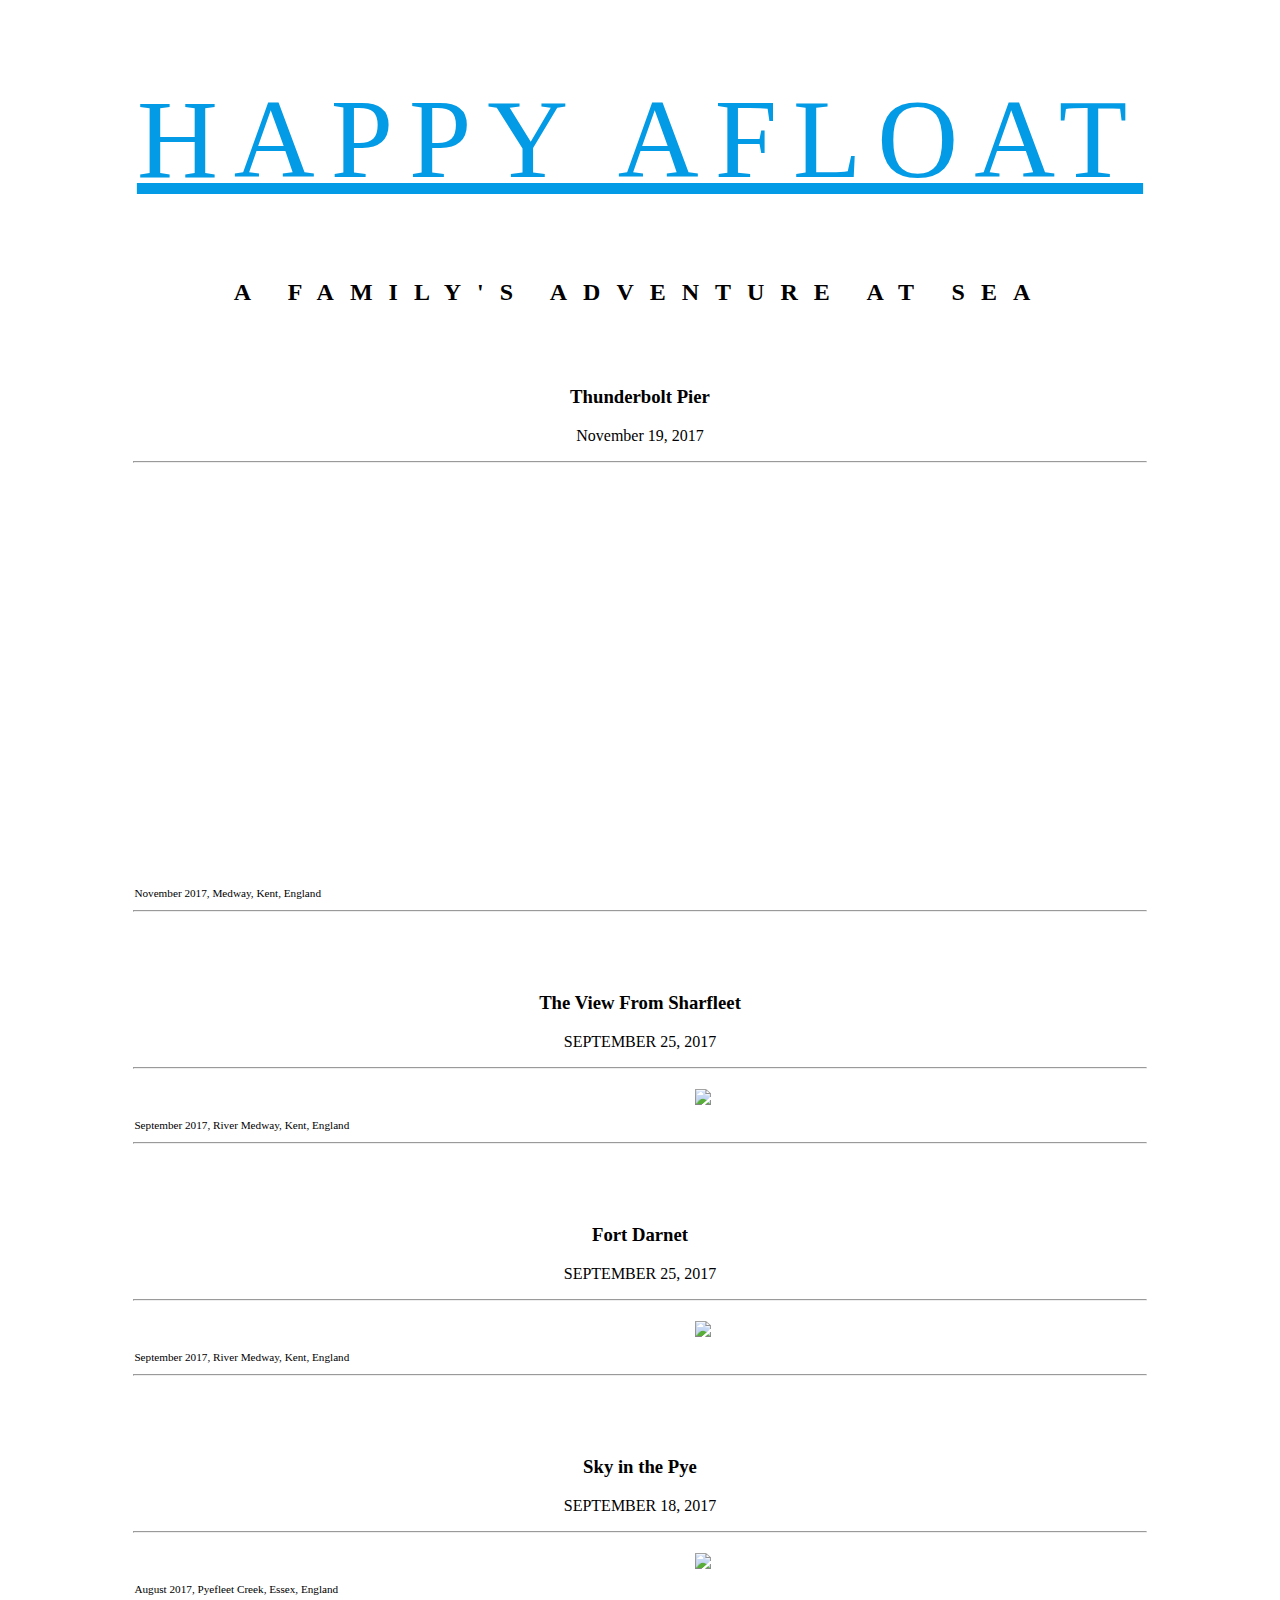
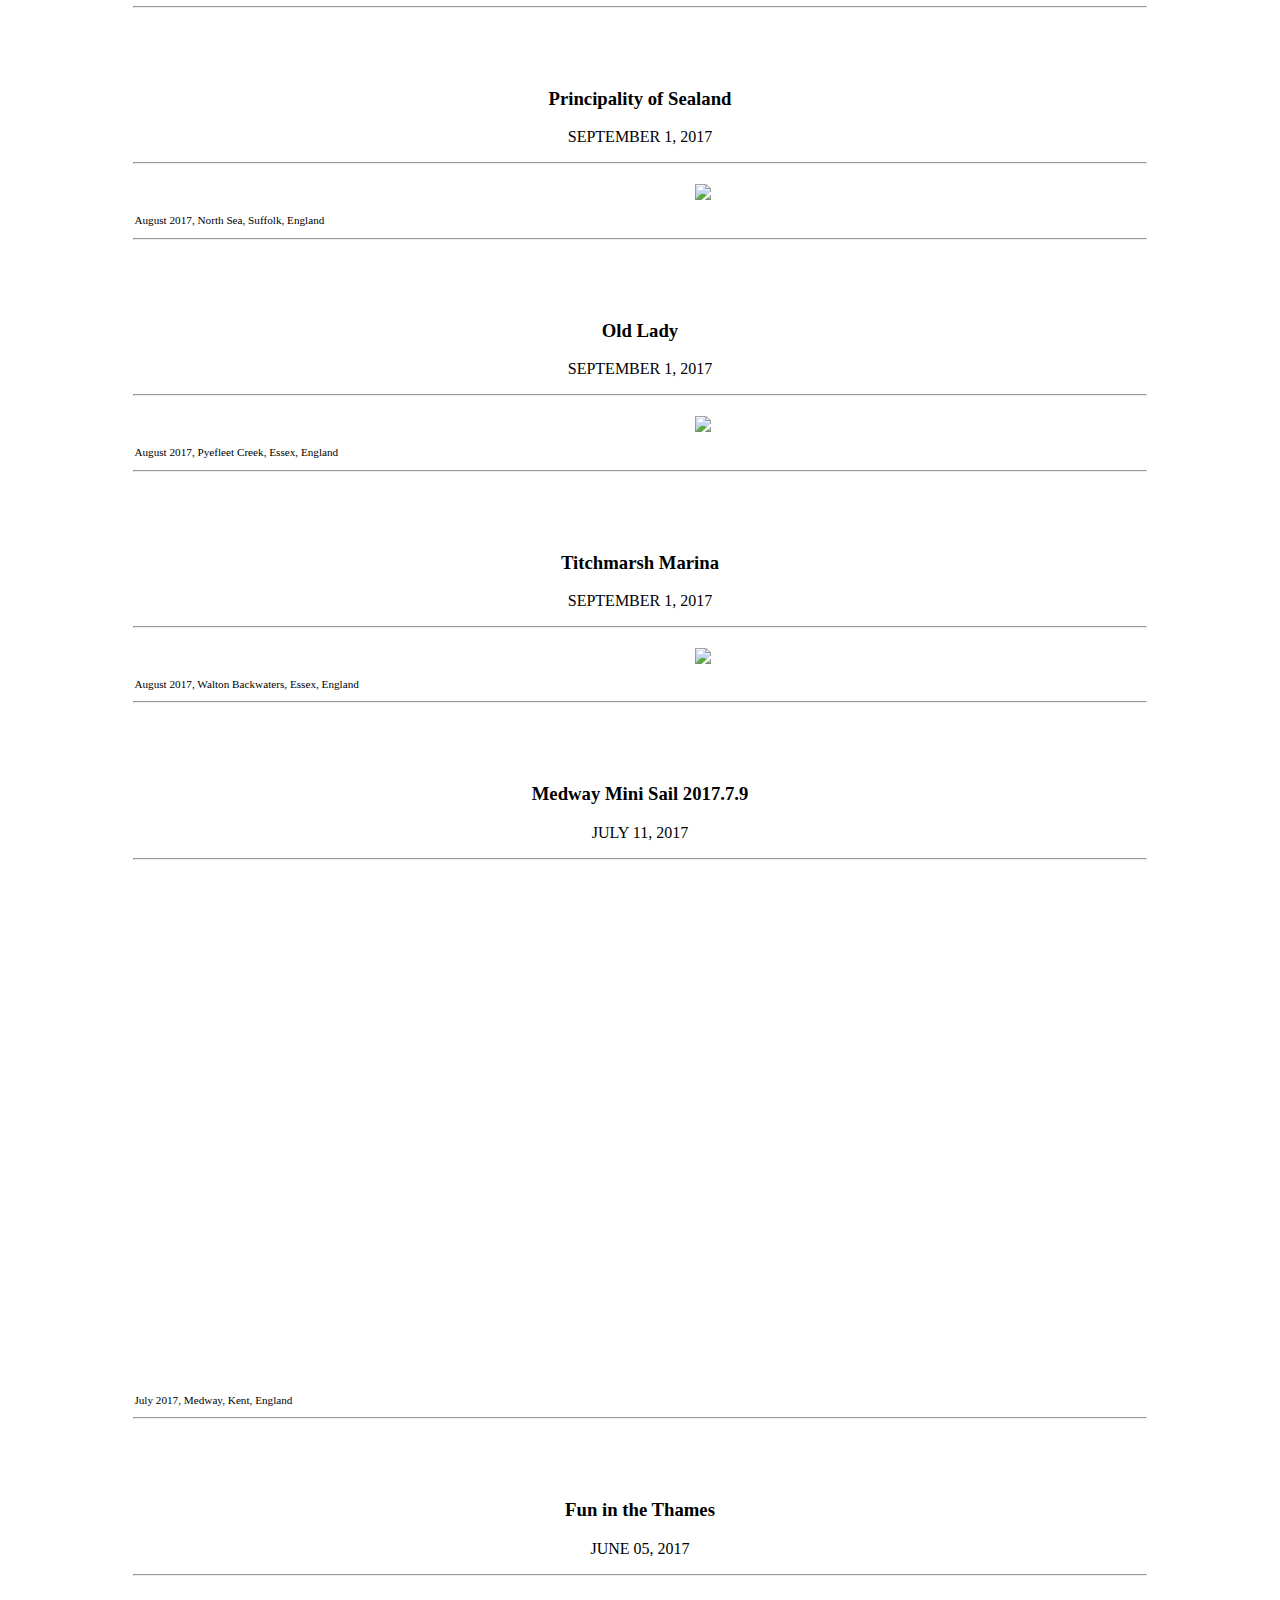
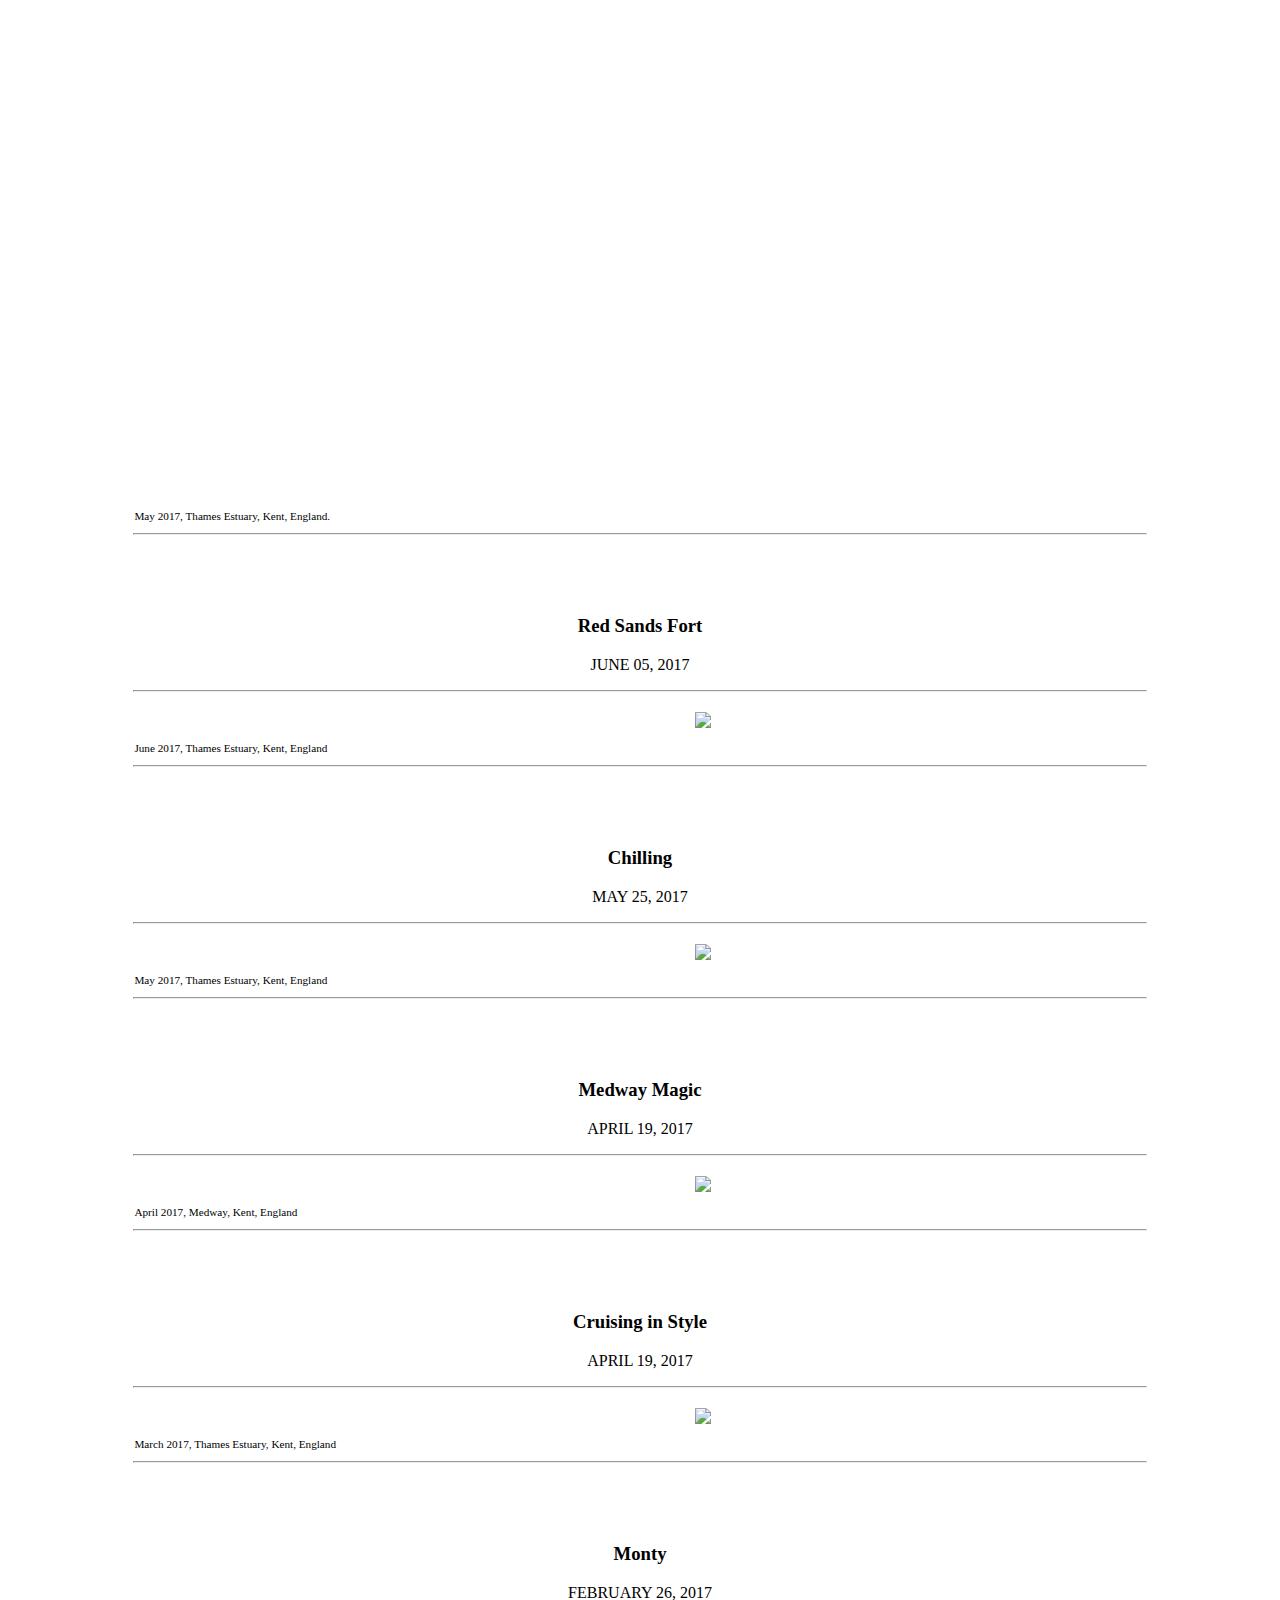
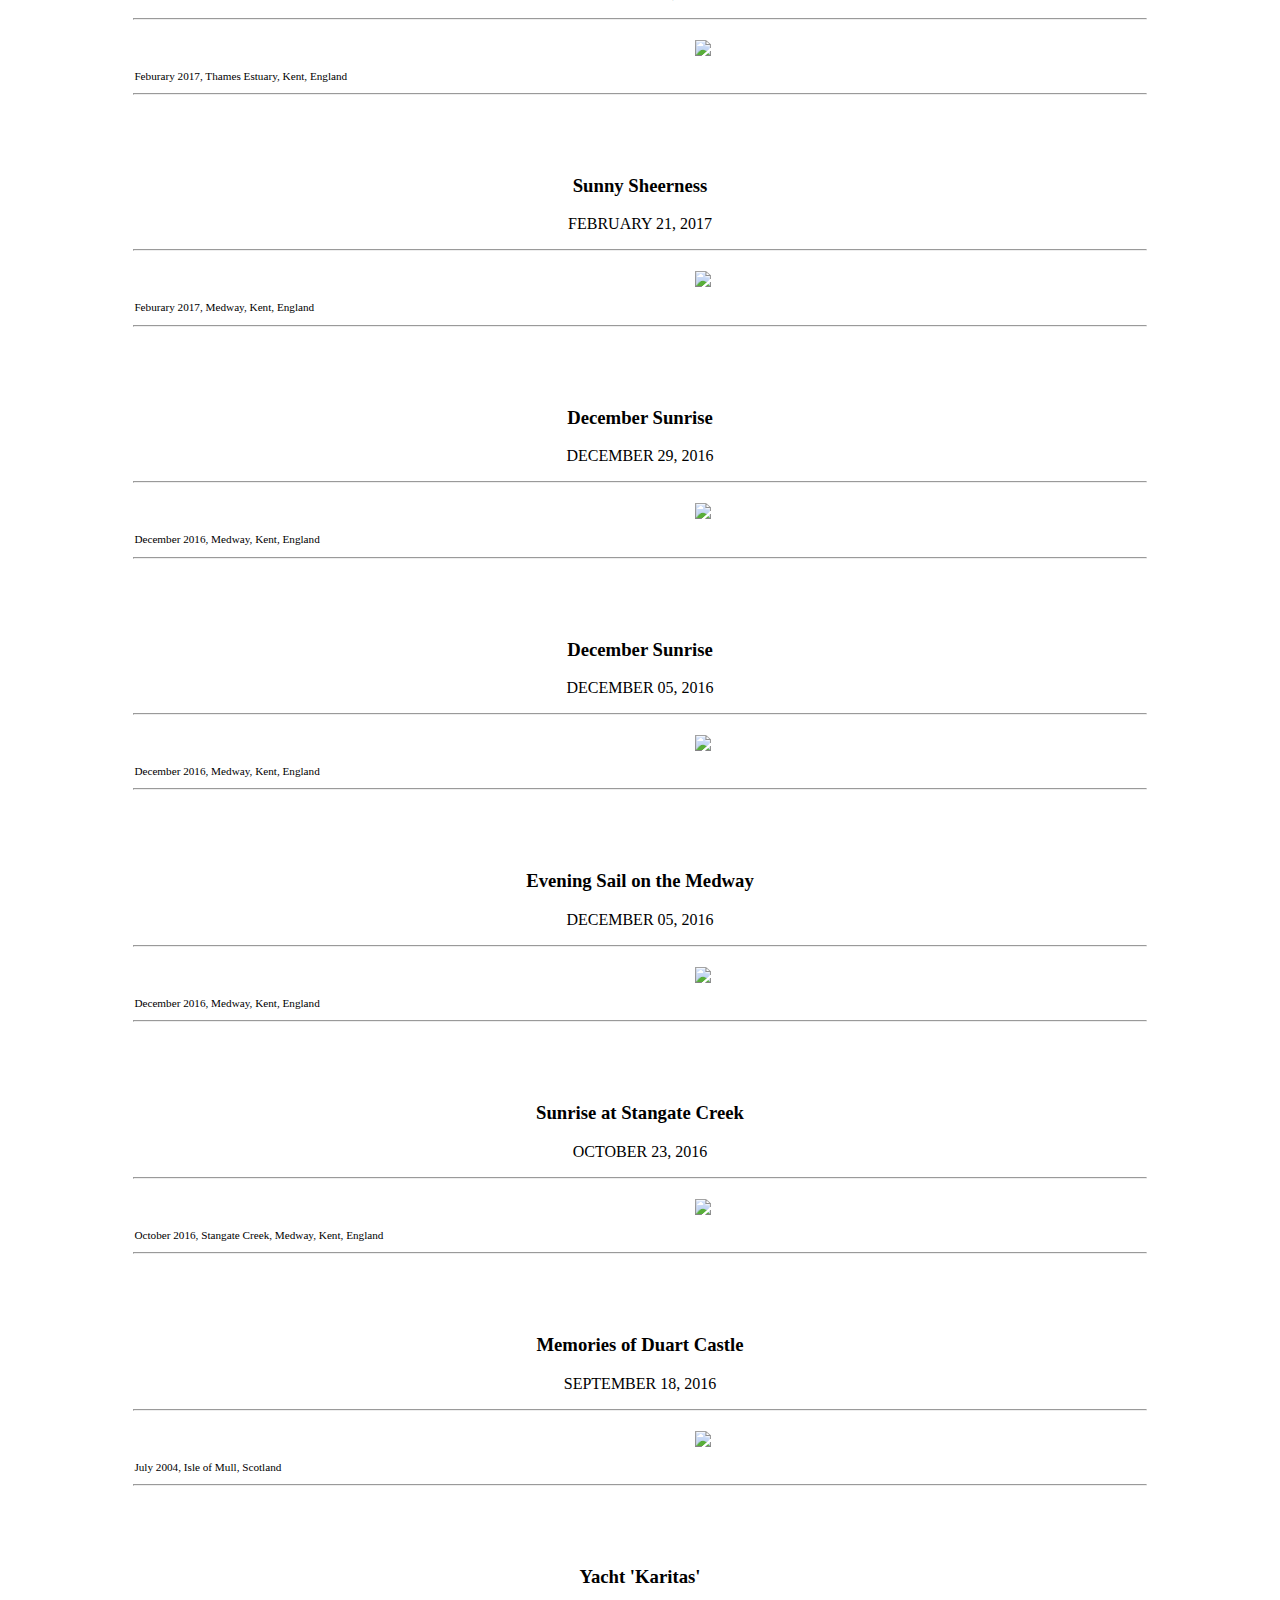
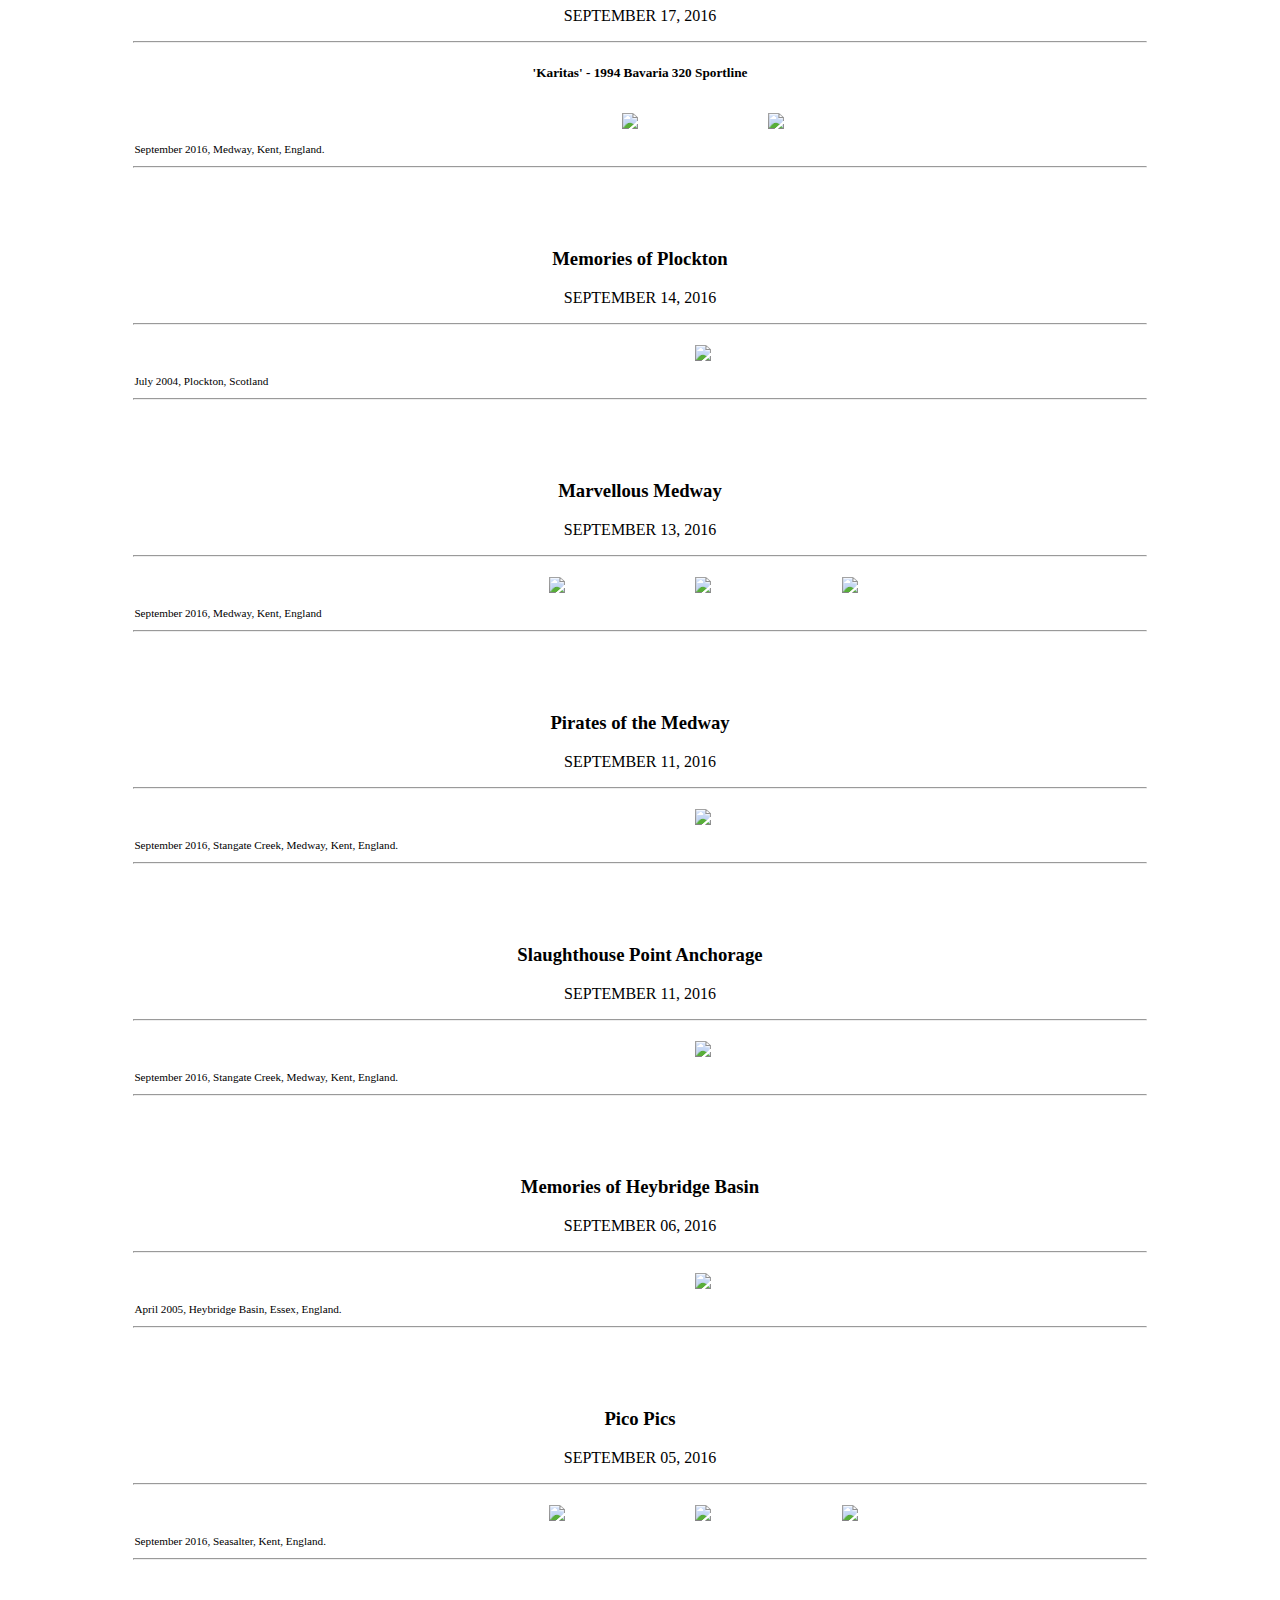
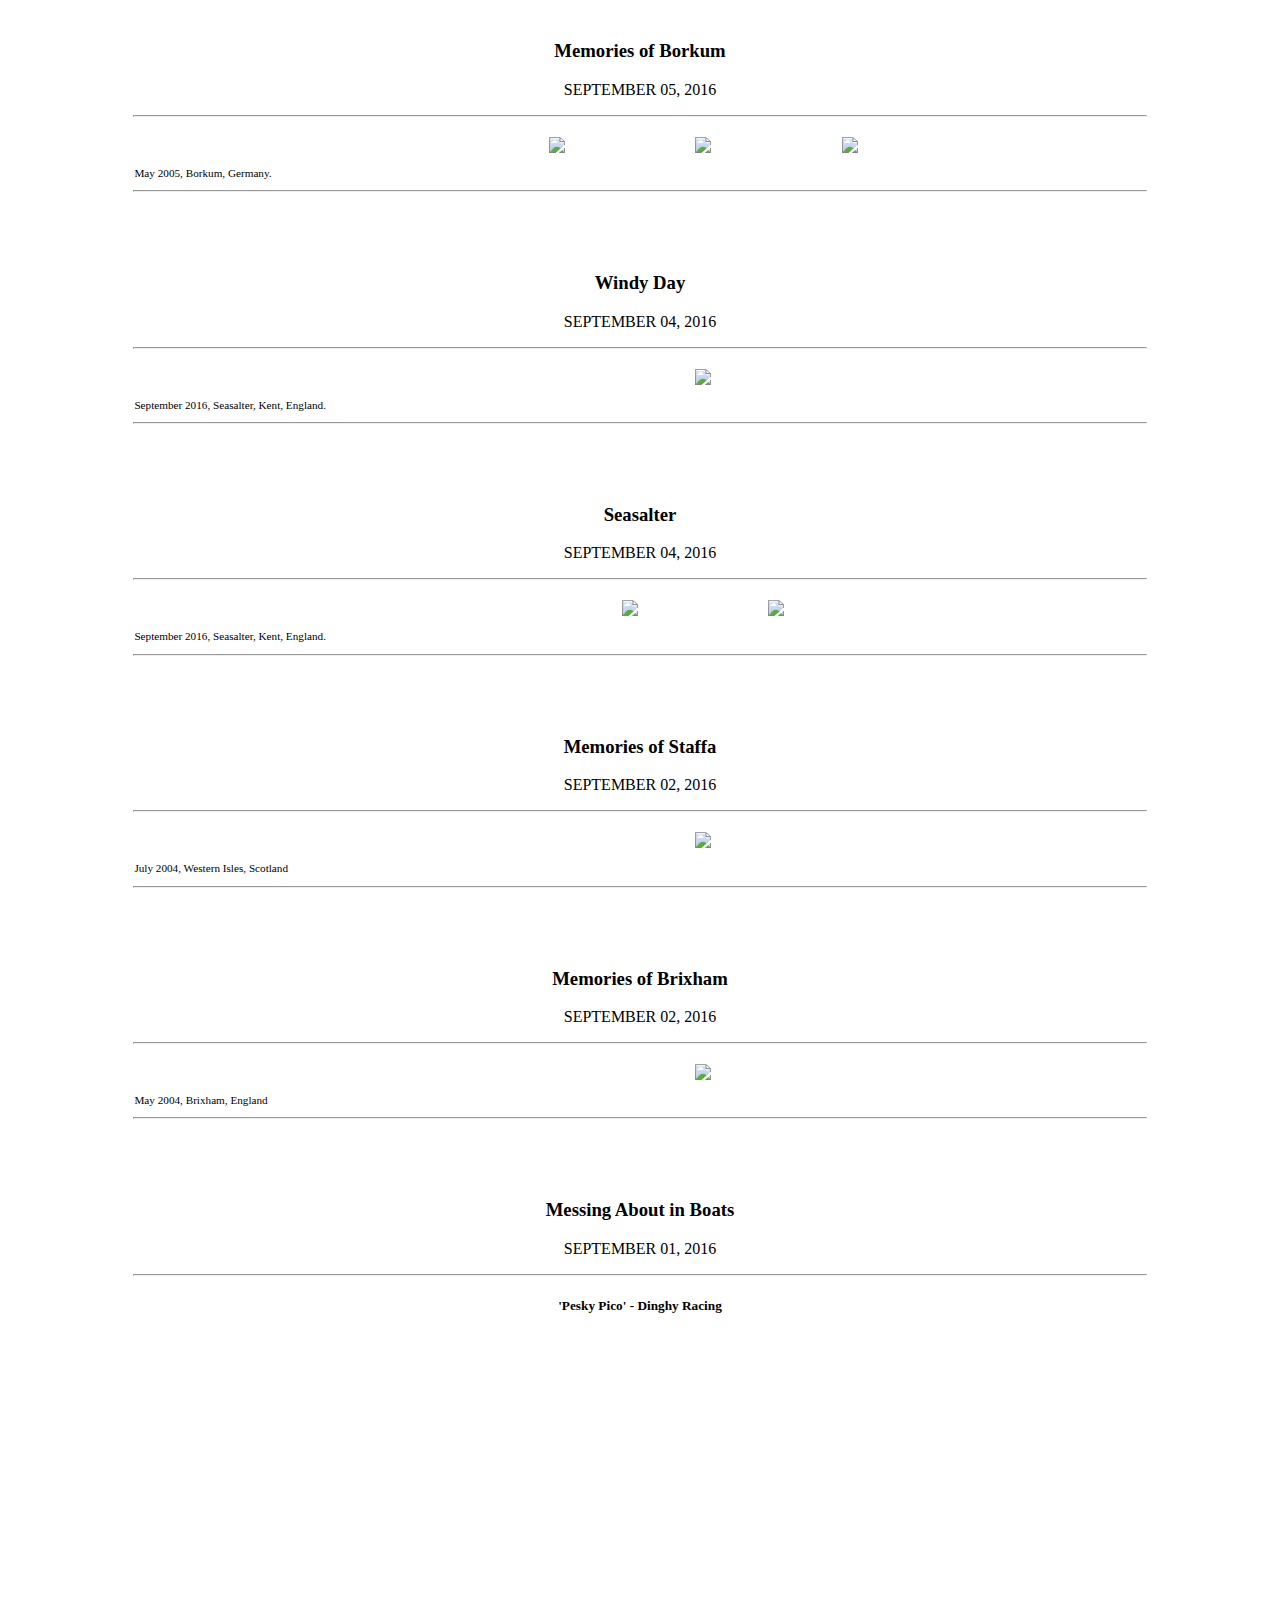
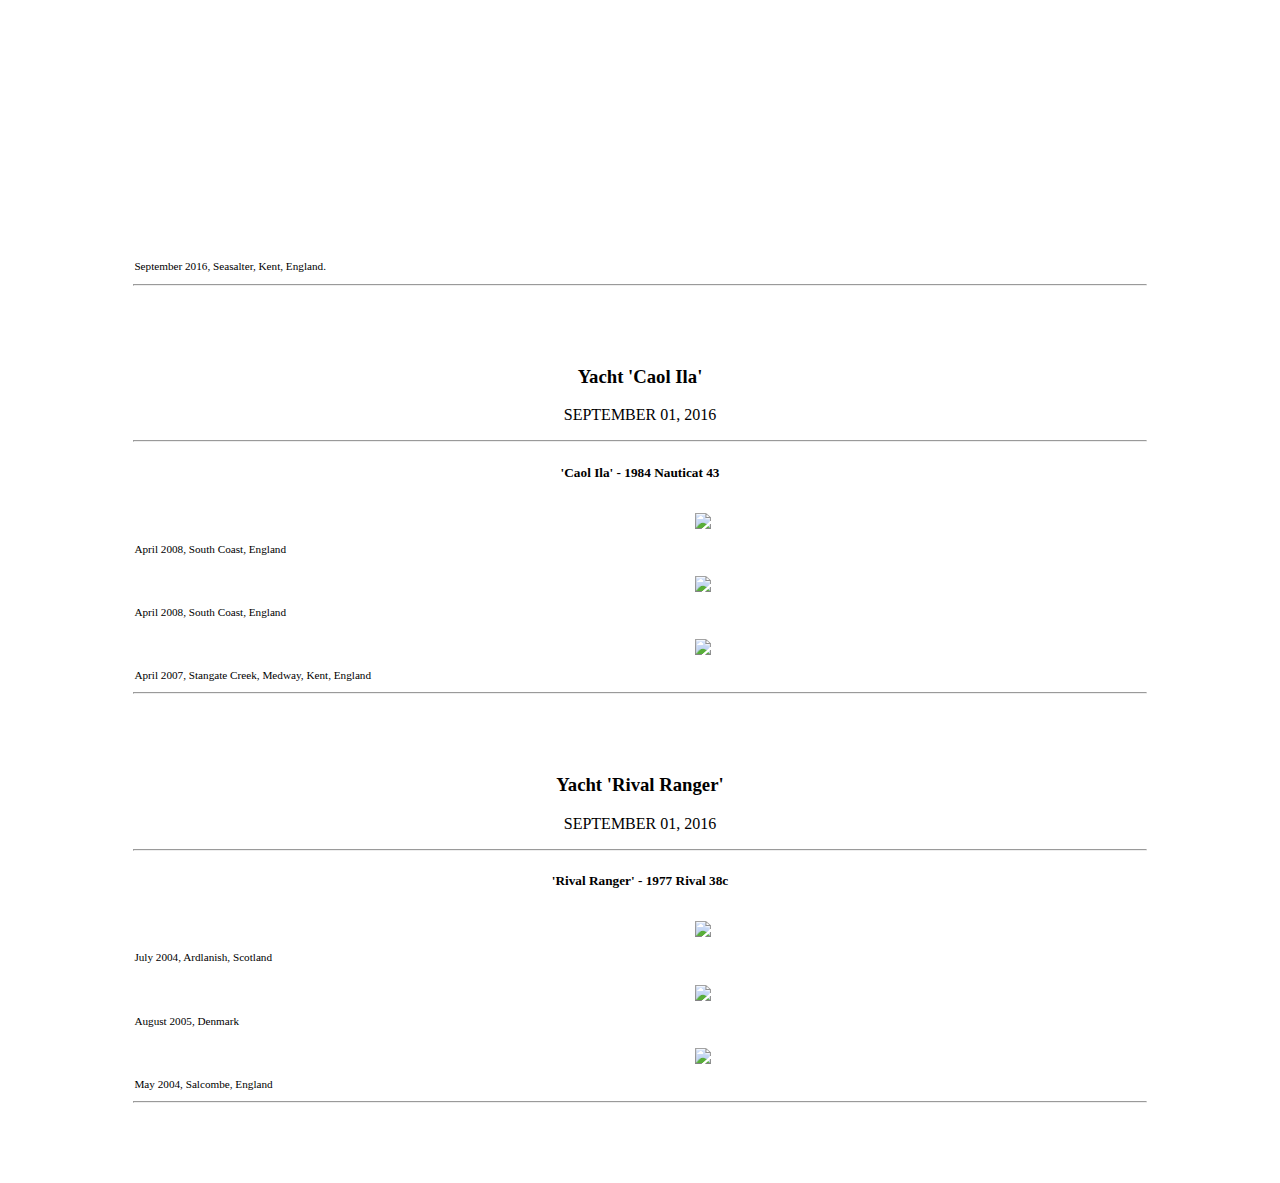
==== commit 2b25d0ed: "Colour changes" ====
--- a/blog.html
+++ b/blog.html
@@ -25,7 +25,7 @@
     <body>
         <div class="container animated fadeIn">
             <div id="header">
-                <a href="index.html"><h1 class="display-1">HAPPY AFLOAT</h1></a>
+                <a href="index.html"><h1 class="display-1  light-blue-text darken-1">HAPPY AFLOAT</h1></a>
                 <h4 class="lighten-3 grey-text">A FAMILY'S ADVENTURE AT SEA</h4>
             </div>
 
--- a/css/blog.css
+++ b/css/blog.css
@@ -11,6 +11,7 @@
     font-family: font-family: 'Roboto', sans-serif;
     font-weight: 300;
     font-size: 2em;
+    color:#039be5;
 }
 h4{
     font-size: 1em;
@@ -67,7 +68,7 @@
 }
 
 a:link{
-    color: black;
+    color: #039be5;
 }
 
 a:hover{
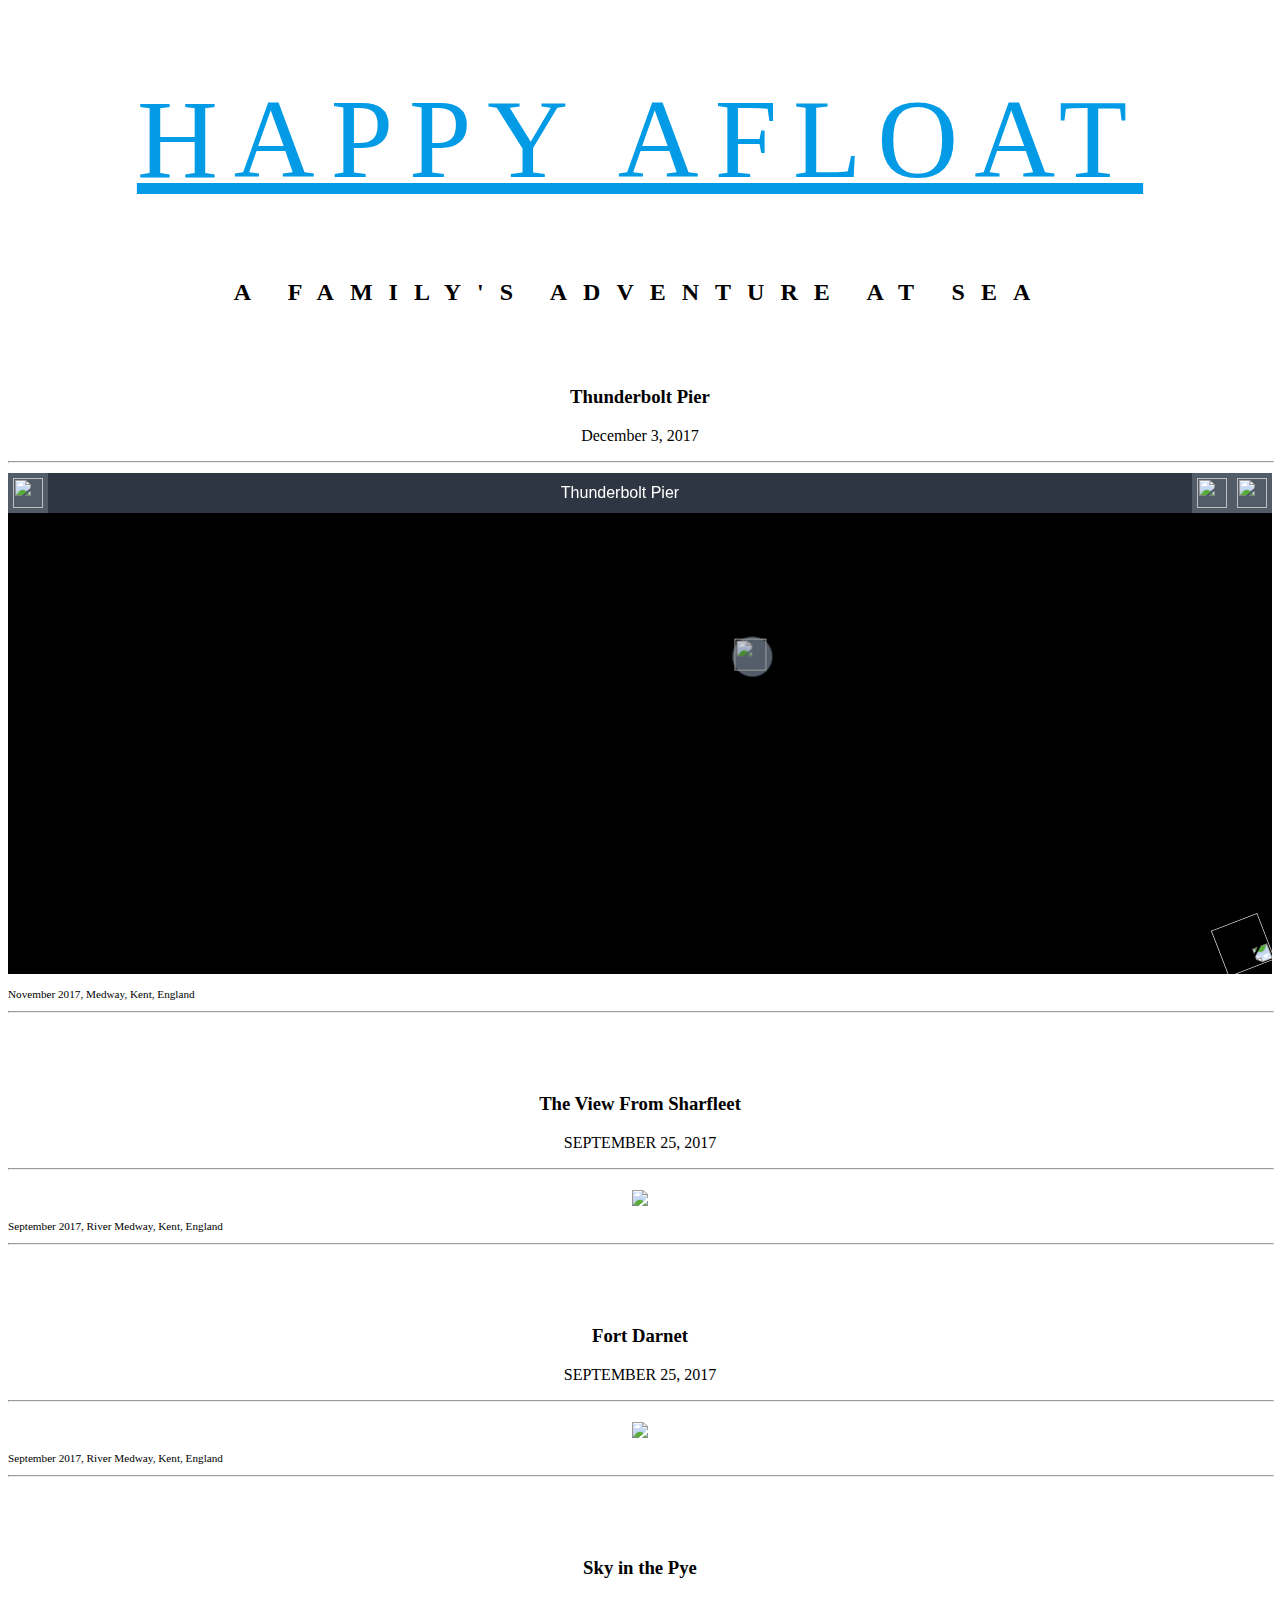
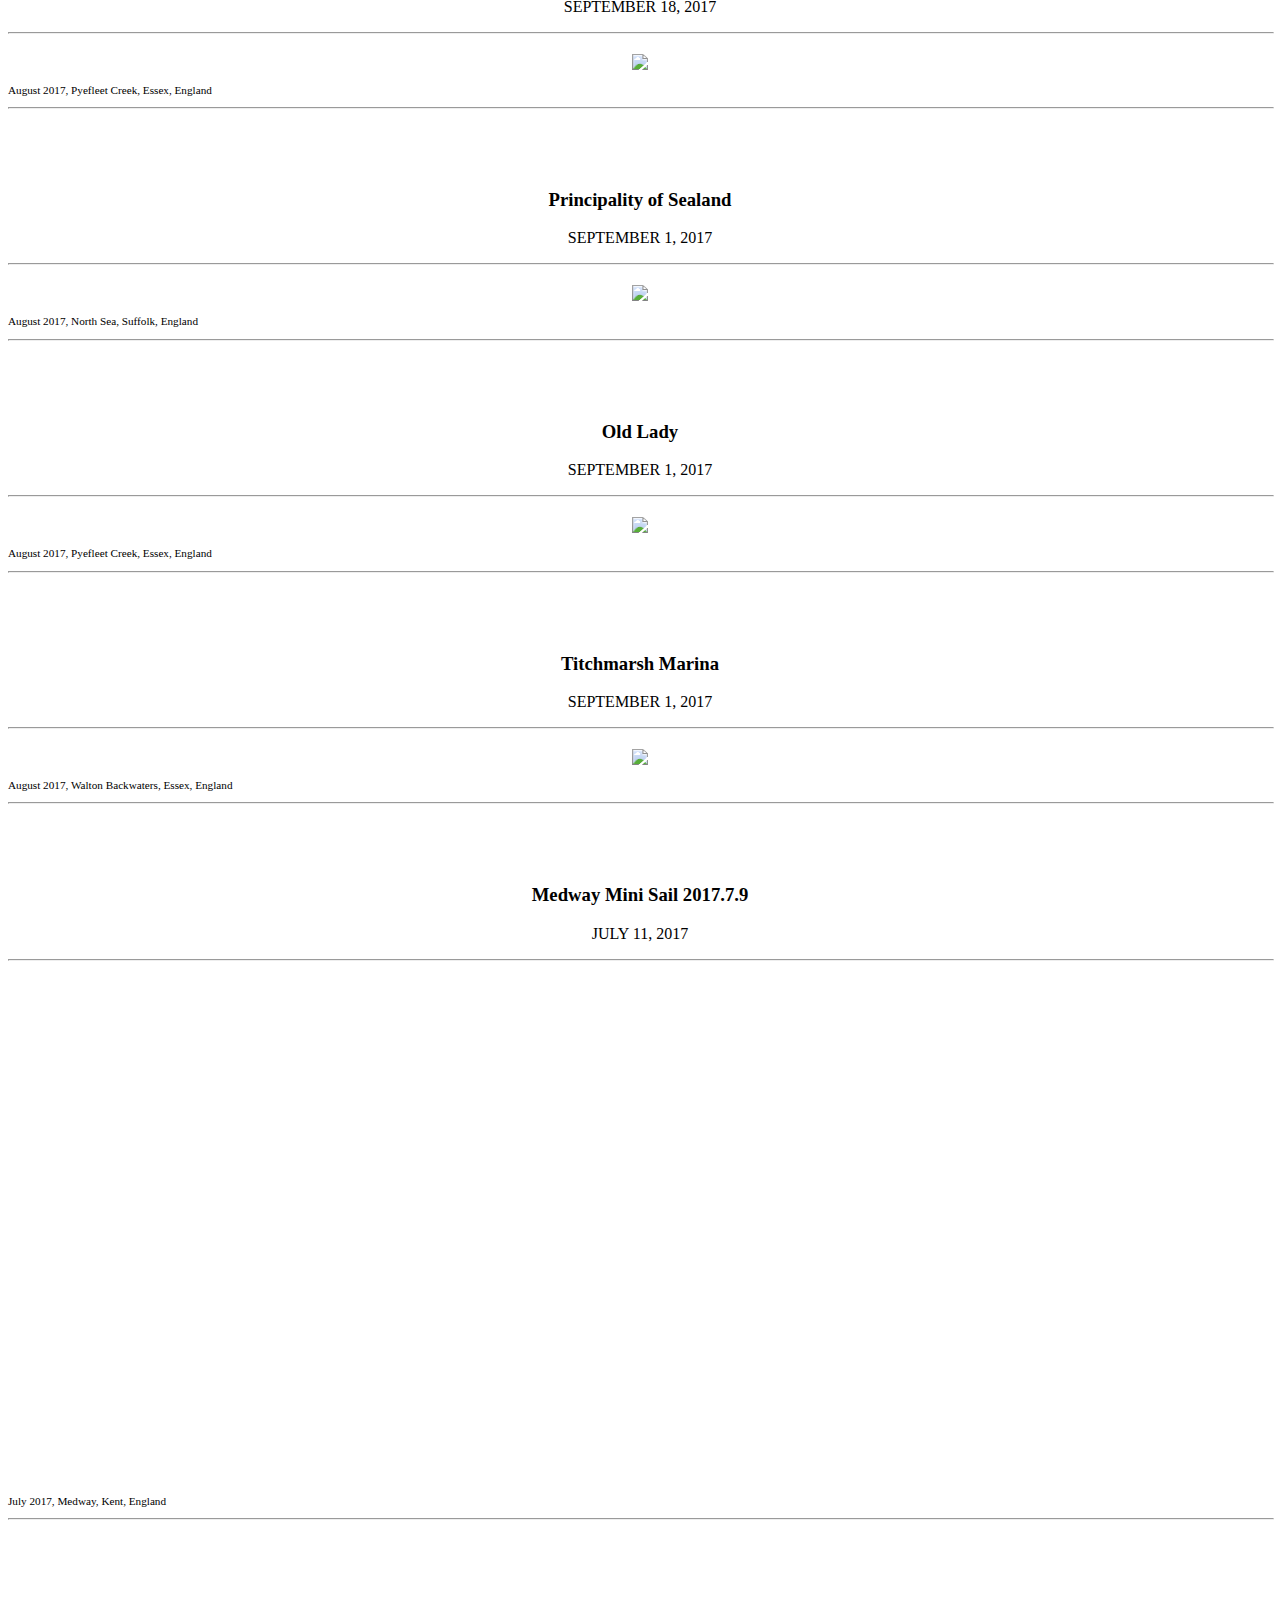
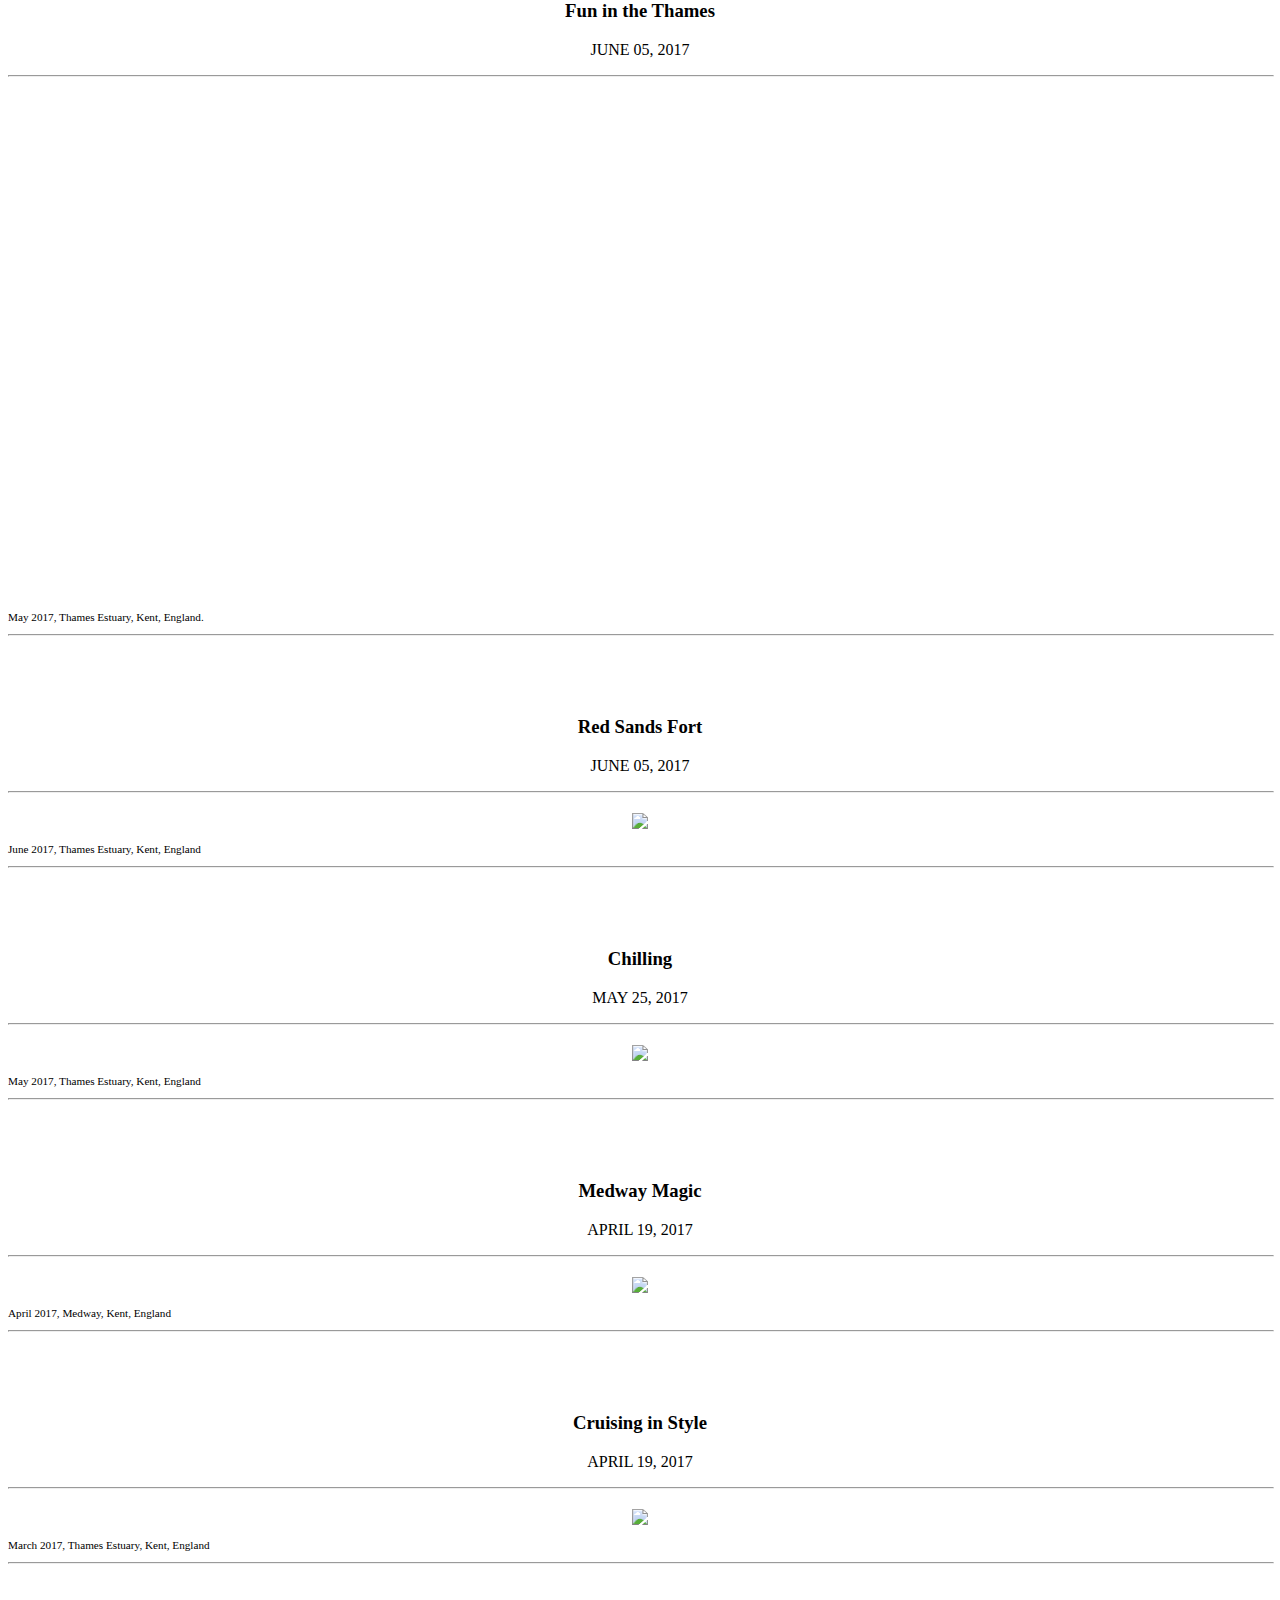
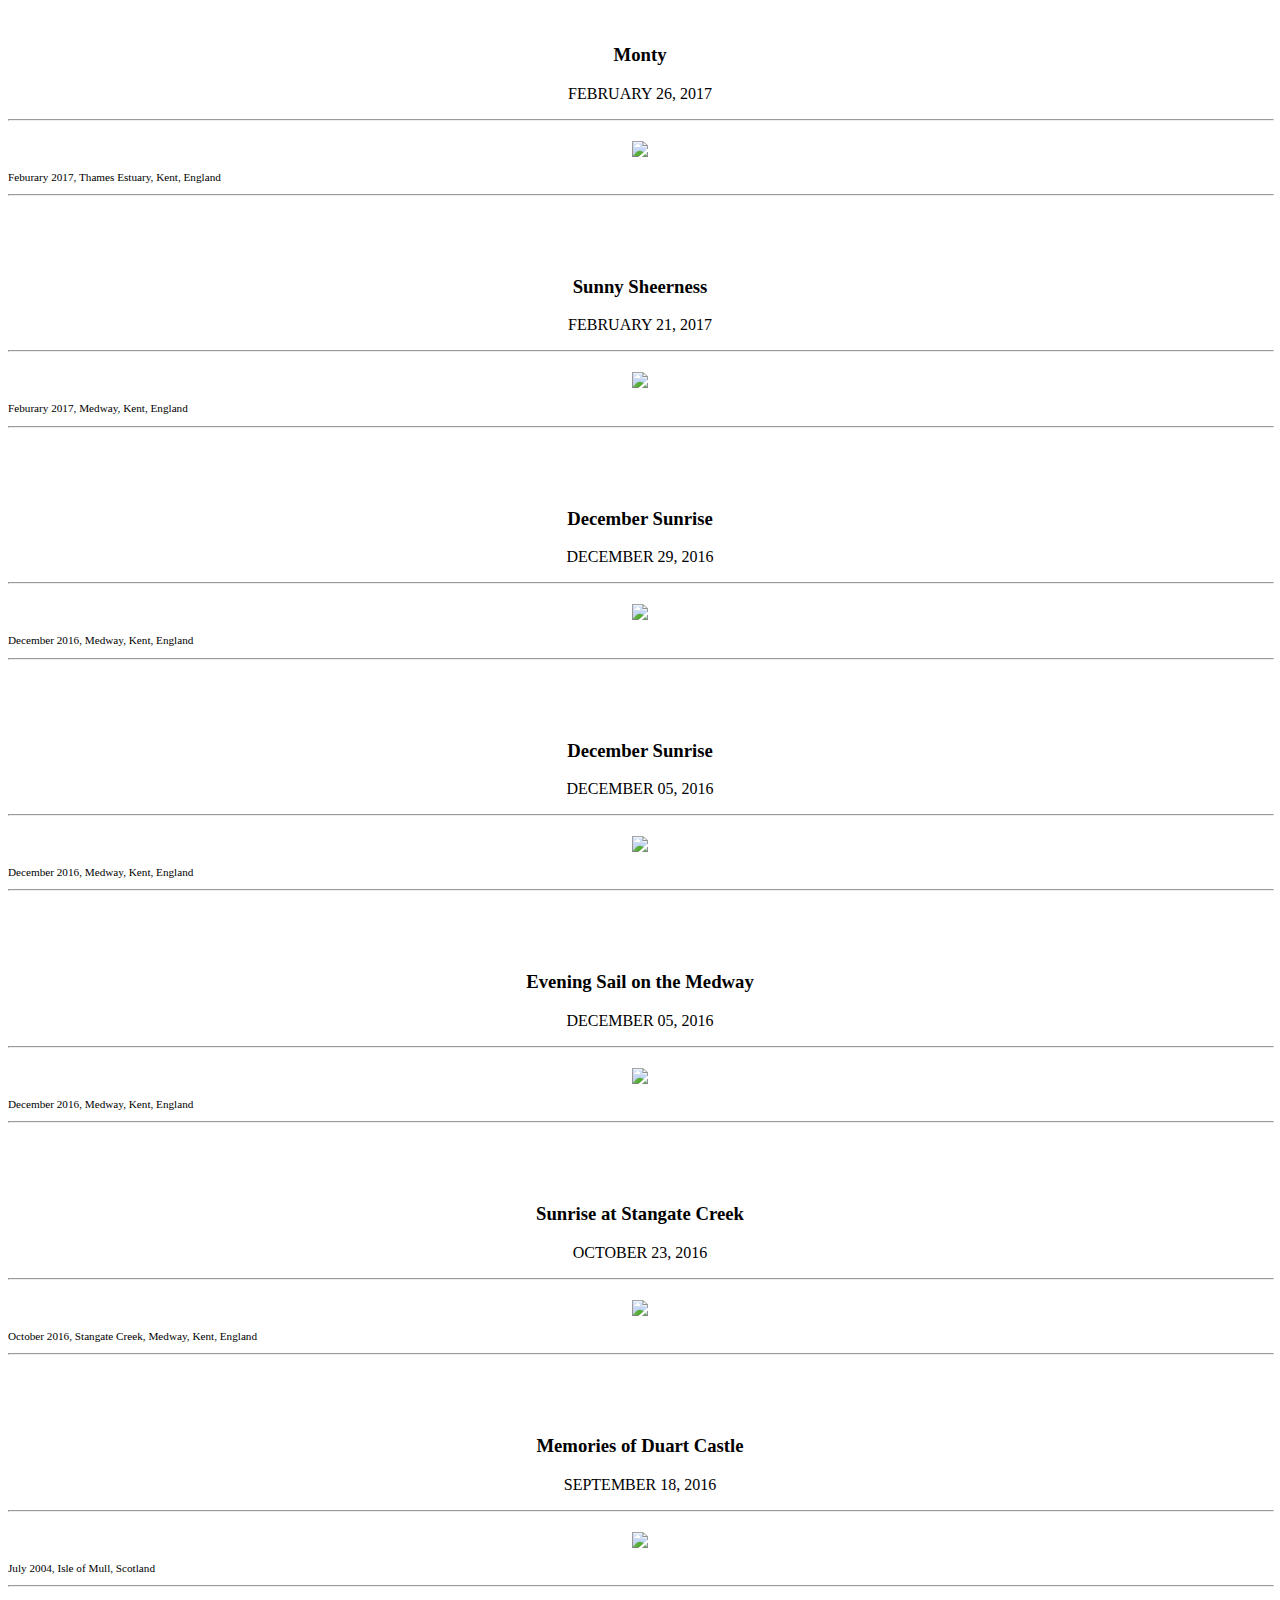
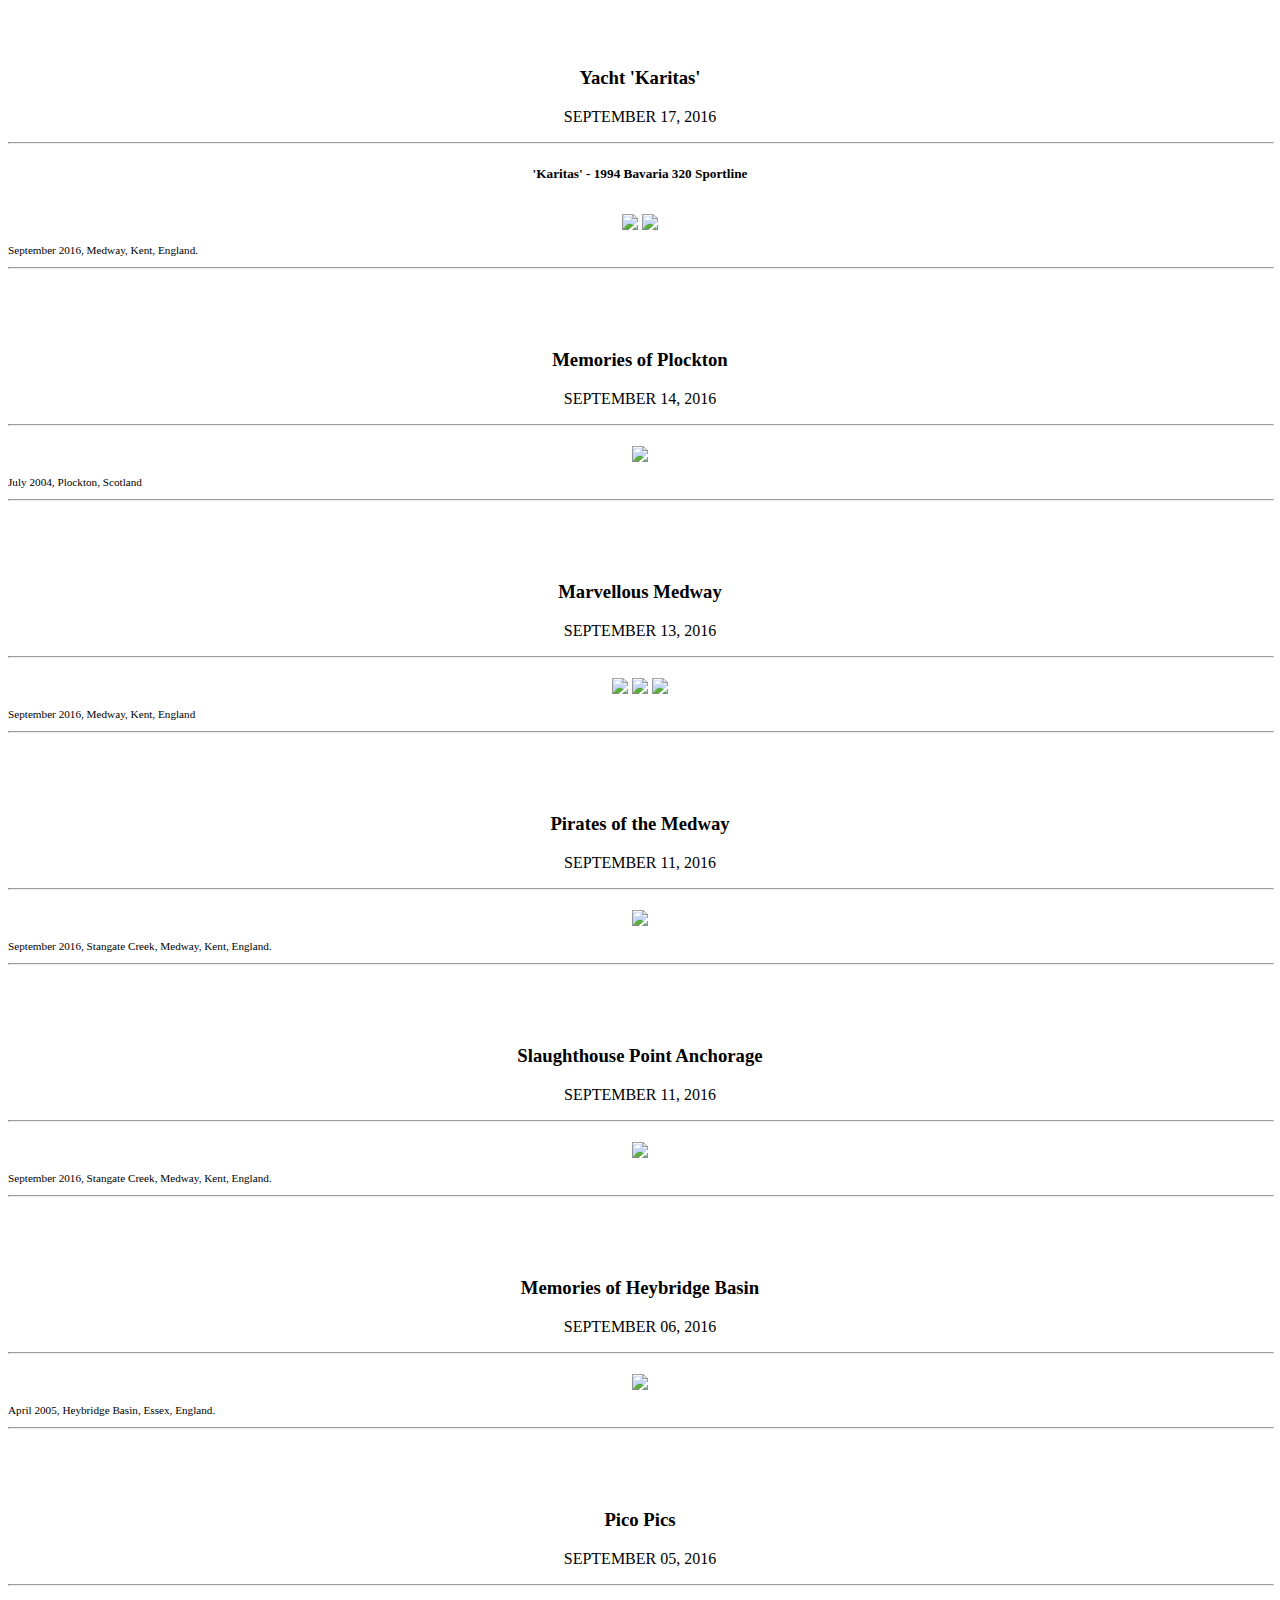
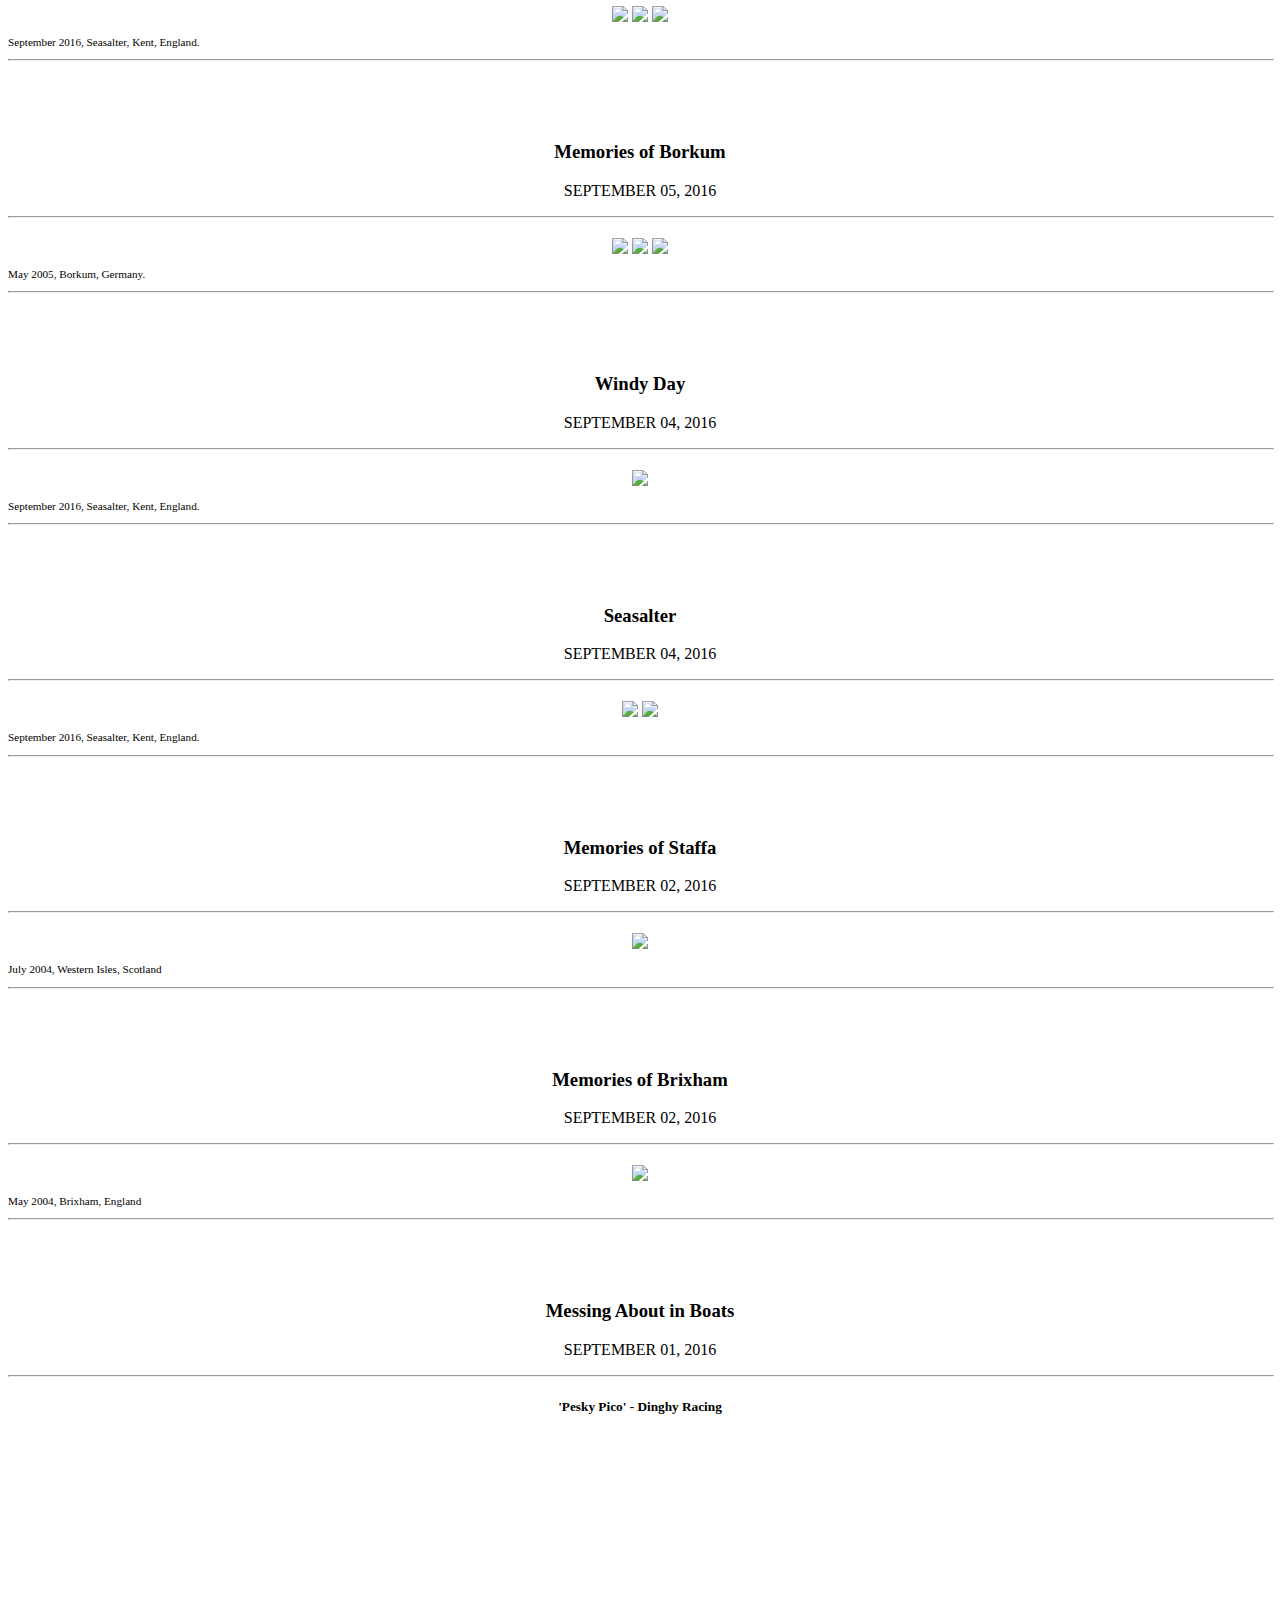
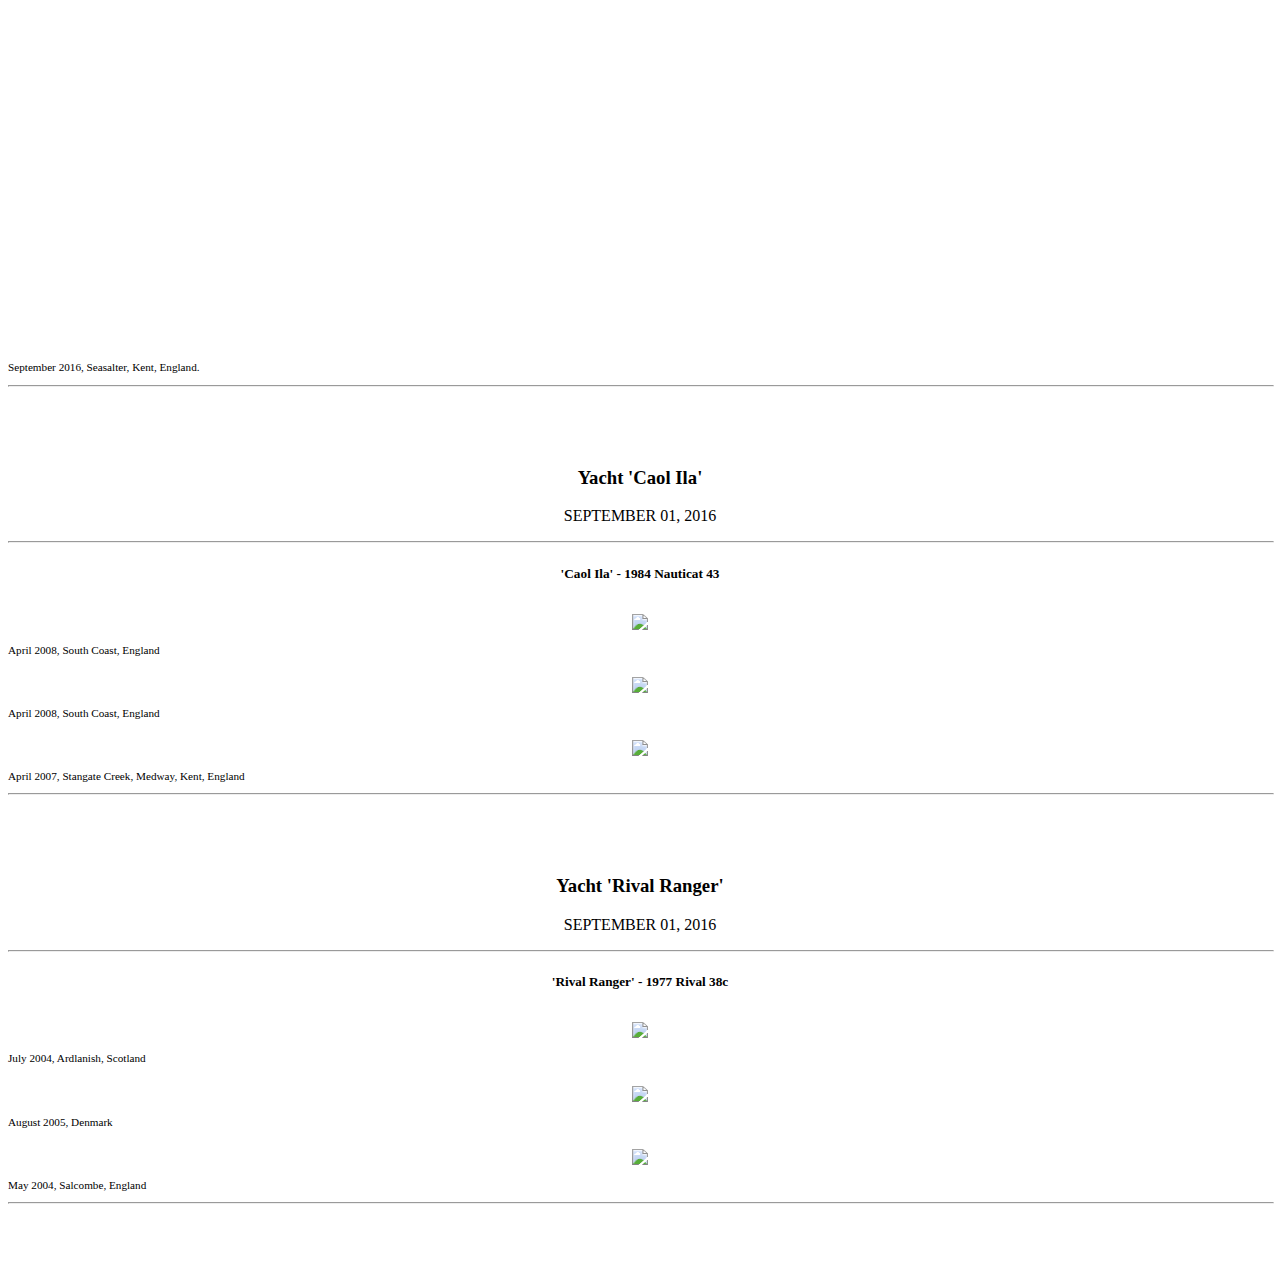
==== commit d56fd241: "VR360" ====
--- a/blog.html
+++ b/blog.html
@@ -28,17 +28,18 @@
                 <a href="index.html"><h1 class="display-1  light-blue-text darken-1">HAPPY AFLOAT</h1></a>
                 <h4 class="lighten-3 grey-text">A FAMILY'S ADVENTURE AT SEA</h4>
             </div>
-
+            
             <div class="post">
                 <h3>Thunderbolt Pier</h3>
-                <p class="text-muted">November 19, 2017</p>
-                <hr>
-                <iframe width="80%" height="400" allowfullscreen style="border-style:none;" src="https://cdn.pannellum.org/2.3/pannellum.htm?config=https://www.happyafloat.com/configs/thunderbolt-pier-PAN360-4096-min.json"></iframe>
+                <p class="text-muted">December 3, 2017</p>
+                <hr>
+                <iframe width="100%" height="501" allowfullscreen style="border-style:none;" src="/VR360/thunderbolt-pier-vr360.html"></iframe>
 
                 <p class="caption">November 2017, Medway, Kent, England</p> 
                 <hr>
             </div>
 
+ 
             <div class="post">
 
                 <h3>The View From Sharfleet</h3>
@@ -322,7 +323,7 @@
                 <hr>
             </div>
 
-            <div class="post">
+            <div id="brixham" class="post">
                 <h3>Memories of Brixham</h3>
                 <p class="text-muted">SEPTEMBER 02, 2016</p>
                 <hr>
--- a/css/blog.css
+++ b/css/blog.css
@@ -46,8 +46,8 @@
 
 } 
 img{
-    margin-left: 10%;
-    width: 80%;
+    
+    width: 100%;
 
     margin-top: 10px;
 }
@@ -56,14 +56,14 @@
     margin-top: 80px;
 }
 hr{
-    width: 80%;
+    width: 100%;
     margin-bottom: 10px;
 
 }
 .caption{
     font-size: 0.7em;
     text-align: left;
-    margin-left: 10%;
+    margin-left: 0px;
     margin-top: 10px;
 }
 
@@ -76,7 +76,7 @@
 }
 
 .video{
-    width:80%;
+    width:100%;
     height: 500px;
     margin-top: 10px;
 }
